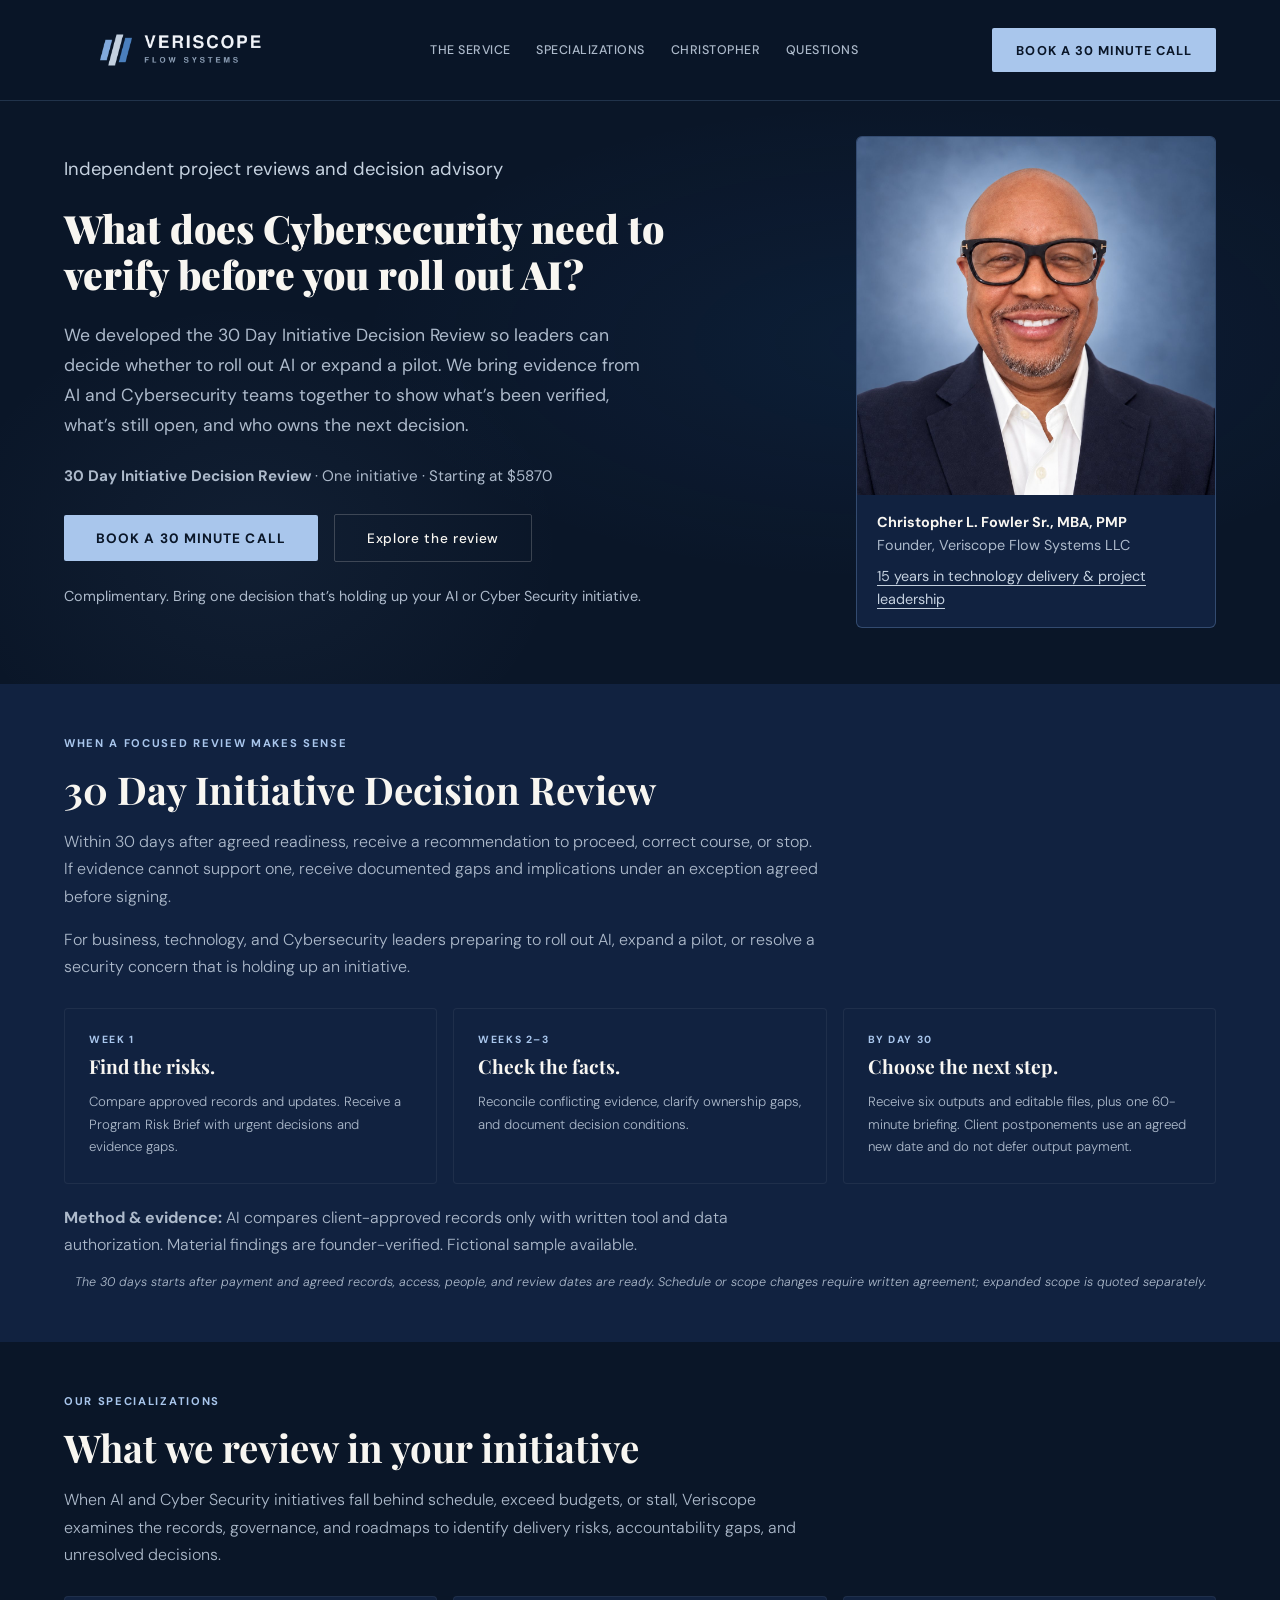
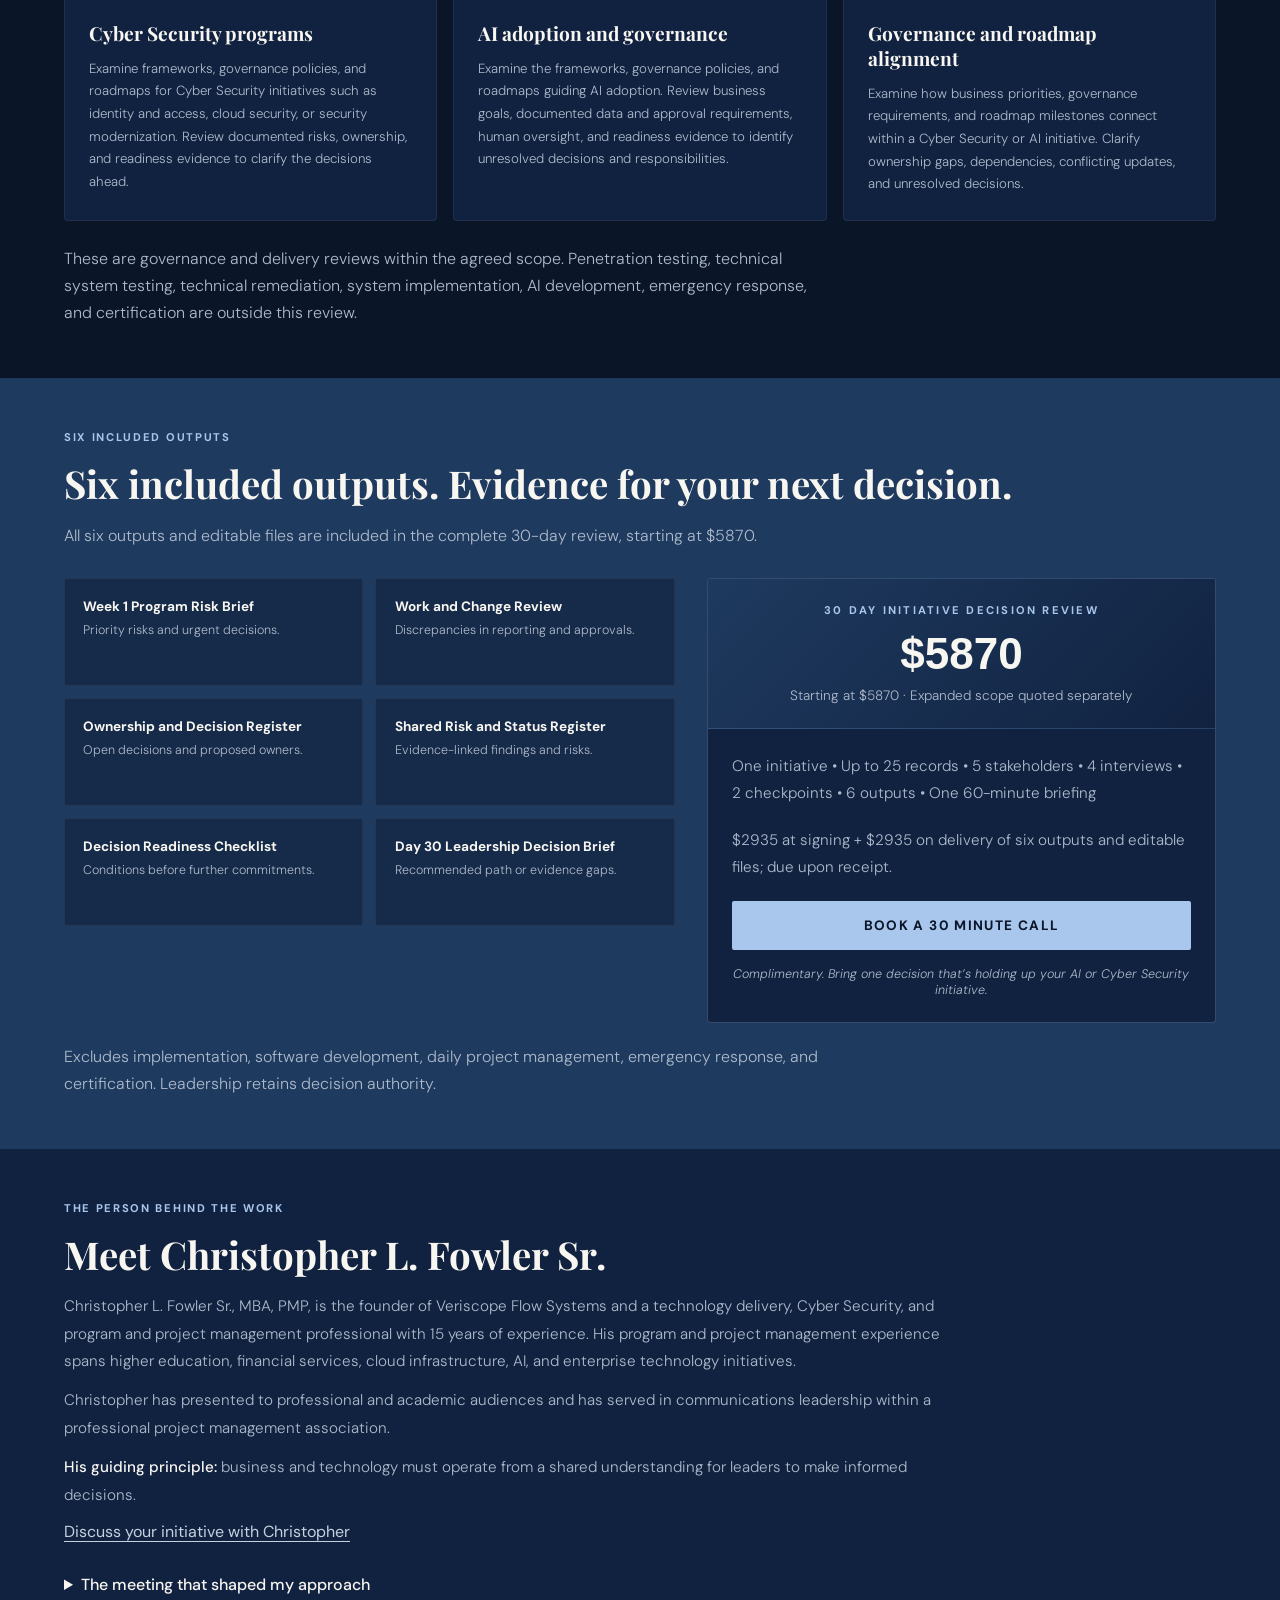
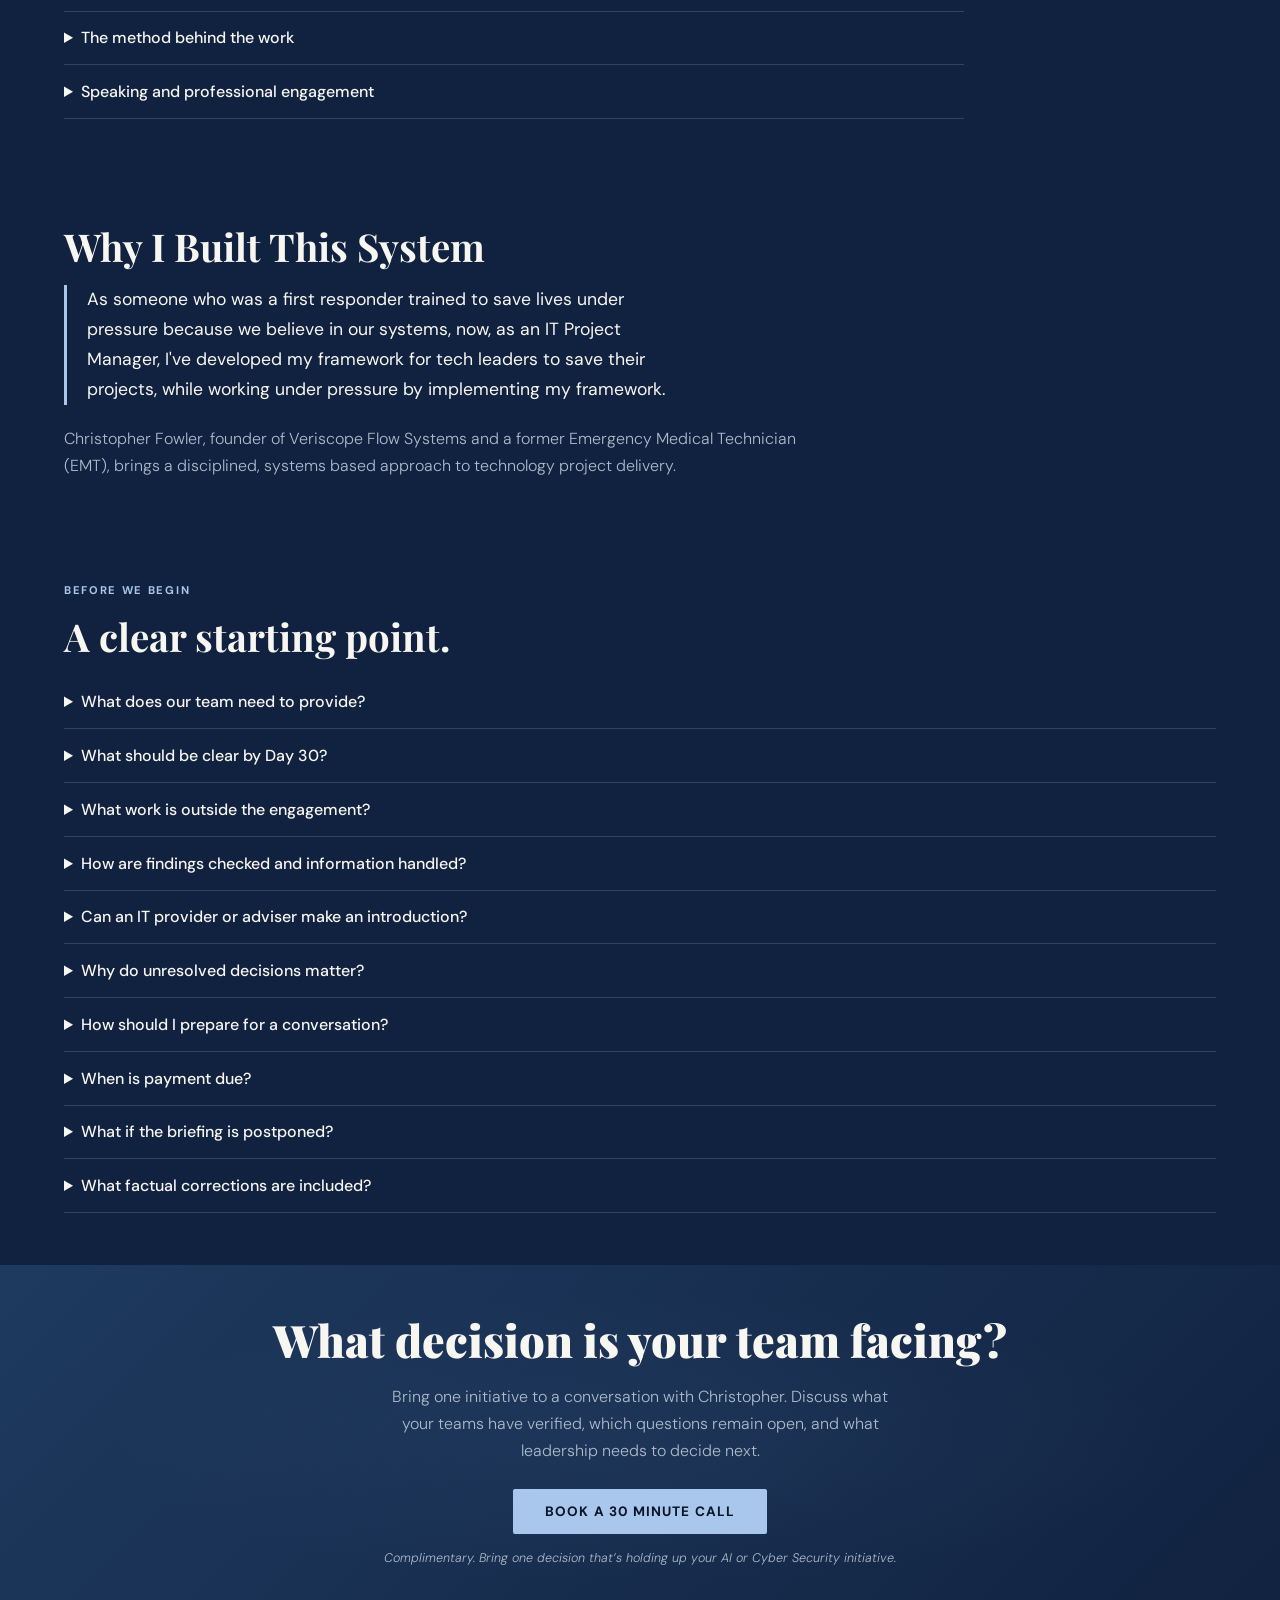
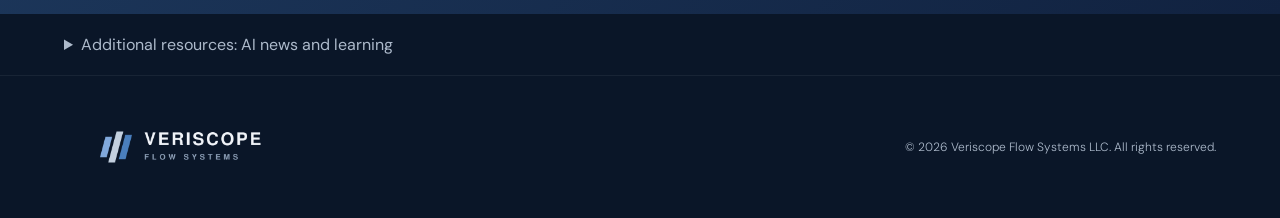
==== index.html @ a43c5bba "Clarify the consultation booking call to action" ====
<!DOCTYPE html>

<html lang="en">
<head>
<meta charset="utf-8"/>
<meta name="theme-color" content="#0a1628"/>
<link rel="icon" href="assets/favicon.svg" type="image/svg+xml"/>
<meta content="width=device-width, initial-scale=1.0" name="viewport"/>
<title>Cyber Security and AI Initiative Reviews | Veriscope</title>
<meta name="description" content="What does Cybersecurity need to verify before you roll out AI? Veriscope’s 30 Day Initiative Decision Review examines the evidence for one initiative. Starting at $5870."/>
<link href="https://fonts.googleapis.com/css2?family=Playfair+Display:wght@400;700;900&amp;family=DM+Sans:wght@300;400;500&amp;display=swap" rel="stylesheet"/>
<style>
  *, *::before, *::after { box-sizing: border-box; margin: 0; padding: 0; }

  :root {
    --navy: #0a1628;
    --navy-mid: #112240;
    --slate: #1e3a5f;
    --gold: #a9c6ec;
    --gold-light: #c5d1df;
    --white: #f8f6f1;
    --muted: #8a9bb0;
    --accent: #2a7de1;
  }

  html { scroll-behavior: smooth; }

  body {
    font-family: 'DM Sans', sans-serif;
    background: var(--navy);
    color: var(--white);
    overflow-x: hidden;
  }

  /* NAV */
  nav {
    position: fixed; top: 0; left: 0; right: 0; z-index: 100;
    display: flex; align-items: center; justify-content: space-between;
    padding: 1.2rem 4rem;
    background: rgba(10, 22, 40, 0.92);
    backdrop-filter: blur(12px);
    border-bottom: 1px solid rgba(131, 170, 221, 0.2);
  }

  .nav-logo {
    font-family: 'Playfair Display', serif;
    font-size: 1.1rem;
    font-weight: 700;
    color: var(--gold);
    letter-spacing: 0.05em;
    text-decoration: none;
  }

  .nav-logo span {
    color: var(--white);
    font-weight: 400;
  }

  .nav-links { display: flex; gap: 2.5rem; list-style: none; }
  .nav-links a {
    color: var(--muted);
    text-decoration: none;
    font-size: 0.85rem;
    font-weight: 500;
    letter-spacing: 0.08em;
    text-transform: uppercase;
    transition: color 0.2s;
  }
  .nav-links a:hover { color: var(--gold); }

  .nav-cta {
    background: var(--gold);
    color: var(--navy);
    padding: 0.6rem 1.5rem;
    border-radius: 2px;
    font-size: 0.8rem;
    font-weight: 700;
    text-decoration: none;
    letter-spacing: 0.08em;
    text-transform: uppercase;
    transition: background 0.2s;
  }
  .nav-cta:hover { background: var(--gold-light); }

  /* HERO */
  .hero {
    min-height: 100vh;
    display: flex; align-items: center;
    padding: 8rem 4rem 5rem;
    position: relative;
    overflow: hidden;
  }

  .hero::before {
    content: '';
    position: absolute; inset: 0;
    background:
      radial-gradient(ellipse 60% 50% at 70% 50%, rgba(42, 125, 225, 0.08) 0%, transparent 70%),
      radial-gradient(ellipse 40% 60% at 20% 80%, rgba(131, 170, 221, 0.06) 0%, transparent 60%);
  }

  .hero-grid {
    display: grid;
    grid-template-columns: 1fr 1fr;
    gap: 5rem;
    align-items: center;
    max-width: 1200px;
    margin: 0 auto;
    width: 100%;
    position: relative;
  }

  .hero-eyebrow {
    display: flex; align-items: center; gap: 0.75rem;
    margin-bottom: 1.5rem;
  }

  .hero-eyebrow-line { display: none; }

  .hero-eyebrow-text {
    font-family: 'Playfair Display', serif;
    font-size: clamp(2rem, 3.5vw, 3rem);
    font-weight: 700;
    line-height: 1.15;
    letter-spacing: -0.01em;
    text-transform: none;
    color: var(--gold);
  }

  .hero h1 {
    font-family: 'Playfair Display', serif;
    font-size: clamp(2.8rem, 4.5vw, 4rem);
    font-weight: 900;
    line-height: 1.1;
    margin-bottom: 1.5rem;
    color: var(--white);
  }

  .hero h1 em {
    font-style: italic;
    color: var(--gold);
  }

  .hero-sub {
    font-size: 1.1rem;
    line-height: 1.7;
    color: var(--muted);
    margin-bottom: 2.5rem;
    font-weight: 300;
    max-width: 480px;
  }

  .hero-story { max-width: 620px; margin: 0 0 1.25rem; border-left: 3px solid var(--gold); padding-left: 1.25rem; }
  .hero-story blockquote { font-size: 1.1rem; line-height: 1.7; color: var(--white); }
  .hero-story figcaption { margin-top: .75rem; font-size: .85rem; line-height: 1.5; color: var(--gold); }

  .hero-actions { display: flex; gap: 1rem; align-items: center; }

  .btn-primary {
    background: var(--gold);
    color: var(--navy);
    padding: 0.9rem 2rem;
    border-radius: 2px;
    font-size: 0.85rem;
    font-weight: 700;
    text-decoration: none;
    letter-spacing: 0.08em;
    text-transform: uppercase;
    transition: all 0.2s;
    border: none; cursor: pointer;
  }
  .btn-primary:hover {
    background: var(--gold-light);
    transform: translateY(-1px);
  }

  .btn-ghost {
    color: var(--white);
    padding: 0.9rem 2rem;
    border-radius: 2px;
    font-size: 0.85rem;
    font-weight: 500;
    text-decoration: none;
    letter-spacing: 0.05em;
    transition: color 0.2s;
    border: 1px solid rgba(248, 246, 241, 0.2);
  }
  .btn-ghost:hover { border-color: var(--gold); color: var(--gold); }

  /* HERO CARD */
  .hero-card {
    background: var(--navy-mid);
    border: 1px solid rgba(131, 170, 221, 0.2);
    border-radius: 4px;
    padding: 2.5rem;
    position: relative;
  }

  .hero-card::before {
    content: '';
    position: absolute;
    top: 0; left: 0; right: 0;
    height: 3px;
    background: linear-gradient(90deg, var(--gold), var(--accent));
  }

  .card-label {
    font-size: 0.7rem;
    font-weight: 700;
    letter-spacing: 0.15em;
    text-transform: uppercase;
    color: var(--gold);
    margin-bottom: 1.5rem;
  }

  .card-metric {
    display: flex;
    justify-content: space-between;
    align-items: center;
    padding: 1rem 0;
    border-bottom: 1px solid rgba(255,255,255,0.06);
  }
  .card-metric:last-child { border-bottom: none; padding-bottom: 0; }
  .card-metric:first-of-type { padding-top: 0; }

  .metric-label { font-size: 0.85rem; color: var(--muted); }
  .metric-value {
    font-family: 'Playfair Display', serif;
    font-size: 1.1rem;
    font-weight: 700;
    color: var(--white);
  }
  .metric-value.gold { color: var(--gold); }

  .card-divider {
    height: 1px;
    background: rgba(131, 170, 221, 0.15);
    margin: 1.5rem 0;
  }

  .card-tag {
    display: inline-block;
    background: rgba(42, 125, 225, 0.15);
    border: 1px solid rgba(42, 125, 225, 0.3);
    color: #7ab3f0;
    font-size: 0.7rem;
    font-weight: 700;
    letter-spacing: 0.1em;
    text-transform: uppercase;
    padding: 0.3rem 0.75rem;
    border-radius: 2px;
    margin-right: 0.5rem;
    margin-bottom: 0.5rem;
  }

  /* SECTION BASE */
  section { padding: 6rem 4rem; }
  .section-inner { max-width: 1200px; margin: 0 auto; }

  .section-label {
    display: flex; align-items: center; gap: 0.75rem;
    margin-bottom: 1rem;
  }
  .section-label-line { width: 30px; height: 1px; background: var(--gold); }
  .section-label-text {
    font-size: 0.7rem;
    font-weight: 700;
    letter-spacing: 0.15em;
    text-transform: uppercase;
    color: var(--gold);
  }

  .section-title {
    font-family: 'Playfair Display', serif;
    font-size: clamp(2rem, 3vw, 2.8rem);
    font-weight: 700;
    line-height: 1.2;
    margin-bottom: 1rem;
  }

  .section-sub {
    font-size: 1rem;
    line-height: 1.7;
    color: var(--muted);
    font-weight: 300;
    max-width: 560px;
  }

  /* PROBLEM SECTION */
  .problem { background: var(--navy-mid); }

  .problem-grid {
    display: grid;
    grid-template-columns: 1fr 1fr;
    gap: 5rem;
    align-items: start;
    margin-top: 3.5rem;
  }

  .problem-statement {
    font-family: 'Playfair Display', serif;
    font-size: 1.5rem;
    font-weight: 400;
    font-style: italic;
    line-height: 1.6;
    color: var(--white);
    border-left: 3px solid var(--gold);
    padding-left: 1.5rem;
    margin-bottom: 2rem;
  }

  .problem-body {
    font-size: 0.95rem;
    line-height: 1.8;
    color: var(--muted);
    font-weight: 300;
  }

  .pain-list { list-style: none; display: flex; flex-direction: column; gap: 1rem; }

  .pain-item {
    display: flex;
    gap: 1rem;
    align-items: flex-start;
    background: rgba(10, 22, 40, 0.5);
    border: 1px solid rgba(255,255,255,0.06);
    border-left: 3px solid var(--gold);
    padding: 1.2rem 1.5rem;
    border-radius: 2px;
  }

  .pain-number {
    font-family: 'Playfair Display', serif;
    font-size: 1.5rem;
    font-weight: 900;
    color: rgba(131, 170, 221, 0.3);
    line-height: 1;
    min-width: 2rem;
  }

  .pain-content h4 {
    font-size: 0.9rem;
    font-weight: 700;
    color: var(--white);
    margin-bottom: 0.3rem;
    letter-spacing: 0.03em;
  }

  .pain-content p {
    font-size: 0.82rem;
    color: var(--muted);
    line-height: 1.6;
    font-weight: 300;
  }

  /* HOW IT WORKS */
  .how-it-works { background: var(--navy); }

  .steps-grid {
    display: grid;
    grid-template-columns: repeat(3, 1fr);
    gap: 2rem;
    margin-top: 3.5rem;
  }

  .step-card {
    background: var(--navy-mid);
    border: 1px solid rgba(255,255,255,0.06);
    border-radius: 4px;
    padding: 2rem;
    position: relative;
    transition: border-color 0.2s, transform 0.2s;
  }
  .step-card:hover {
    border-color: rgba(131, 170, 221, 0.3);
    transform: translateY(-3px);
  }

  .step-number {
    font-family: 'Playfair Display', serif;
    font-size: 3.5rem;
    font-weight: 900;
    color: rgba(131, 170, 221, 0.12);
    line-height: 1;
    margin-bottom: 1rem;
  }

  .step-week {
    font-size: 0.65rem;
    font-weight: 700;
    letter-spacing: 0.15em;
    text-transform: uppercase;
    color: var(--gold);
    margin-bottom: 0.5rem;
  }

  .step-title {
    font-family: 'Playfair Display', serif;
    font-size: 1.2rem;
    font-weight: 700;
    color: var(--white);
    margin-bottom: 0.75rem;
    line-height: 1.3;
  }

  .step-body {
    font-size: 0.83rem;
    line-height: 1.7;
    color: var(--muted);
    font-weight: 300;
  }

  .step-connector {
    display: flex;
    align-items: center;
    justify-content: center;
    color: var(--gold);
    font-size: 1.2rem;
    padding-top: 2rem;
  }

  /* DELIVERABLES */
  .deliverables { background: var(--slate); }

  .deliverables-grid {
    display: grid;
    grid-template-columns: repeat(2, 1fr);
    gap: 1rem;
    margin-top: 3rem;
  }

  .deliverable-item {
    display: flex;
    gap: 1rem;
    align-items: flex-start;
    padding: 1.2rem;
    background: rgba(10, 22, 40, 0.4);
    border-radius: 2px;
    border: 1px solid rgba(255,255,255,0.06);
  }

  .deliverable-check {
    width: 20px; height: 20px;
    border-radius: 50%;
    background: rgba(131, 170, 221, 0.15);
    border: 1px solid var(--gold);
    display: flex; align-items: center; justify-content: center;
    flex-shrink: 0;
    margin-top: 1px;
  }
  .deliverable-check::after {
    content: '✓';
    font-size: 0.65rem;
    color: var(--gold);
    font-weight: 700;
  }

  .deliverable-text {
    font-size: 0.85rem;
    color: var(--white);
    font-weight: 400;
    line-height: 1.5;
  }
  .deliverable-text span {
    color: var(--muted);
    font-size: 0.78rem;
    display: block;
    margin-top: 0.2rem;
    font-weight: 300;
  }

  /* PRICING */
  .pricing { background: var(--navy); }

  .pricing-card {
    max-width: 700px;
    margin: 3rem auto 0;
    background: var(--navy-mid);
    border: 1px solid rgba(131, 170, 221, 0.3);
    border-radius: 4px;
    overflow: hidden;
  }

  .pricing-header {
    background: linear-gradient(135deg, var(--slate), var(--navy-mid));
    padding: 2.5rem;
    border-bottom: 1px solid rgba(131, 170, 221, 0.2);
    text-align: center;
  }

  .pricing-name {
    font-size: 0.7rem;
    font-weight: 700;
    letter-spacing: 0.2em;
    text-transform: uppercase;
    color: var(--gold);
    margin-bottom: 0.75rem;
  }

  .pricing-amount {
    font-family: 'Playfair Display', serif;
    font-size: 3.5rem;
    font-weight: 900;
    color: var(--white);
    line-height: 1;
    font-variant-numeric: lining-nums;
  }

  .pricing-range {
    font-size: 0.85rem;
    color: var(--muted);
    margin-top: 0.5rem;
    font-weight: 300;
  }

  .pricing-body { padding: 2.5rem; }

  .pricing-includes {
    font-size: 0.75rem;
    font-weight: 700;
    letter-spacing: 0.12em;
    text-transform: uppercase;
    color: var(--muted);
    margin-bottom: 1.5rem;
  }

  .pricing-features { list-style: none; display: flex; flex-direction: column; gap: 0.75rem; margin-bottom: 2rem; }

  .pricing-feature {
    display: flex; align-items: center; gap: 0.75rem;
    font-size: 0.88rem; color: var(--white); font-weight: 400;
  }
  .pricing-feature::before {
    content: '→';
    color: var(--gold);
    font-weight: 700;
    flex-shrink: 0;
  }

  .pricing-note {
    font-size: 0.78rem;
    color: var(--muted);
    text-align: center;
    font-style: italic;
    font-weight: 300;
    margin-top: 1rem;
  }

  .btn-full {
    display: block;
    width: 100%;
    background: var(--gold);
    color: var(--navy);
    padding: 1rem;
    border-radius: 2px;
    font-size: 0.85rem;
    font-weight: 700;
    text-decoration: none;
    letter-spacing: 0.1em;
    text-transform: uppercase;
    text-align: center;
    transition: background 0.2s;
    border: none; cursor: pointer;
  }
  .btn-full:hover { background: var(--gold-light); }

  /* ABOUT */
  .about { background: var(--navy-mid); }

  .about-grid {
    display: grid;
    grid-template-columns: 1fr 1.6fr;
    gap: 5rem;
    align-items: start;
    margin-top: 3rem;
  }

  .about-credentials {
    background: var(--navy);
    border: 1px solid rgba(131, 170, 221, 0.2);
    border-radius: 4px;
    padding: 2rem;
  }

  .founder-portrait {
    display: block;
    width: 100%;
    height: auto;
    border-radius: 4px;
    margin-bottom: 1.5rem;
  }

  .credential-name {
    font-family: 'Playfair Display', serif;
    font-size: 1.4rem;
    font-weight: 700;
    color: var(--white);
    margin-bottom: 0.25rem;
  }

  .credential-title {
    font-size: 0.78rem;
    color: var(--gold);
    font-weight: 500;
    letter-spacing: 0.05em;
    margin-bottom: 1.5rem;
  }

  .credential-list { list-style: none; display: flex; flex-direction: column; gap: 0.6rem; }
  .credential-list li {
    font-size: 0.82rem;
    color: var(--muted);
    font-weight: 300;
    display: flex; align-items: center; gap: 0.5rem;
  }
  .credential-list li::before { content: '◆'; font-size: 0.4rem; color: var(--gold); flex-shrink: 0; }

  .cert-row {
    display: flex; flex-wrap: wrap; gap: 0.5rem;
    margin-top: 1.5rem; padding-top: 1.5rem;
    border-top: 1px solid rgba(255,255,255,0.06);
  }

  .cert-badge {
    background: rgba(131, 170, 221, 0.1);
    border: 1px solid rgba(131, 170, 221, 0.25);
    color: var(--gold);
    font-size: 0.65rem;
    font-weight: 700;
    letter-spacing: 0.1em;
    padding: 0.3rem 0.6rem;
    border-radius: 2px;
  }

  .about-body p {
    font-size: 0.95rem;
    line-height: 1.8;
    color: var(--muted);
    font-weight: 300;
    margin-bottom: 1.2rem;
  }

  .about-body p strong { color: var(--white); font-weight: 500; }

  /* CTA */
  .cta-section {
    background: linear-gradient(135deg, var(--slate) 0%, var(--navy-mid) 100%);
    padding: 6rem 4rem;
    text-align: center;
    position: relative;
    overflow: hidden;
  }

  .cta-section::before {
    content: '';
    position: absolute; inset: 0;
    background: radial-gradient(ellipse 60% 60% at 50% 50%, rgba(131, 170, 221, 0.06) 0%, transparent 70%);
  }

  .cta-section .section-inner { position: relative; }

  .cta-title {
    font-family: 'Playfair Display', serif;
    font-size: clamp(2rem, 3.5vw, 3rem);
    font-weight: 900;
    color: var(--white);
    margin-bottom: 1rem;
    line-height: 1.2;
  }

  .cta-sub {
    font-size: 1rem;
    color: var(--muted);
    font-weight: 300;
    margin-bottom: 2.5rem;
    max-width: 500px;
    margin-left: auto;
    margin-right: auto;
    line-height: 1.7;
  }

  .cta-note {
    font-size: 0.78rem;
    color: var(--muted);
    font-weight: 300;
    margin-top: 1rem;
    font-style: italic;
  }

  /* FOOTER */
  footer {
    background: var(--navy);
    padding: 2.5rem 4rem;
    border-top: 1px solid rgba(255,255,255,0.06);
    display: flex;
    justify-content: space-between;
    align-items: center;
  }

  .footer-logo {
    font-family: 'Playfair Display', serif;
    font-size: 0.95rem;
    font-weight: 700;
    color: var(--gold);
  }
  .footer-logo span { color: var(--muted); font-weight: 300; }

  .footer-copy {
    font-size: 0.75rem;
    color: var(--muted);
    font-weight: 300;
  }

  /* ANIMATIONS */
  @keyframes fadeUp {
    from { opacity: 0; transform: translateY(24px); }
    to { opacity: 1; transform: translateY(0); }
  }

  .fade-up {
    opacity: 0;
    animation: fadeUp 0.7s ease forwards;
  }
  .fade-up:nth-child(1) { animation-delay: 0.1s; }
  .fade-up:nth-child(2) { animation-delay: 0.25s; }
  .fade-up:nth-child(3) { animation-delay: 0.4s; }
  .fade-up:nth-child(4) { animation-delay: 0.55s; }

  /* RESPONSIVE */
  @media (max-width: 900px) {
    nav { padding: 1rem 1.5rem; }
    .nav-links { display: none; }
    section, .hero { padding: 5rem 1.5rem; }
    .hero-grid, .problem-grid, .about-grid { grid-template-columns: 1fr; gap: 2.5rem; }
    .steps-grid { grid-template-columns: 1fr; }
    .deliverables-grid { grid-template-columns: 1fr; }
    footer { flex-direction: column; gap: 1rem; text-align: center; }
  }

/* Offer readability and responsive layout */
section[id] { scroll-margin-top: 90px; }
.pain-content h3 { font-size: .9rem; margin-bottom: .4rem; }
.hero-actions { flex-wrap: wrap; }
.card-metric { gap: 1rem; }
.metric-value { text-align: right; }
.example-brief dt { color: var(--gold); font-weight: 700; margin-top: 1rem; }
.example-brief dd { margin-top: .35rem; color: var(--white); line-height: 1.65; }
@media (max-width: 600px) {
  .nav-logo { font-size: .85rem; max-width: 52%; }
  .nav-cta { font-size: .65rem; padding: .6rem .7rem; }
  .hero-card, .pricing-body, .pricing-header { padding: 1.5rem; }
  .metric-value { font-size: 1rem; }
  .pricing-amount { font-size: 2.8rem; }
  .btn-primary, .btn-ghost { padding: .9rem 1.2rem; }
}
@media (prefers-reduced-motion: reduce) { html { scroll-behavior: auto; } * { animation: none !important; transition: none !important; } }


/* Conversation first layout, retaining the established navy and gold identity. */
:root { --muted: #adbacb; }
.hero { min-height: auto; padding-top: 10rem; padding-bottom: 6rem; }
.hero-grid { grid-template-columns: 1.2fr 1fr; gap: 3rem; }
.hero-eyebrow-text { font-family: 'DM Sans', sans-serif; font-size: .8rem; letter-spacing: .08em; line-height: 1.6; }
.hero-sub { max-width: 590px; font-weight: 400; }
.hero h1 { font-size: clamp(2.7rem, 4.6vw, 4.1rem); }
.hero-card h2 { font-family: 'Playfair Display', serif; font-size: 1.9rem; line-height: 1.3; margin-bottom: 1.3rem; }
.hero-card .pain-list { margin-bottom: 1.4rem; }
.hero-card .pain-item { padding: 1rem; }
.section-sub { max-width: 760px; }
.person-intro { margin-top: 1.4rem; font-size: .9rem; line-height: 1.7; color: var(--muted); }
.person-intro strong { color: var(--white); }
.skip-link { position: absolute; top: -100px; left: 1rem; z-index: 200; padding: 1rem; background: var(--gold); color: var(--navy); }
.skip-link:focus { top: 1rem; }
a:focus-visible, summary:focus-visible { outline: 3px solid var(--gold-light); outline-offset: 5px; }
.diagnostic-list { margin: 2rem 0; padding-left: 1.6rem; max-width: 760px; }
.diagnostic-list li { padding: .7rem 0 .7rem .4rem; line-height: 1.7; color: var(--white); border-bottom: 1px solid rgba(255,255,255,.12); }
.faq { max-width: 860px; margin-top: 2rem; }
.faq details { padding: 1.2rem 0; border-bottom: 1px solid rgba(255,255,255,.15); }
.faq summary { cursor: pointer; color: var(--white); font-weight: 500; line-height: 1.7; }
.faq p { color: var(--muted); line-height: 1.8; margin-top: .8rem; }
.inline-link { color: var(--gold-light); text-underline-offset: 4px; }
.supporting-resources { background: var(--navy); padding: 2rem 4rem; }
.supporting-resources > summary { max-width: 1200px; margin: auto; cursor: pointer; color: var(--muted); }
.supporting-resources #ai-news { padding: 3rem 0 0; }
@media (max-width: 900px) {
 .hero-grid { grid-template-columns: 1fr; }
 .hero { padding-top: 8rem; }
 .supporting-resources { padding: 2rem 1.5rem; }
}
@media (max-width: 600px) { .hero h1 { font-size: 2.6rem; } .hero-card h2 { font-size: 1.6rem; } .nav-logo { max-width: 50%; } }
@media (prefers-reduced-motion: reduce) { .fade-up { opacity: 1; } }

/* Approved primary logo on the existing navy background. */
.logo-card { display: block; flex-shrink: 0; width: 232px; padding: 0; background: transparent; border-radius: 4px; }
.logo-window { display: block; width: 100%; }
.logo-window img { display: block; width: 100%; max-width: 100%; height: auto; }
.logo-card:focus-visible { outline: 3px solid var(--accent); outline-offset: 4px; }
@media (max-width: 600px) { .nav-logo.logo-card { width: 190px; max-width: 58%; padding: 0; } }

  .hero h1 { font-size: clamp(2.15rem, 4vw, 3.65rem); }
  .offer-question { font-size: 1.3rem; line-height: 1.5; color: var(--gold-light); margin-bottom: 1rem; }
  .review-notice { border: 1px solid var(--gold); padding: 1.25rem; margin: 1.5rem 0 2rem; line-height: 1.7; }
  .review-notice strong, .proposed-total strong { color: var(--gold-light); }
  .review-notice p { margin-top: .5rem; }
  .output-price { color: var(--gold-light); font-size: 1.25rem; margin-top: .8rem; }
  .output-price small { display: block; color: var(--muted); font-size: .85rem; line-height: 1.6; margin-top: .2rem; }
  .proposed-total { margin-top: 2rem; font-size: 1.2rem; }
  .pricing-test { margin: 2rem auto 4rem; padding: 1.5rem; border: 1px solid var(--gold); width: calc(100% - 3rem); line-height: 1.7; }

/* Keep the full menu clear of the logo at every screen width. */
nav { gap: 1.5rem; }
nav .nav-links { min-width: 0; gap: clamp(.8rem, 2vw, 2rem); }
nav .nav-links a { display: block; white-space: nowrap; font-size: .78rem; letter-spacing: .04em; }
nav .nav-cta { flex-shrink: 0; white-space: nowrap; }
@media (max-width: 1100px) {
  nav { display: grid; grid-template-columns: minmax(0, 1fr) auto; gap: .5rem 1rem; padding: .8rem 1.5rem; }
  nav .nav-logo { grid-column: 1; grid-row: 1; }
  nav .nav-cta { grid-column: 2; grid-row: 1; }
  nav .nav-links { grid-column: 1 / -1; grid-row: 2; display: flex; justify-content: space-between; gap: .5rem; width: 100%; }
  nav .nav-links a { padding: .65rem 0; font-size: .75rem; }
  .hero { padding-top: 12rem; }
  section[id] { scroll-margin-top: 160px; }
}
@media (max-width: 600px) {
  nav { padding: .7rem 1rem; }
  nav .nav-logo.logo-card { width: 190px; max-width: 100%; }
  nav .nav-links { display: grid; grid-template-columns: repeat(2, minmax(0, 1fr)); gap: 0 1rem; }
  nav .nav-links a { font-size: .8rem; letter-spacing: .02em; min-height: 44px; display: flex; align-items: center; }
  .hero { padding-top: 15rem; }
  section[id] { scroll-margin-top: 210px; }
}
@media (max-width: 380px) {
  nav .nav-links { display: grid; grid-template-columns: repeat(2, minmax(0, 1fr)); gap: 0 1rem; }
  .hero { padding-top: 15rem; }
  section[id] { scroll-margin-top: 210px; }
}
/* Allow for the added Speaking link in the existing mobile menu. */
@media (max-width: 600px) {
  .hero { padding-top: 18rem; }
  section[id] { scroll-margin-top: 254px; }
}

/* Streamlined homepage: portrait first, one service explanation, optional detail. */
section { padding: 3.25rem 4rem; }
.hero { padding: 8.5rem 4rem 3.5rem; }
.hero-grid { grid-template-columns: 1.35fr .8fr; gap: 4rem; }
.hero h1 { font-size: clamp(2.25rem, 3.6vw, 3.5rem); }
.hero-sub { margin-bottom: 1.5rem; }
.founder-card { max-width: 360px; justify-self: end; border: 1px solid rgba(131,170,221,.3); background: var(--navy-mid); border-radius: 6px; overflow: hidden; }
.founder-card .founder-portrait { margin: 0; border-radius: 0; aspect-ratio: 1; object-fit: cover; }
.founder-caption { padding: 1rem 1.25rem; font-size: .9rem; line-height: 1.6; }
.founder-caption strong, .founder-caption span { display: block; }
.founder-caption span { color: var(--muted); margin-bottom: .5rem; }
.steps-grid { margin-top: 1.75rem; gap: 1rem; }
.step-card { padding: 1.5rem; }
.fit-summary { margin-top: 1rem; }
.offer-grid { display: grid; grid-template-columns: 1.2fr 1fr; gap: 2rem; margin-top: 1.75rem; align-items: start; }
.deliverables-grid { margin: 0; gap: .75rem; }
.deliverable-item { padding: 1.15rem; min-height: 108px; }
.pricing-card { margin: 0; width: 100%; }
.pricing-header, .pricing-body { padding: 1.5rem; }
.pricing-amount { font-family: 'Inter', Arial, sans-serif; font-size: 2.75rem; font-weight: 800; font-variant-numeric: lining-nums tabular-nums; font-feature-settings: 'lnum' 1, 'tnum' 1; line-height: 1.15; letter-spacing: 0; white-space: nowrap; text-align: center; }
#about .about-body { max-width: 900px; }
#about .about-body p { margin-bottom: .75rem; }
.faq { max-width: none; margin-top: 1rem; }
.faq details { padding: .8rem 0; }
.faq details > .section-inner, .faq details > div, .faq details > figure { margin-top: 1rem; }
.faq details .section-title { font-size: 1.6rem; }
.faq .problem-grid { margin-top: 1.25rem; gap: 2rem; }
.faq .hero-card { max-width: none !important; margin: 1rem 0 0 !important; }
.founder-details { max-width: 900px; }
.cta-section { padding: 3rem 4rem; }
.cta-sub { margin-bottom: 1.5rem; }
.supporting-resources { padding-top: 1.25rem; padding-bottom: 1.25rem; }
section[id], details[id], #pricing { scroll-margin-top: 130px; }
@media(max-width:900px) {
 section { padding: 2.5rem 1.5rem; }
 .hero { padding: 9rem 1.5rem 2.5rem; }
 .hero-grid { grid-template-columns: 1fr 1fr; gap: 2rem; }
 .offer-grid { grid-template-columns: 1fr; }
 .steps-grid { grid-template-columns: repeat(3,1fr); }
 .deliverables-grid { grid-template-columns: 1fr 1fr; }
 .cta-section { padding: 2.5rem 1.5rem; }
}
@media(max-width:600px) {
 .hero-grid { grid-template-columns: 1fr; gap: 2rem; }
 .founder-card { justify-self: start; max-width: 300px; }
 .steps-grid, .deliverables-grid, .faq .problem-grid { grid-template-columns: 1fr; }
 .hero h1 { font-size: 2.35rem; }
 .nav-links a { font-size: .7rem; }
}
.hero h1 { font-size: clamp(2rem, 3.05vw, 3rem); line-height: 1.18; }
@media(max-width:600px) { .hero { padding-top: 13rem; } .nav-cta { white-space: normal !important; max-width: 120px; text-align:center; } }
/* Shared blue and silver identity; keep keyboard and mobile navigation clear. */
:focus-visible { outline: 3px solid #a9c6ec; outline-offset: 4px; }
nav .nav-cta, .btn-primary, .btn-full { min-height: 44px; display: inline-flex; align-items: center; justify-content: center; }
@media (max-width:600px) {
  nav { position: sticky; }
  .hero { padding-top: 2rem; }
  nav .nav-logo.logo-card { width: min(190px, 100%); }
  nav .nav-cta { max-width: 120px; padding: .6rem .8rem; }
  .hero-actions { flex-wrap: wrap; }
}
</style>

<link href="https://veriscopeflowsystems.com/" rel="canonical"/>
<meta content="Cyber Security, AI and Technology Decision Reviews | Veriscope" property="og:title"/>
<meta property="og:description" content="What does Cybersecurity need to verify before you roll out AI? Veriscope’s 30 Day Initiative Decision Review examines the evidence for one initiative. Starting at $5870."/>
<meta content="https://veriscopeflowsystems.com/" property="og:url"/>
<meta content="website" property="og:type"/>
<meta property="og:site_name" content="Veriscope Flow Systems"/>
<link href="news.css?v=4" rel="stylesheet"/></head>
<body>
<a class="skip-link" href="#main">Skip to content</a>
<nav aria-label="Main navigation">
<a aria-label="Veriscope Flow Systems home" class="nav-logo logo-card" href="#"><span class="logo-window"><img alt="Veriscope Flow Systems" width="3000" height="800" decoding="async" src="assets/Veriscope_Logo_White_Transparent.png" /></span></a>
<ul class="nav-links"><li><a href="#how">The service</a></li><li><a href="#specializations">Specializations</a></li><li><a href="#about">Christopher</a></li><li><a href="#questions">Questions</a></li></ul>
<a class="nav-cta" href="https://calendly.com/cfowler-itexec/30min" rel="noopener noreferrer" target="_blank">Book a 30 minute call</a>
</nav>
<main id="main">
<section class="hero"><div class="hero-grid"><div>
<p class="brand-promise" style="font-size:1.15rem;line-height:1.6;color:var(--gold-light);margin-bottom:1.25rem;max-width:590px">Independent project reviews and decision advisory</p>
<h1>What does Cybersecurity need to verify before you roll out AI?</h1>
<p class="hero-sub">We developed the 30 Day Initiative Decision Review so leaders can decide whether to roll out AI or expand a pilot. We bring evidence from AI and Cybersecurity teams together to show what’s been verified, what’s still open, and who owns the next decision.</p>
<p class="hero-sub" style="font-size:.95rem"><strong>30 Day Initiative Decision Review</strong> · One initiative · Starting at $5870</p>
<div class="hero-actions"><a class="btn-primary" href="https://calendly.com/cfowler-itexec/30min" rel="noopener noreferrer" target="_blank">Book a 30 minute call</a><a class="btn-ghost" href="#how">Explore the review</a></div>
<p class="person-intro">Complimentary. Bring one decision that’s holding up your AI or Cyber Security initiative.</p>
</div><aside aria-label="Meet Christopher" class="founder-card"><img alt="Christopher L. Fowler Sr., founder of Veriscope Flow Systems" class="founder-portrait" decoding="async" fetchpriority="high" height="1254" loading="eager" src="assets/christopher-fowler-portrait.jpg" width="1254"/><div class="founder-caption"><strong>Christopher L. Fowler Sr., MBA, PMP</strong><span>Founder, Veriscope Flow Systems LLC</span><a class="inline-link" href="#about">15 years in technology delivery &amp; project leadership</a></div></aside></div></section>
<section class="problem" id="how"><div class="section-inner"><div class="section-label"><span class="section-label-text">When a focused review makes sense</span></div><h2 class="section-title">30 Day Initiative Decision Review</h2><p class="section-sub" style="margin-top:1rem">Within 30 days after agreed readiness, receive a recommendation to proceed, correct course, or stop. If evidence cannot support one, receive documented gaps and implications under an exception agreed before signing.</p><p class="section-sub fit-summary">For business, technology, and Cybersecurity leaders preparing to roll out AI, expand a pilot, or resolve a security concern that is holding up an initiative.</p>
<div class="steps-grid"><div class="step-card"><div class="step-week">Week 1</div><h3 class="step-title">Find the risks.</h3><p class="step-body">Compare approved records and updates. Receive a Program Risk Brief with urgent decisions and evidence gaps.</p></div><div class="step-card"><div class="step-week">Weeks 2–3</div><h3 class="step-title">Check the facts.</h3><p class="step-body">Reconcile conflicting evidence, clarify ownership gaps, and document decision conditions.</p></div><div class="step-card"><div class="step-week">By Day 30</div><h3 class="step-title">Choose the next step.</h3><p class="step-body">Receive six outputs and editable files, plus one 60-minute briefing. Client postponements use an agreed new date and do not defer output payment.</p></div></div><p class="section-sub" style="margin-top:1.25rem"><strong>Method &amp; evidence: </strong>AI compares client-approved records only with written tool and data authorization. Material findings are founder-verified. Fictional sample available.</p><p class="pricing-note">The 30 days starts after payment and agreed records, access, people, and review dates are ready. Schedule or scope changes require written agreement; expanded scope is quoted separately.</p></div></section>
<section class="how-it-works" id="specializations" aria-labelledby="specializations-title"><div class="section-inner">
<div class="section-label"><span class="section-label-text">Our specializations</span></div>
<h2 class="section-title" id="specializations-title">What we review in your initiative</h2>
<p class="section-sub">When AI and Cyber Security initiatives fall behind schedule, exceed budgets, or stall, Veriscope examines the records, governance, and roadmaps to identify delivery risks, accountability gaps, and unresolved decisions.</p>
<div class="steps-grid">
<article class="step-card"><h3 class="step-title">Cyber Security programs</h3><p class="step-body">Examine frameworks, governance policies, and roadmaps for Cyber Security initiatives such as identity and access, cloud security, or security modernization. Review documented risks, ownership, and readiness evidence to clarify the decisions ahead.</p></article>
<article class="step-card"><h3 class="step-title">AI adoption and governance</h3><p class="step-body">Examine the frameworks, governance policies, and roadmaps guiding AI adoption. Review business goals, documented data and approval requirements, human oversight, and readiness evidence to identify unresolved decisions and responsibilities.</p></article>
<article class="step-card"><h3 class="step-title">Governance and roadmap alignment</h3><p class="step-body">Examine how business priorities, governance requirements, and roadmap milestones connect within a Cyber Security or AI initiative. Clarify ownership gaps, dependencies, conflicting updates, and unresolved decisions.</p></article>
</div><p class="section-sub" style="margin-top:1.5rem">These are governance and delivery reviews within the agreed scope. Penetration testing, technical system testing, technical remediation, system implementation, AI development, emergency response, and certification are outside this review.</p>
</div></section>
<section class="deliverables" id="deliverables"><div class="section-inner"><div class="section-label"><span class="section-label-text">Six included outputs</span></div><h2 class="section-title">Six included outputs. Evidence for your next decision.</h2><p class="section-sub">All six outputs and editable files are included in the complete 30-day review, starting at $5870.</p><div class="offer-grid"><div class="deliverables-grid">
<div class="deliverable-item"><div class="deliverable-text"><strong>Week 1 Program Risk Brief</strong><span>Priority risks and urgent decisions.</span></div></div>
<div class="deliverable-item"><div class="deliverable-text"><strong>Work and Change Review</strong><span>Discrepancies in reporting and approvals.</span></div></div>
<div class="deliverable-item"><div class="deliverable-text"><strong>Ownership and Decision Register</strong><span>Open decisions and proposed owners.</span></div></div>
<div class="deliverable-item"><div class="deliverable-text"><strong>Shared Risk and Status Register</strong><span>Evidence-linked findings and risks.</span></div></div>
<div class="deliverable-item"><div class="deliverable-text"><strong>Decision Readiness Checklist</strong><span>Conditions before further commitments.</span></div></div>
<div class="deliverable-item"><div class="deliverable-text"><strong>Day 30 Leadership Decision Brief</strong><span>Recommended path or evidence gaps.</span></div></div>
</div><div class="pricing-card" id="pricing"><div class="pricing-header"><div class="pricing-name">30 Day Initiative Decision Review</div><div class="pricing-amount">$5870</div><div class="pricing-range">Starting at $5870 · Expanded scope quoted separately</div></div><div class="pricing-body"><div class="about-body"><p>One initiative • Up to 25 records • 5 stakeholders • 4 interviews • 2 checkpoints • 6 outputs • One 60-minute briefing</p><p>$2935 at signing + $2935 on delivery of six outputs and editable files; due upon receipt.</p></div><a class="btn-full" href="https://calendly.com/cfowler-itexec/30min" rel="noopener noreferrer" target="_blank">Book a 30 minute call</a><p class="pricing-note">Complimentary. Bring one decision that’s holding up your AI or Cyber Security initiative.</p></div></div></div><p class="section-sub" style="margin-top:1.25rem">Excludes implementation, software development, daily project management, emergency response, and certification. Leadership retains decision authority.</p></div></section><section class="about" id="about"><div class="section-inner">
<div class="section-label"><span class="section-label-text">The person behind the work</span></div>
<h2 class="section-title">Meet Christopher L. Fowler Sr.</h2>
<div class="about-body">
<p>Christopher L. Fowler Sr., MBA, PMP, is the founder of Veriscope Flow Systems and a technology delivery, Cyber Security, and program and project management professional with 15 years of experience. His program and project management experience spans higher education, financial services, cloud infrastructure, AI, and enterprise technology initiatives.</p>
<p>Christopher has presented to professional and academic audiences and has served in communications leadership within a professional project management association.</p>
<p><strong>His guiding principle:</strong> business and technology must operate from a shared understanding for leaders to make informed decisions.</p>
<a class="inline-link" href="https://calendly.com/cfowler-itexec/30min" rel="noopener noreferrer" target="_blank">Discuss your initiative with Christopher</a>
</div><div class="faq founder-details"><details><summary>The meeting that shaped my approach</summary><figure class="hero-story">
<blockquote><p>I once had an executive point around the room and say, “Look at what it costs us per hour to have everybody sitting in this meeting.”</p></blockquote>
<figcaption>— Christopher L. Fowler Sr., MBA, PMP</figcaption>
</figure></details><details id="fis"><summary>The method behind the work</summary><div class="section-inner"><div class="section-label"><span class="section-label-text">The method behind the work</span></div><h2 class="section-title">A shared view of the facts.<br/>Clear owners. Decisions that move.</h2><p class="section-sub">AI compares client-approved records only with written tool and data authorization. Material findings are founder-verified. Fictional sample available.</p></div></details><details id="speaking"><summary>Speaking and professional engagement</summary><div class="section-inner">
<div class="section-label"><span class="section-label-text">Speaking &amp; professional engagement</span></div>
<h2 class="section-title" id="speaking-title">A practical perspective on business and technology alignment.</h2>
<p class="section-sub">Christopher speaks about leadership decisions, accountability gaps, and conflicting information that can cause technology initiatives to lose momentum. His presentation experience includes professional associations and undergraduate and graduate academic audiences.</p>
<div class="steps-grid">
<article class="step-card"><h3 class="step-title">When Business and Technology Stop Speaking the Same Language</h3><p class="step-body">Recognizing the disconnect between business objectives and technical execution.</p></article>
<article class="step-card"><h3 class="step-title">Beyond the Status Report: What Leaders Really Need to Know</h3><p class="step-body">Looking beyond activity updates to risks, evidence, and accountability.</p></article>
<article class="step-card"><h3 class="step-title">Proceed, Correct Course, or Stop: Making Better Technology Decisions</h3><p class="step-body">Using clearer evidence and decision ownership to determine an initiative's next step.</p></article>
</div><p class="section-sub" style="margin-top:2rem">Interested in inviting Christopher to speak? Start a conversation about your event, audience, and goals.</p>
<p style="margin-top:1rem"><a class="inline-link" href="https://calendly.com/cfowler-itexec/30min" rel="noopener noreferrer" target="_blank">Inquire about a speaking engagement</a></p>
</div></details></div></div></section>
<section class="about" id="founder-story" aria-labelledby="founder-story-title">
  <div class="section-inner">
    <h2 class="section-title" id="founder-story-title">Why I Built This System</h2>
    <figure class="hero-story">
      <blockquote><p>As someone who was a first responder trained to save lives under pressure because we believe in our systems, now, as an IT Project Manager, I've developed my framework for tech leaders to save their projects, while working under pressure by implementing my framework.</p></blockquote>
    </figure>
    <p class="section-sub">Christopher Fowler, founder of Veriscope Flow Systems and a former Emergency Medical Technician (EMT), brings a disciplined, systems based approach to technology project delivery.</p>
  </div>
</section>
<section class="problem" id="questions"><div class="section-inner"><div class="section-label"><span class="section-label-text">Before we begin</span></div><h2 class="section-title">A clear starting point.</h2><div class="faq">
<details id="client-involvement"><summary>What does our team need to provide?</summary><p>Payment and agreed records, access, people, and review dates must be ready before the 30-day period begins. The complete review covers one initiative, up to 25 records, 5 stakeholders, 4 interviews, 2 checkpoints, six outputs, and one 60-minute briefing. Schedule or scope changes require written agreement; expanded scope is quoted separately. Signed SOW governs.</p></details>
<details id="day-30"><summary>What should be clear by Day 30?</summary><p>Within 30 days after agreed readiness, receive a recommendation to proceed, correct course, or stop. If evidence cannot support one, receive documented gaps and implications under an exception agreed before signing. All six outputs and editable files are included. Leadership retains decision authority.</p></details>
<details><summary>What work is outside the engagement?</summary><p>Implementation, software development, daily project management, emergency response, and certification are excluded. Leadership retains decision authority.</p></details>
<details id="ai-delivery"><summary>How are findings checked and information handled?</summary><p>AI compares client-approved records only with written tool and data authorization. Material findings are founder-verified. Fictional sample available.</p></details>
<details><summary>Can an IT provider or adviser make an introduction?</summary><p>Yes. If a client needs clarity on a Cyber Security or AI initiative, a conversation can establish whether our 30 day review is a fit. Agree any client introduction and information sharing with the client first.</p></details>
<details id="problem"><summary>Why do unresolved decisions matter?</summary><div class="section-inner"><div class="section-label"><span class="section-label-text">The cost of unclear work</span></div>
<h2 class="section-title">Every unresolved decision<br/>can hold up the next step.</h2>
<div class="problem-grid"><div><p class="problem-statement">What happens if this stays unresolved for another 30 days?</p><p class="problem-body">People wait for approvals. Work has to be done again. Leaders spend time sorting through updates. A missed decision can affect the budget, a launch, a customer, or the team’s ability to deliver.</p><div class="cost-example" style="margin-top:1.5rem;padding:1.5rem;border-left:3px solid var(--gold);background:var(--navy-mid)"><h3 class="step-title">What does another month cost?</h3><p class="problem-body"><strong>For example:</strong> If your project spends $80000 a month on staff and vendors, a 30 day delay at that same spending rate means another $80000 in project spending. Some work may still create value during that time. The question is how much spending the delay could waste.</p><p class="problem-body">Our review starts at <strong>$5870</strong> and provides an evidence based recommendation for leadership action.</p></div></div>
<div class="about-body"><p><strong>Find the point where progress stops.</strong> Which decision is waiting? What evidence is missing? Who owns the next action?</p><p><strong>Make the consequence visible.</strong> Identify the time, cost, or business outcome affected by the delay.</p><p><strong>Give leadership a clear next move.</strong> Bring the facts and responsible people together so a decision can be made.</p></div></div></div></details><details id="diagnostic"><summary>How should I prepare for a conversation?</summary><div class="section-inner"><div class="section-label"><span class="section-label-text">Start with five questions</span></div><h2 class="section-title">What needs to be clear<br/>before you decide?</h2><p class="section-sub">Use these five questions to prepare for a conversation. An unclear answer gives us a place to start.</p>
<ol class="diagnostic-list"><li>What AI rollout or Cybersecurity decision is your team facing?</li><li>Who owns the next action, and when is it due?</li><li>Which decision is waiting, and who can make it?</li><li>What has Cybersecurity verified, and what evidence is still missing?</li><li>What will another month of delay cost the business?</li></ol>
<p class="section-sub">Bring one example to a 30 minute conversation with Christopher. Discuss where your Cyber Security or AI initiative stands, the decisions ahead, and whether our 30 day review is a fit. You can describe the situation without sharing private project records.</p><div class="hero-actions" style="margin-top:2rem"><a class="btn-primary" href="https://calendly.com/cfowler-itexec/30min" rel="noopener noreferrer" target="_blank">Talk Through Your Answers</a></div><p class="person-intro">If there is a fit, the next step is a short offer with clear scope and a confirmed fee.</p></div></details><details id="payment-terms"><summary>When is payment due?</summary><p>$2935 at signing plus $2935 on delivery of six outputs and editable files; due upon receipt. Briefing and corrections remain included and do not defer payment. Signed SOW governs.</p></details><details id="briefing"><summary>What if the briefing is postponed?</summary><p>One 60-minute briefing is included. Client postponements use an agreed new date and do not defer output payment.</p></details><details id="corrections"><summary>What factual corrections are included?</summary><p>One factual correction round: submit within 5 business days of output delivery; response within 5 business days. Briefing and corrections remain included and do not defer payment. Signed SOW governs.</p></details></div></div></section>
<section class="cta-section" id="cta"><div class="section-inner"><h2 class="cta-title">What decision is your team facing?</h2><p class="cta-sub">Bring one initiative to a conversation with Christopher. Discuss what your teams have verified, which questions remain open, and what leadership needs to decide next.</p><a class="btn-primary" href="https://calendly.com/cfowler-itexec/30min" rel="noopener noreferrer" target="_blank">Book a 30 minute call</a><p class="cta-note">Complimentary. Bring one decision that’s holding up your AI or Cyber Security initiative.</p></div></section>
<details class="supporting-resources"><summary>Additional resources: AI news and learning</summary>
<!-- AI NEWS START -->
<section aria-labelledby="ai-news-title" id="ai-news"><div class="section-inner">
<div class="ai-news-heading"><div><div class="section-label"><div class="section-label-line"></div><span class="section-label-text">AI News &amp; Learning</span></div><h2 class="section-title" id="ai-news-title">AI moves quickly.<br/><em>Stay informed.</em></h2></div><span class="ai-news-badge">From the source ↗</span></div>
<p class="ai-news-intro">Stay informed about AI developments, build your understanding, and explore the risks and governance that guide responsible decisions.</p>
<div class="ai-news-grid"><article class="ai-news-card"><p class="ai-news-topic">AI Developments</p><p class="ai-news-meta">Google · <time datetime="2026-09-15">Sep 15, 2026</time></p><h3><a href="https://blog.google/innovation-and-ai/technology/ai/ai-for-societal-impact/" rel="noopener noreferrer" target="_blank">AI for Societal Impact</a></h3><a aria-label="Read AI for Societal Impact on Google (opens in a new tab)" class="ai-news-read" href="https://blog.google/innovation-and-ai/technology/ai/ai-for-societal-impact/" rel="noopener noreferrer" target="_blank">Read at Google <span aria-hidden="true">↗</span></a></article><article class="ai-news-card"><p class="ai-news-topic">AI Learning &amp; Readiness</p><p class="ai-news-meta">Free official learning resources · Self paced</p><h3>Learn ChatGPT,<br/>Claude &amp; Gemini</h3><ul class="ai-learning-links"><li><a href="https://academy.openai.com/" rel="noopener noreferrer" target="_blank"><span><strong>ChatGPT</strong><small>OpenAI Academy · Courses &amp; tutorials</small></span><span aria-hidden="true">↗</span></a></li><li><a href="https://academy.claude.com/" rel="noopener noreferrer" target="_blank"><span><strong>Claude</strong><small>Claude Academy · Practical AI skills</small></span><span aria-hidden="true">↗</span></a></li><li><a href="https://support.google.com/gemini/answer/13275745?hl=en" rel="noopener noreferrer" target="_blank"><span><strong>Gemini</strong><small>Google’s guide · Getting started</small></span><span aria-hidden="true">↗</span></a></li></ul></article><article class="ai-news-card"><p class="ai-news-topic">AI Risks &amp; Governance</p><p class="ai-news-meta">Microsoft · <time datetime="2026-09-14">Sep 14, 2026</time></p><h3><a href="https://microsoft.ai/news/mai-code-of-conduct/" rel="noopener noreferrer" target="_blank">Humanist AI in practice: A public consultation on our Code of Conduct for MAI Models</a></h3><a aria-label="Read Humanist AI in practice: A public consultation on our Code of Conduct for MAI Models on Microsoft (opens in a new tab)" class="ai-news-read" href="https://microsoft.ai/news/mai-code-of-conduct/" rel="noopener noreferrer" target="_blank">Read at Microsoft <span aria-hidden="true">↗</span></a></article></div>
<div class="ai-news-foot"><p>News: Google &amp; Microsoft · News checked <time datetime="2026-09-16T06:23:24.576413+00:00">Sep 16, 2026 (UTC)</time></p><div><a href="https://blog.google/innovation-and-ai/technology/ai/rss/" rel="noopener noreferrer" target="_blank">Google feed ↗</a> · <a href="https://blogs.microsoft.com/on-the-issues/feed/" rel="noopener noreferrer" target="_blank">Microsoft feed ↗</a></div></div>
<p class="ai-news-disclosure">Learning resources: OpenAI, Anthropic &amp; Google · Selected Sep 16, 2026. Third party news and education, provided for information. Inclusion does not imply endorsement by Veriscope Flow Systems.</p>
</div></section>
<!-- AI NEWS END -->
</details>
</main><footer><a aria-label="Veriscope Flow Systems home" class="footer-logo logo-card" href="#"><span class="logo-window"><img alt="Veriscope Flow Systems" width="3000" height="800" decoding="async" loading="lazy" src="assets/Veriscope_Logo_White_Transparent.png" /></span></a><div class="footer-copy">© 2026 Veriscope Flow Systems LLC. All rights reserved.</div></footer>
</body></html>
---- news.css ----
#ai-news {background:linear-gradient(130deg,#112240,#0a1628);border-top:1px solid #c9a84c40;border-bottom:1px solid #c9a84c40;scroll-margin-top:95px}
.ai-news-heading{display:flex;justify-content:space-between;align-items:center;gap:2rem}
#ai-news .section-title{font-size:clamp(2rem,4vw,3.1rem);margin-bottom:0}
#ai-news .section-title em{color:var(--gold-light);font-style:normal}
.ai-news-badge{border:1px solid #c9a84c60;border-radius:30px;color:var(--gold-light);padding:.65rem 1rem;font-size:.78rem;white-space:nowrap}
.ai-news-intro{color:#b7c4d6;font-size:1rem;line-height:1.7;max-width:660px;margin:1.3rem 0 2rem}
.ai-news-grid{display:grid;grid-template-columns:repeat(3,minmax(0,1fr));gap:1.2rem}
.ai-news-card{background:#0a1628b3;border:1px solid #ffffff20;border-top:2px solid var(--gold);padding:1.7rem;display:flex;flex-direction:column;min-height:245px;transition:border-color .2s}
.ai-news-card:hover{border-color:var(--gold)}
.ai-news-meta{color:#b7c4d6;font-size:.75rem;line-height:1.6;margin-bottom:1.2rem}
.ai-news-topic{color:var(--gold-light);font-size:.7rem;font-weight:500;letter-spacing:.07em;text-transform:uppercase;margin-bottom:.7rem;line-height:1.5}
.ai-learning-links{list-style:none;margin-top:auto;padding:0}
.ai-learning-links li+li{border-top:1px solid #ffffff20}
.ai-learning-links a{display:flex;align-items:center;justify-content:space-between;gap:1rem;padding:.7rem 0;color:var(--gold-light);text-decoration:none;font-size:.9rem}
.ai-learning-links a:hover strong{text-decoration:underline;text-underline-offset:4px}
.ai-learning-links small{display:block;font-size:.7rem;line-height:1.5;color:#b7c4d6;margin-top:.2rem}
.ai-news-card h3{font-family:'Playfair Display',serif;font-size:1.45rem;line-height:1.4;font-weight:700;margin-bottom:1.6rem}
.ai-news-card h3 a{color:var(--white);text-decoration:none}
.ai-news-card a:focus-visible,.ai-news-foot a:focus-visible{outline:2px solid var(--gold-light);outline-offset:6px}
.ai-news-card h3 a:hover{text-decoration:underline;text-decoration-color:var(--gold);text-underline-offset:5px}
.ai-news-read{margin-top:auto;color:var(--gold-light);font-size:.85rem;text-decoration:none;display:flex;justify-content:space-between}
.ai-news-foot{display:flex;justify-content:space-between;flex-wrap:wrap;gap:1rem;margin-top:1.5rem;font-size:.75rem;color:#b7c4d6;line-height:1.6}
.ai-news-foot a{color:var(--gold-light)}
.ai-news-disclosure{color:#a9b8cb;font-size:.72rem;line-height:1.6;margin-top:.8rem}
@media(max-width:700px){.ai-news-grid{grid-template-columns:1fr}.ai-news-heading{align-items:flex-start}.ai-news-badge{display:none}.ai-news-card{min-height:210px}}
@media(prefers-reduced-motion:reduce){html{scroll-behavior:auto}.ai-news-card{transition:none}}
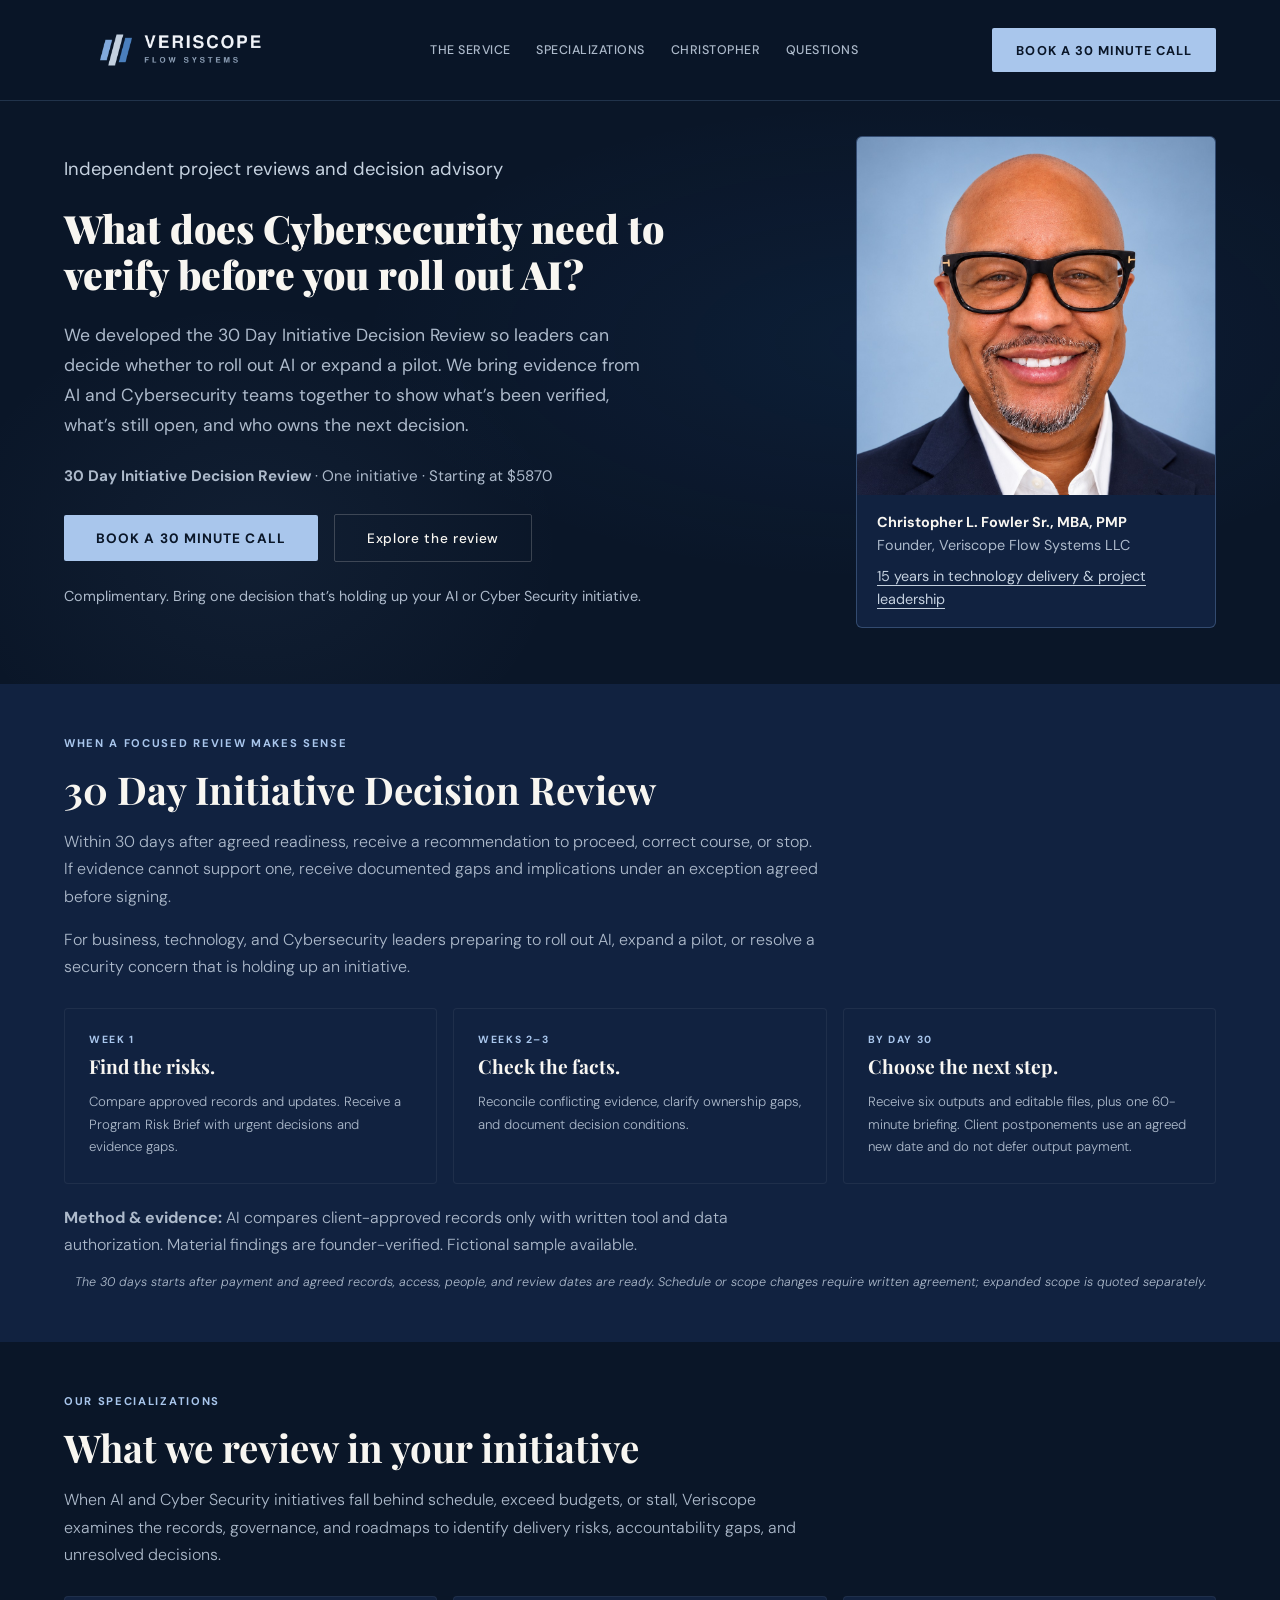
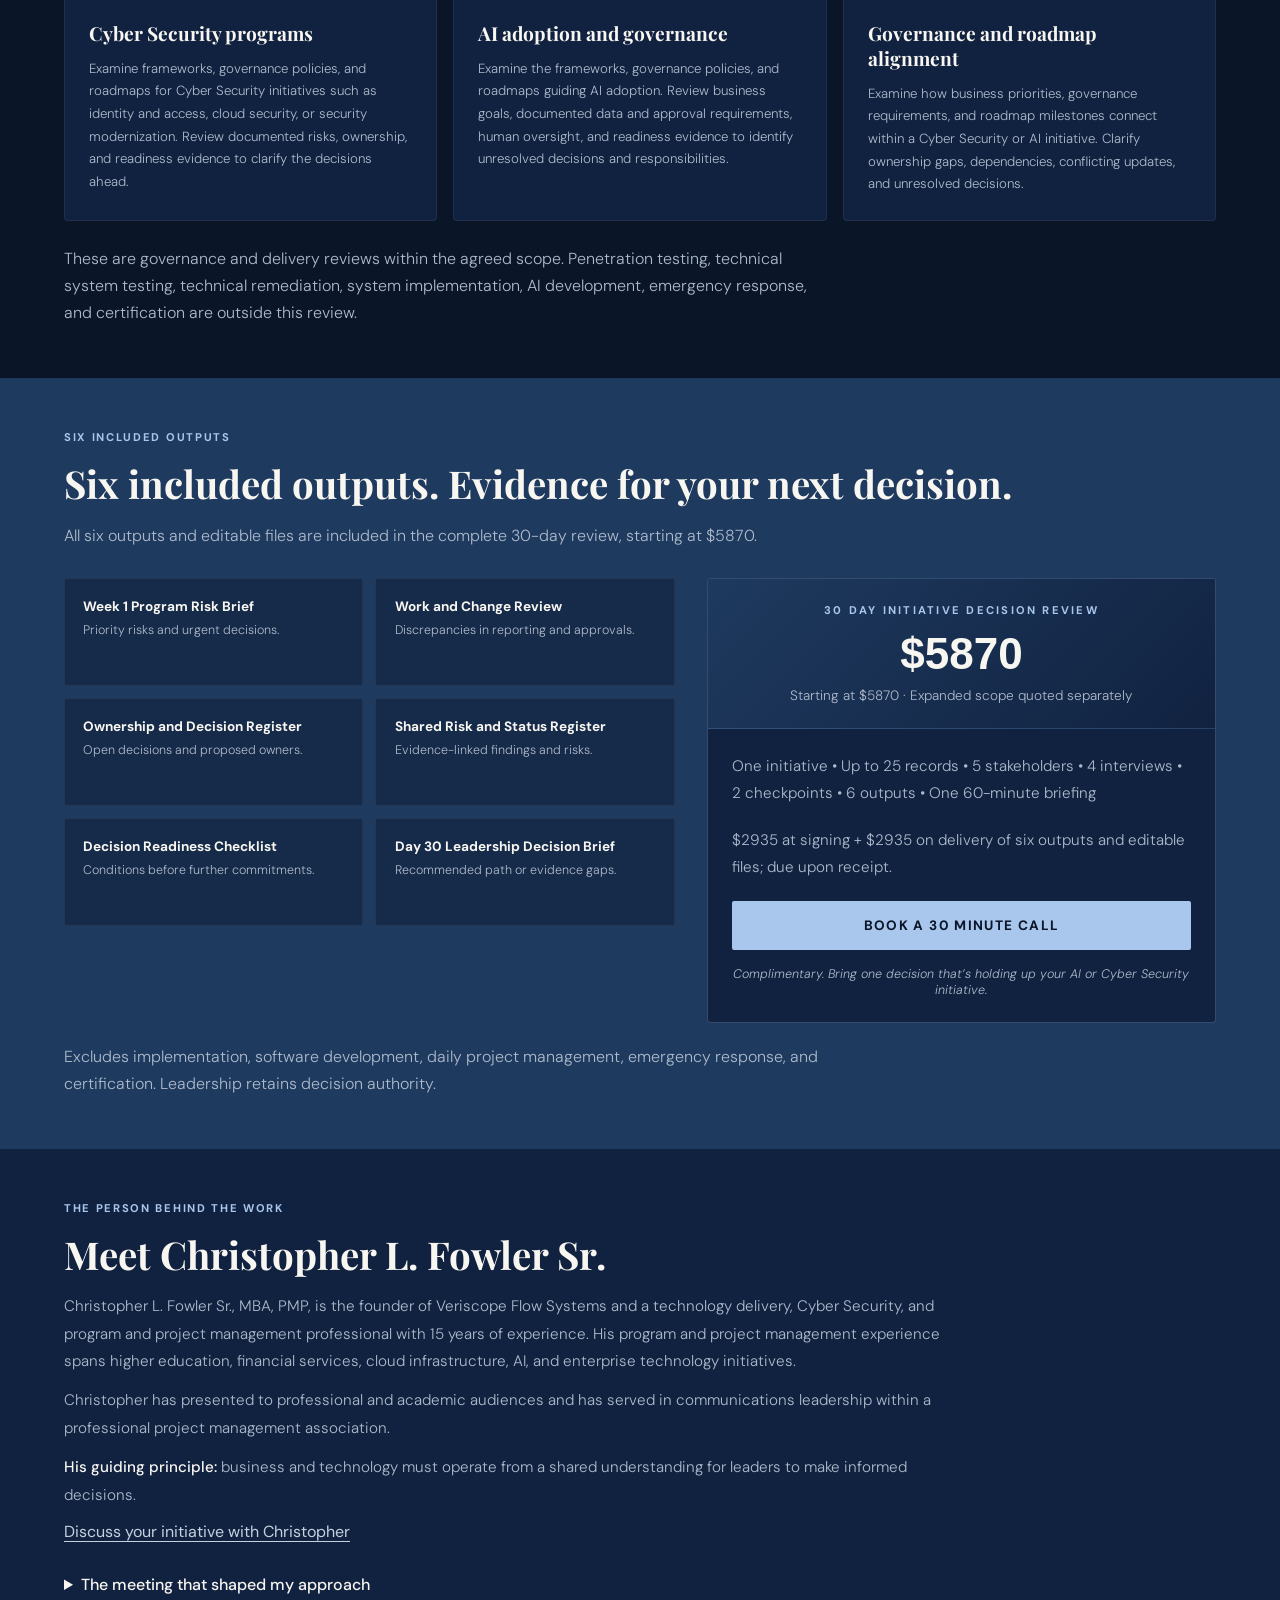
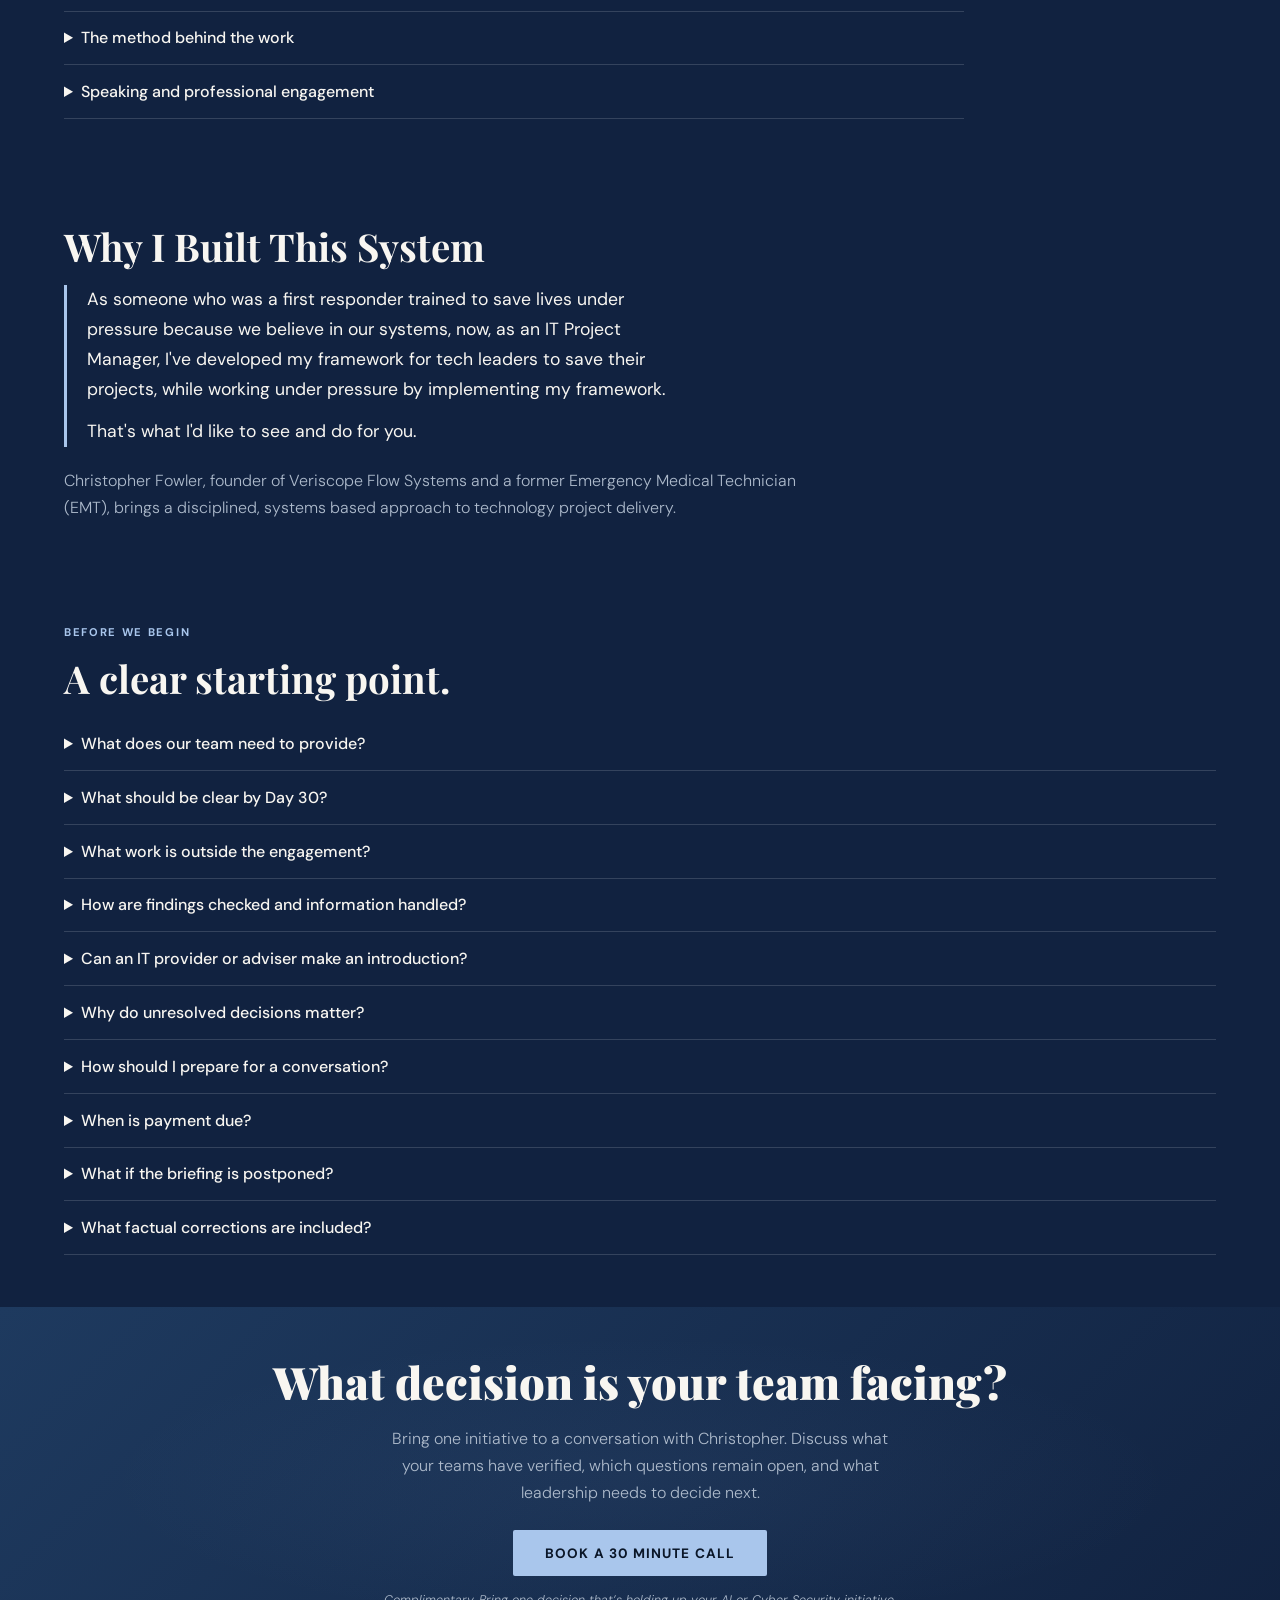
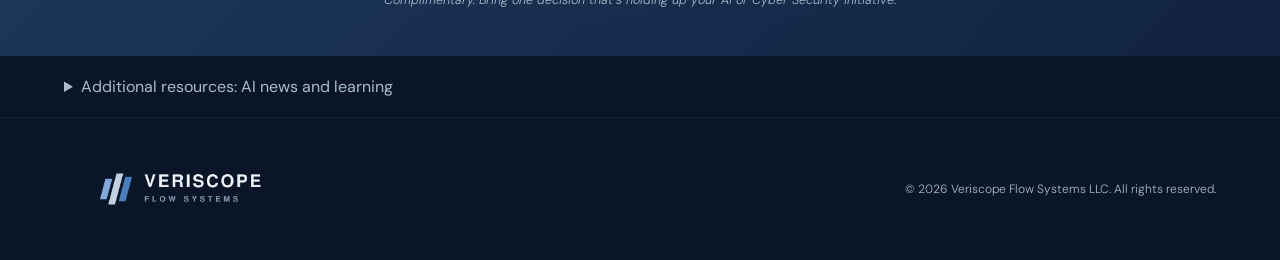
==== commit b855f050: "Add closing line to Veriscope founder story" ====
--- a/index.html
+++ b/index.html
@@ -971,7 +971,10 @@
   <div class="section-inner">
     <h2 class="section-title" id="founder-story-title">Why I Built This System</h2>
     <figure class="hero-story">
-      <blockquote><p>As someone who was a first responder trained to save lives under pressure because we believe in our systems, now, as an IT Project Manager, I've developed my framework for tech leaders to save their projects, while working under pressure by implementing my framework.</p></blockquote>
+      <blockquote>
+        <p>As someone who was a first responder trained to save lives under pressure because we believe in our systems, now, as an IT Project Manager, I've developed my framework for tech leaders to save their projects, while working under pressure by implementing my framework.</p>
+        <p style="margin-top: 0.75rem;">That's what I'd like to see and do for you.</p>
+      </blockquote>
     </figure>
     <p class="section-sub">Christopher Fowler, founder of Veriscope Flow Systems and a former Emergency Medical Technician (EMT), brings a disciplined, systems based approach to technology project delivery.</p>
   </div>
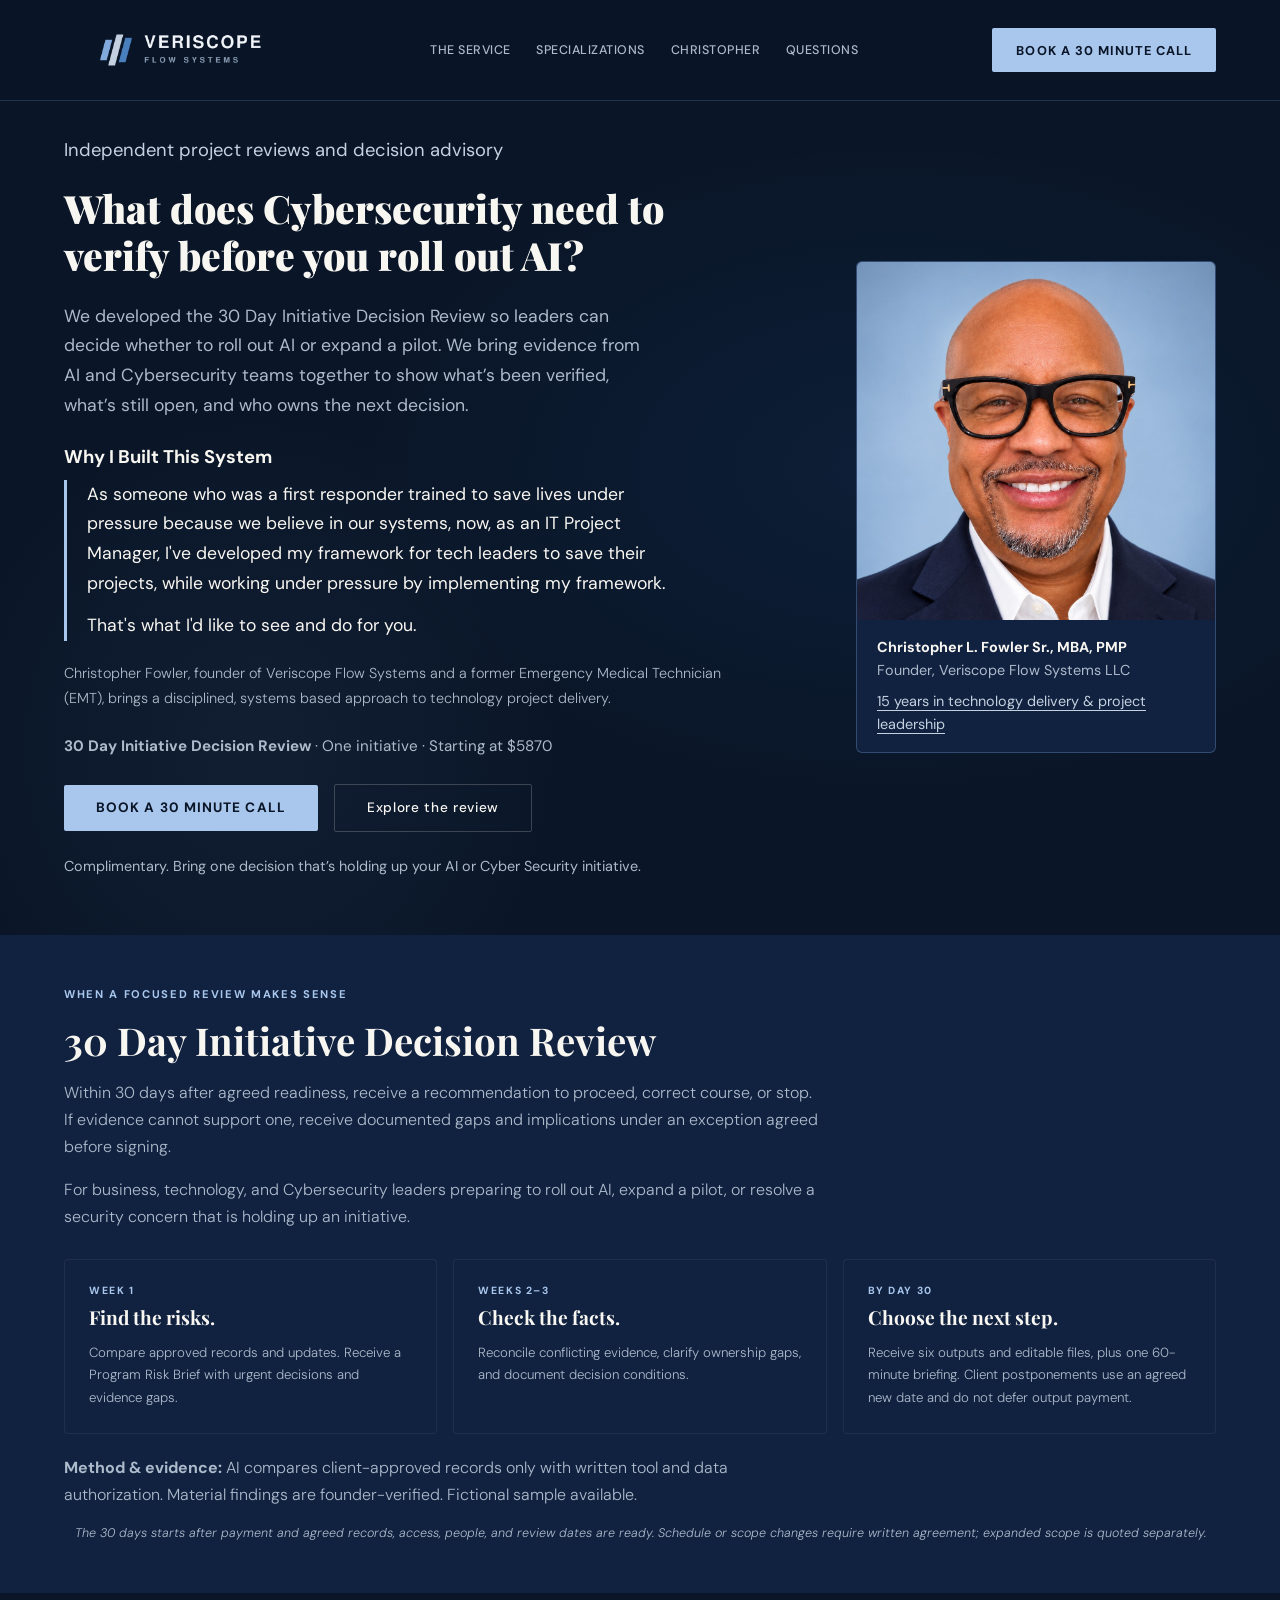
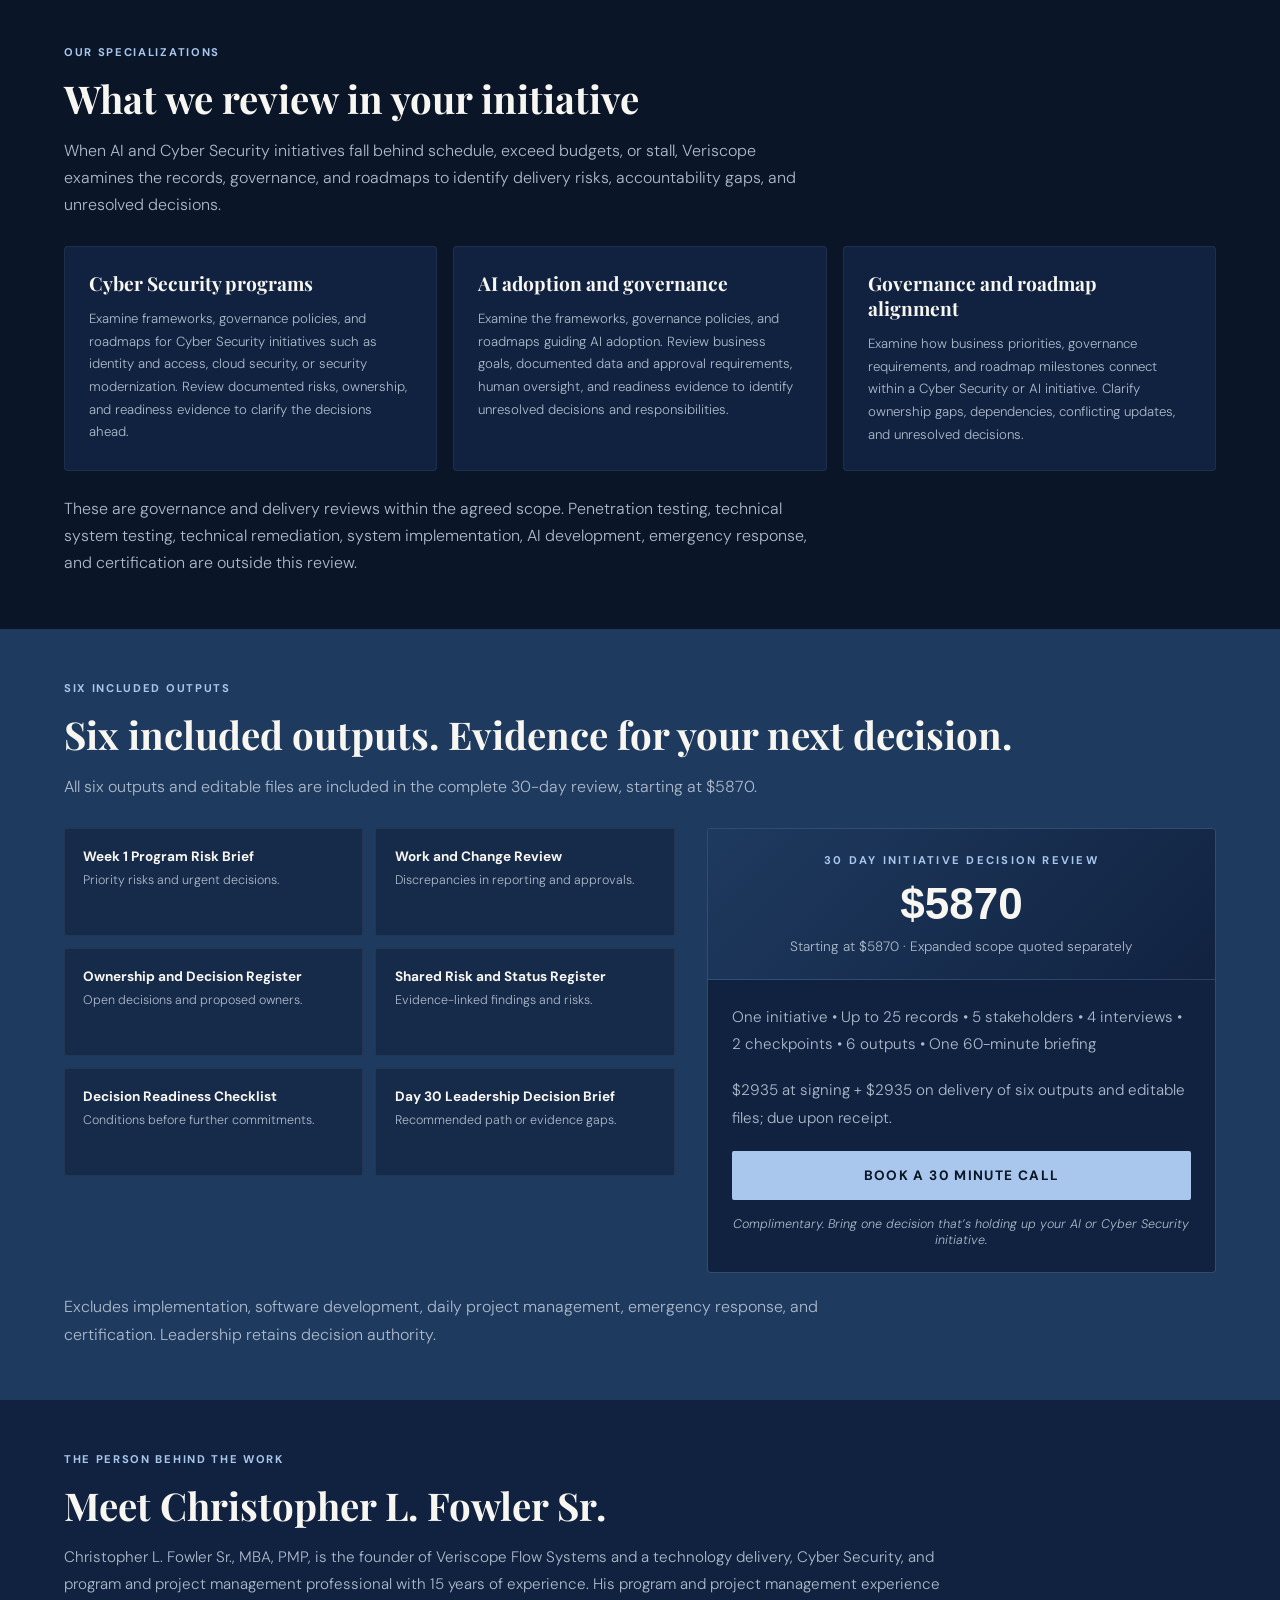
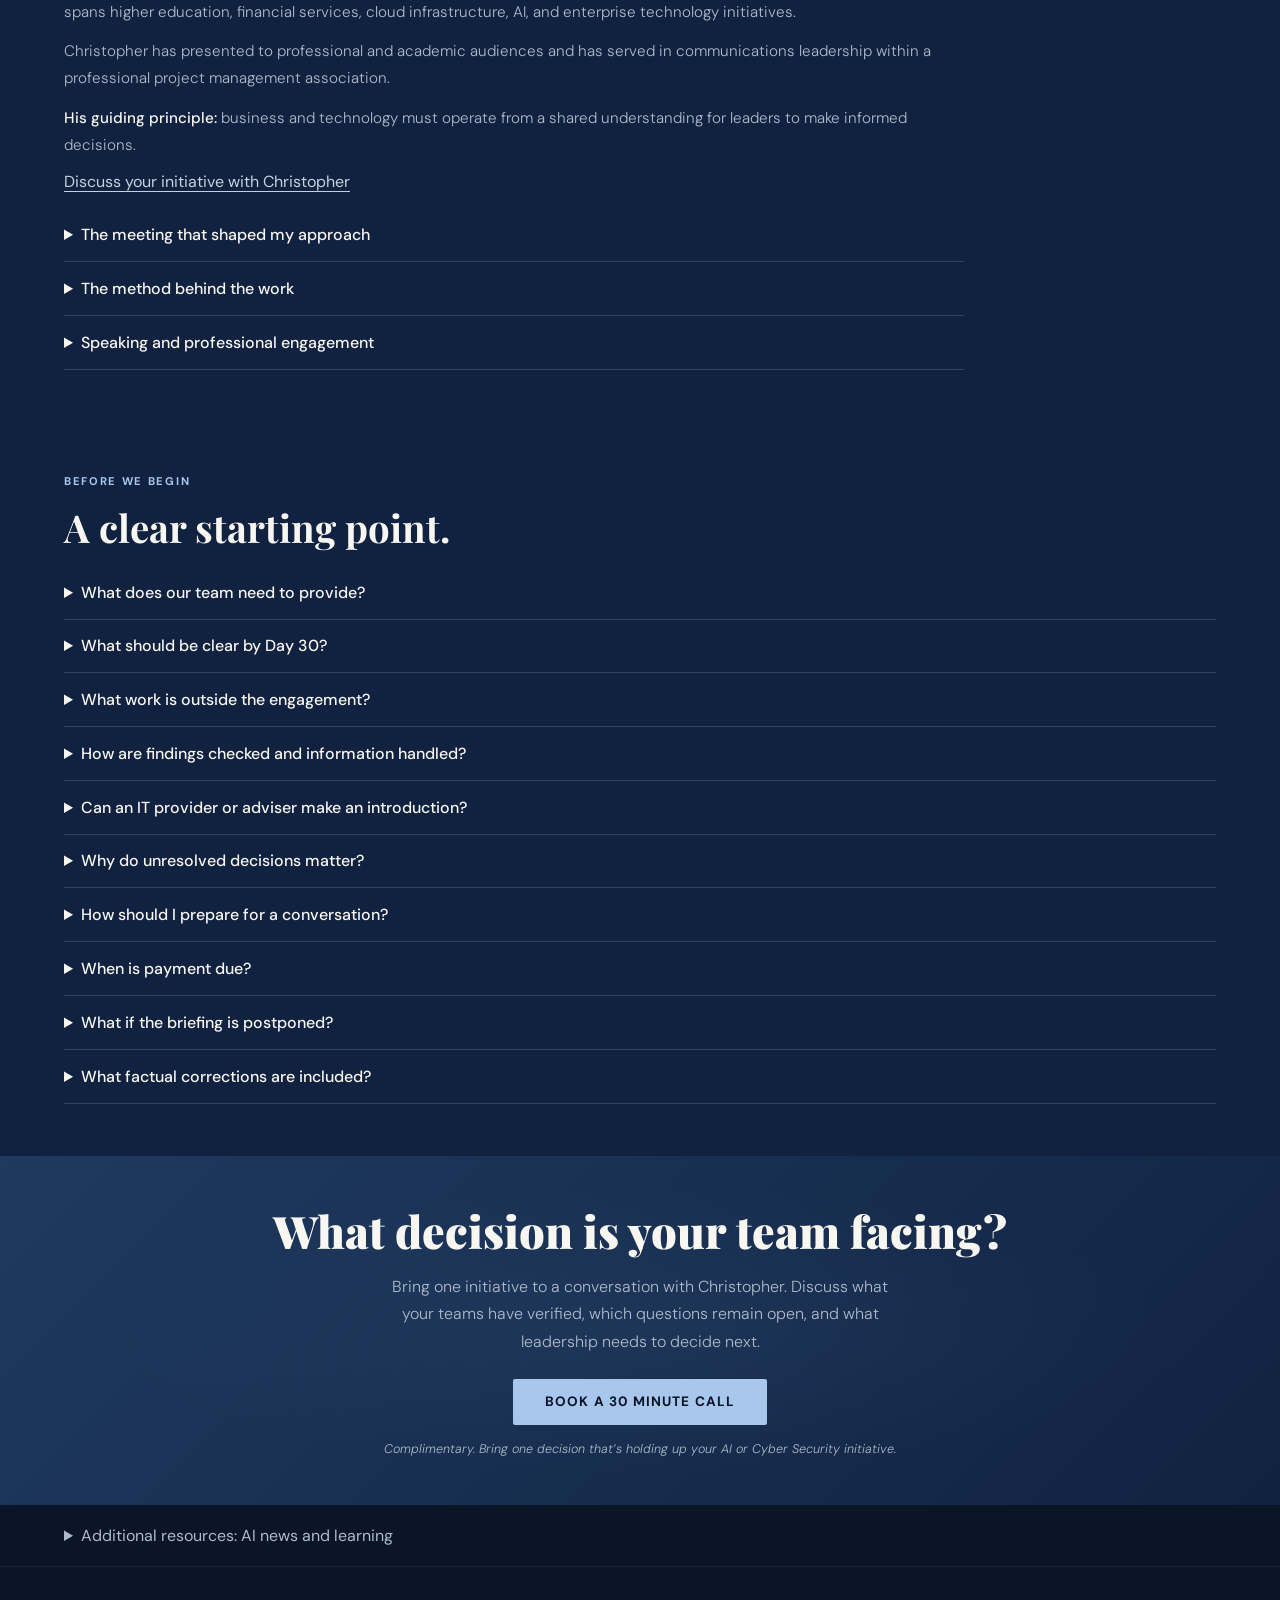
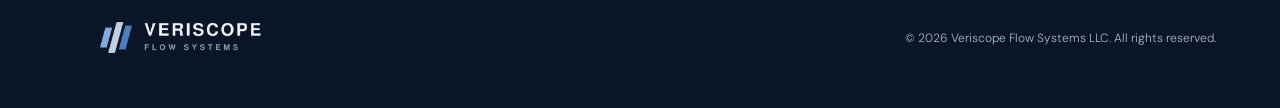
==== commit d17d5510: "Place founder story beneath the homepage review introduction" ====
--- a/index.html
+++ b/index.html
@@ -922,6 +922,16 @@
 <p class="brand-promise" style="font-size:1.15rem;line-height:1.6;color:var(--gold-light);margin-bottom:1.25rem;max-width:590px">Independent project reviews and decision advisory</p>
 <h1>What does Cybersecurity need to verify before you roll out AI?</h1>
 <p class="hero-sub">We developed the 30 Day Initiative Decision Review so leaders can decide whether to roll out AI or expand a pilot. We bring evidence from AI and Cybersecurity teams together to show what’s been verified, what’s still open, and who owns the next decision.</p>
+<div id="founder-story" role="region" aria-labelledby="founder-story-title" style="margin:0 0 1.5rem;">
+    <h2 id="founder-story-title" style="font-size:1.15rem;margin:0 0 .65rem;">Why I Built This System</h2>
+    <figure class="hero-story">
+      <blockquote>
+        <p>As someone who was a first responder trained to save lives under pressure because we believe in our systems, now, as an IT Project Manager, I've developed my framework for tech leaders to save their projects, while working under pressure by implementing my framework.</p>
+        <p style="margin-top: 0.75rem;">That's what I'd like to see and do for you.</p>
+      </blockquote>
+    </figure>
+    <p class="section-sub" style="font-size:.9rem;margin:0;">Christopher Fowler, founder of Veriscope Flow Systems and a former Emergency Medical Technician (EMT), brings a disciplined, systems based approach to technology project delivery.</p>
+</div>
 <p class="hero-sub" style="font-size:.95rem"><strong>30 Day Initiative Decision Review</strong> · One initiative · Starting at $5870</p>
 <div class="hero-actions"><a class="btn-primary" href="https://calendly.com/cfowler-itexec/30min" rel="noopener noreferrer" target="_blank">Book a 30 minute call</a><a class="btn-ghost" href="#how">Explore the review</a></div>
 <p class="person-intro">Complimentary. Bring one decision that’s holding up your AI or Cyber Security initiative.</p>
@@ -967,18 +977,6 @@
 </div><p class="section-sub" style="margin-top:2rem">Interested in inviting Christopher to speak? Start a conversation about your event, audience, and goals.</p>
 <p style="margin-top:1rem"><a class="inline-link" href="https://calendly.com/cfowler-itexec/30min" rel="noopener noreferrer" target="_blank">Inquire about a speaking engagement</a></p>
 </div></details></div></div></section>
-<section class="about" id="founder-story" aria-labelledby="founder-story-title">
-  <div class="section-inner">
-    <h2 class="section-title" id="founder-story-title">Why I Built This System</h2>
-    <figure class="hero-story">
-      <blockquote>
-        <p>As someone who was a first responder trained to save lives under pressure because we believe in our systems, now, as an IT Project Manager, I've developed my framework for tech leaders to save their projects, while working under pressure by implementing my framework.</p>
-        <p style="margin-top: 0.75rem;">That's what I'd like to see and do for you.</p>
-      </blockquote>
-    </figure>
-    <p class="section-sub">Christopher Fowler, founder of Veriscope Flow Systems and a former Emergency Medical Technician (EMT), brings a disciplined, systems based approach to technology project delivery.</p>
-  </div>
-</section>
 <section class="problem" id="questions"><div class="section-inner"><div class="section-label"><span class="section-label-text">Before we begin</span></div><h2 class="section-title">A clear starting point.</h2><div class="faq">
 <details id="client-involvement"><summary>What does our team need to provide?</summary><p>Payment and agreed records, access, people, and review dates must be ready before the 30-day period begins. The complete review covers one initiative, up to 25 records, 5 stakeholders, 4 interviews, 2 checkpoints, six outputs, and one 60-minute briefing. Schedule or scope changes require written agreement; expanded scope is quoted separately. Signed SOW governs.</p></details>
 <details id="day-30"><summary>What should be clear by Day 30?</summary><p>Within 30 days after agreed readiness, receive a recommendation to proceed, correct course, or stop. If evidence cannot support one, receive documented gaps and implications under an exception agreed before signing. All six outputs and editable files are included. Leadership retains decision authority.</p></details>
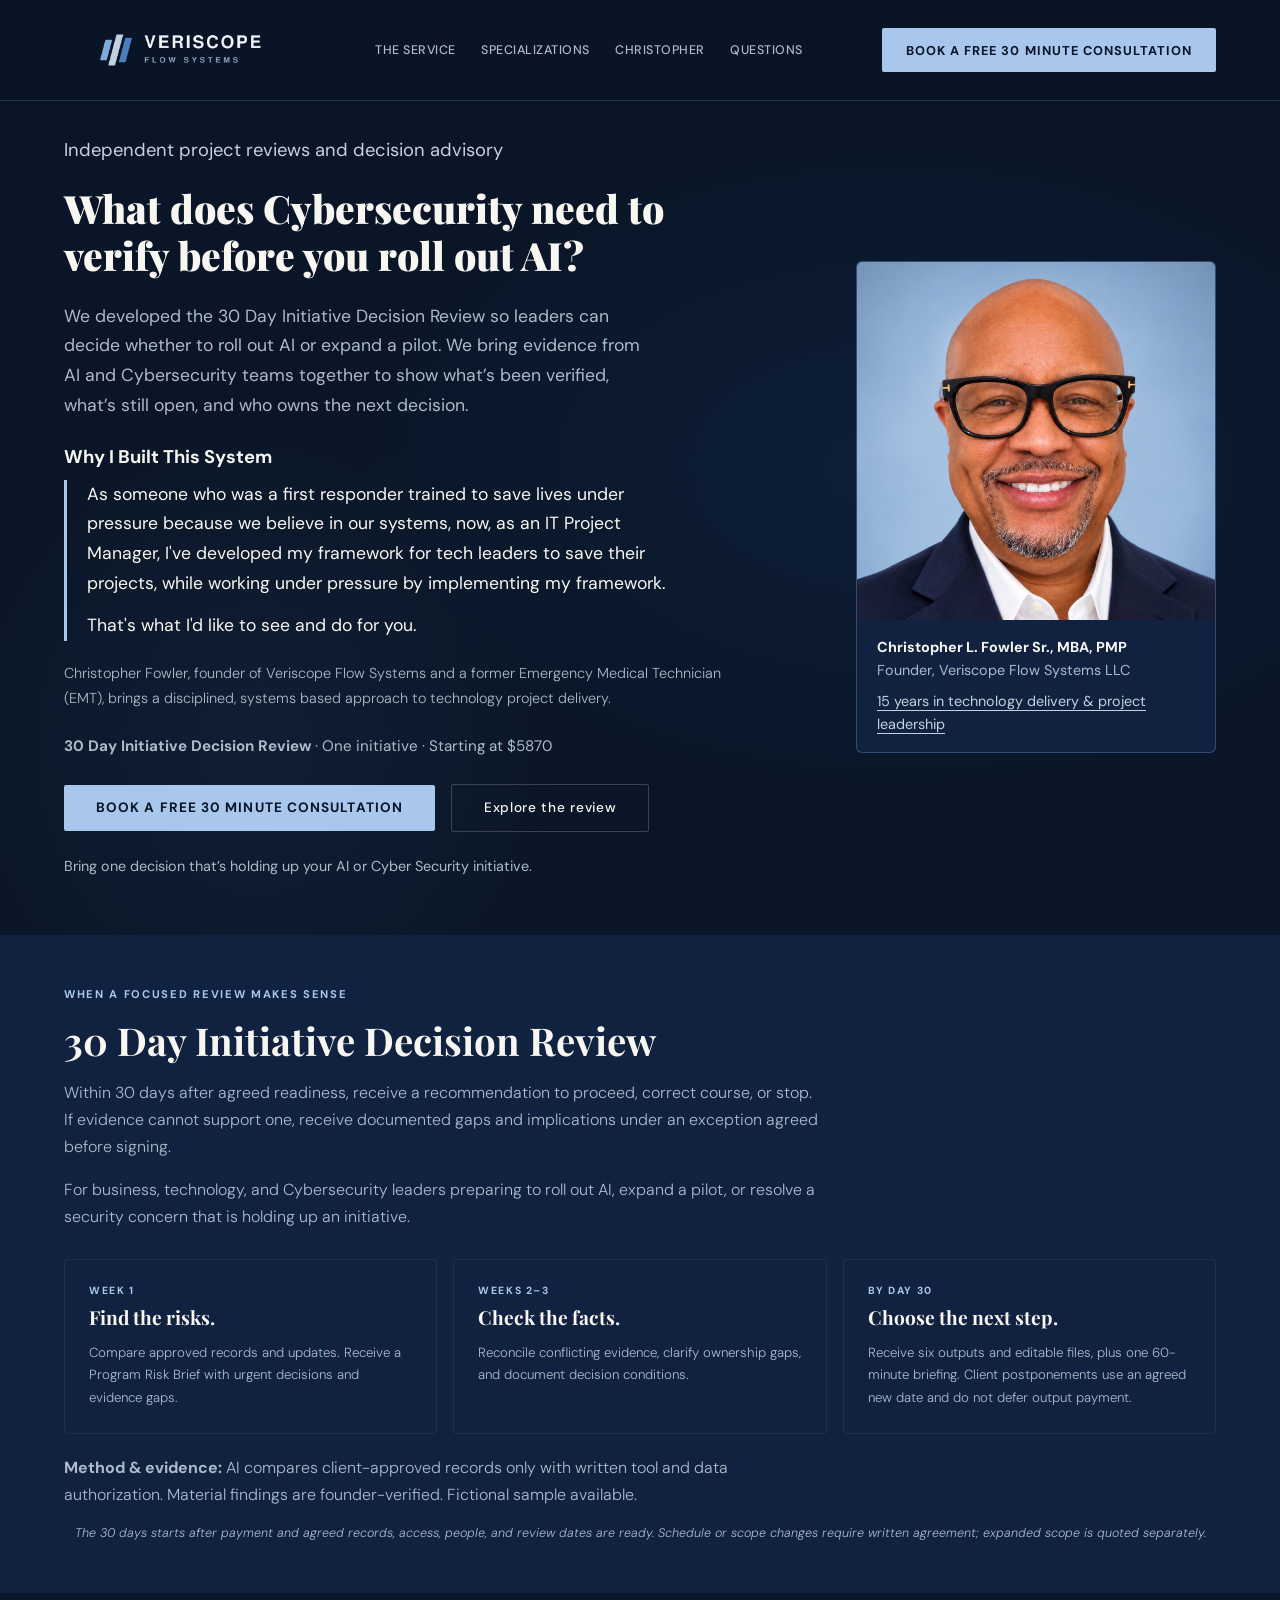
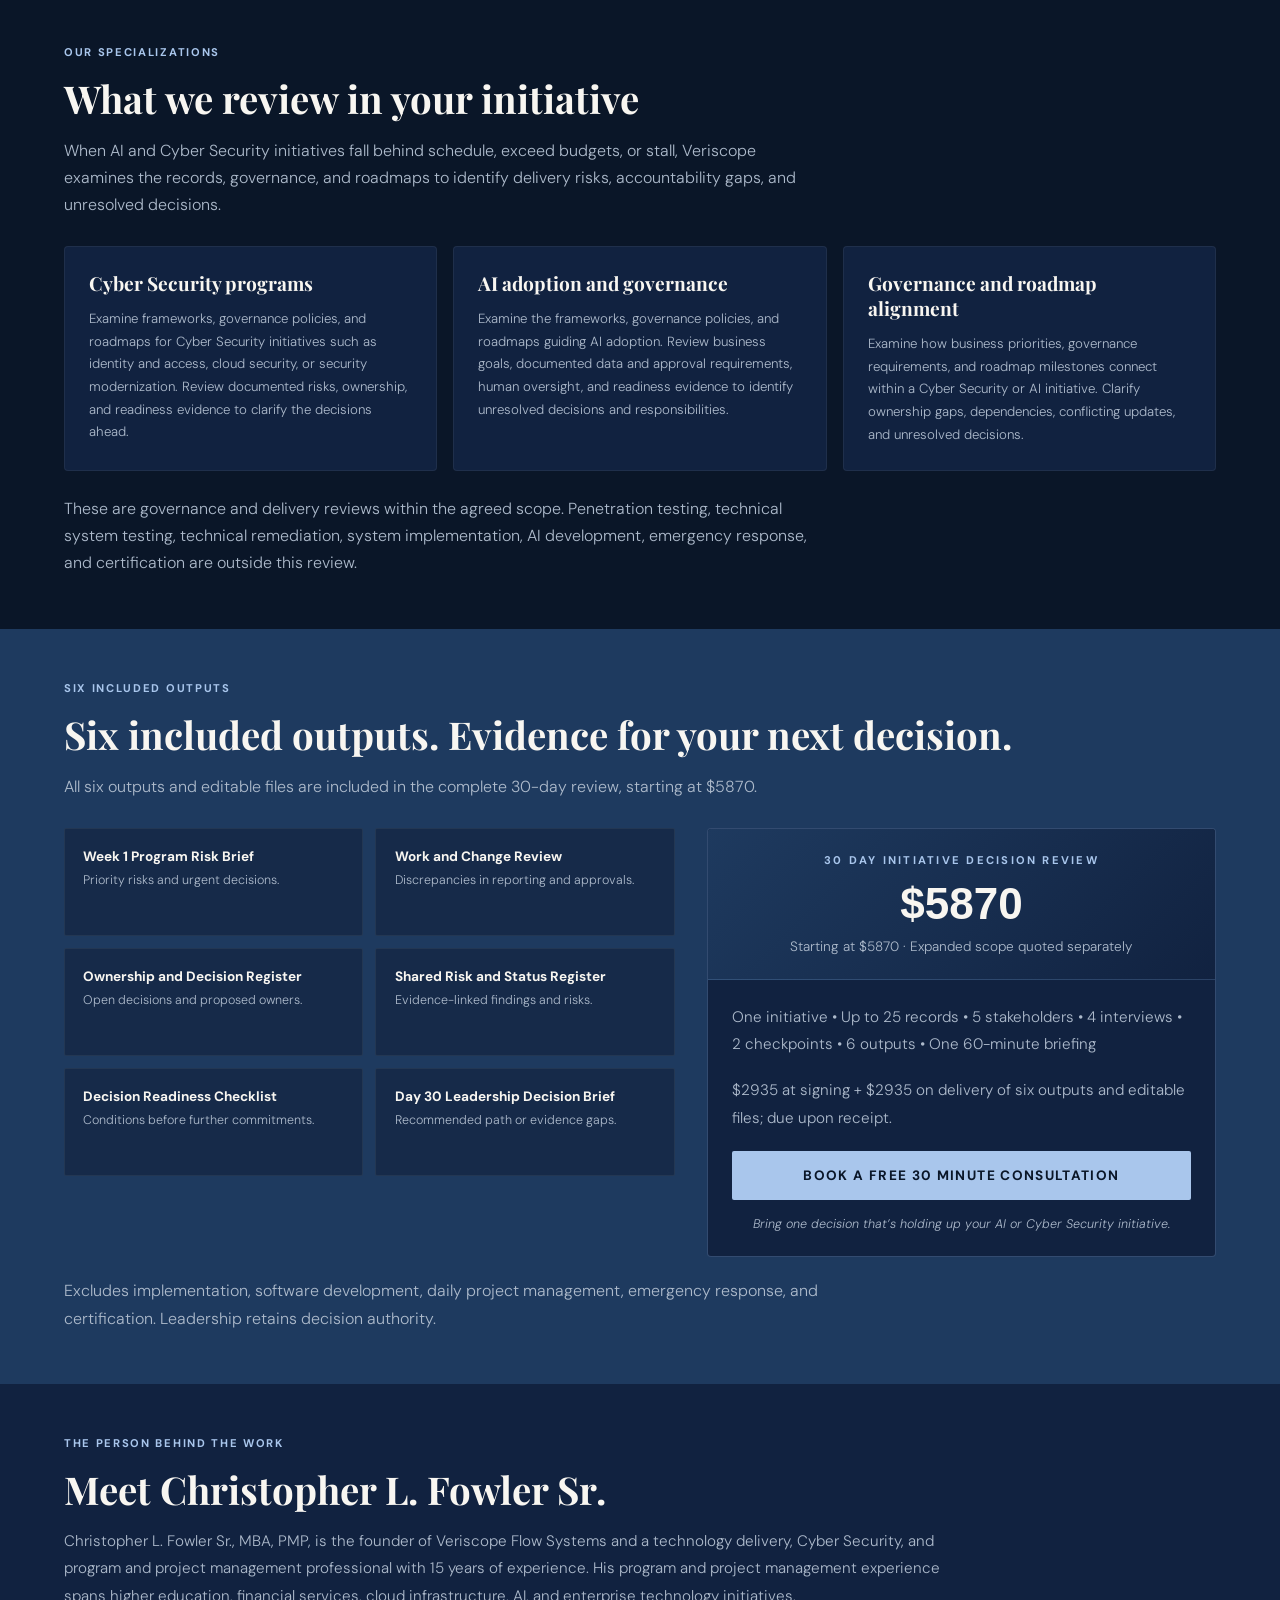
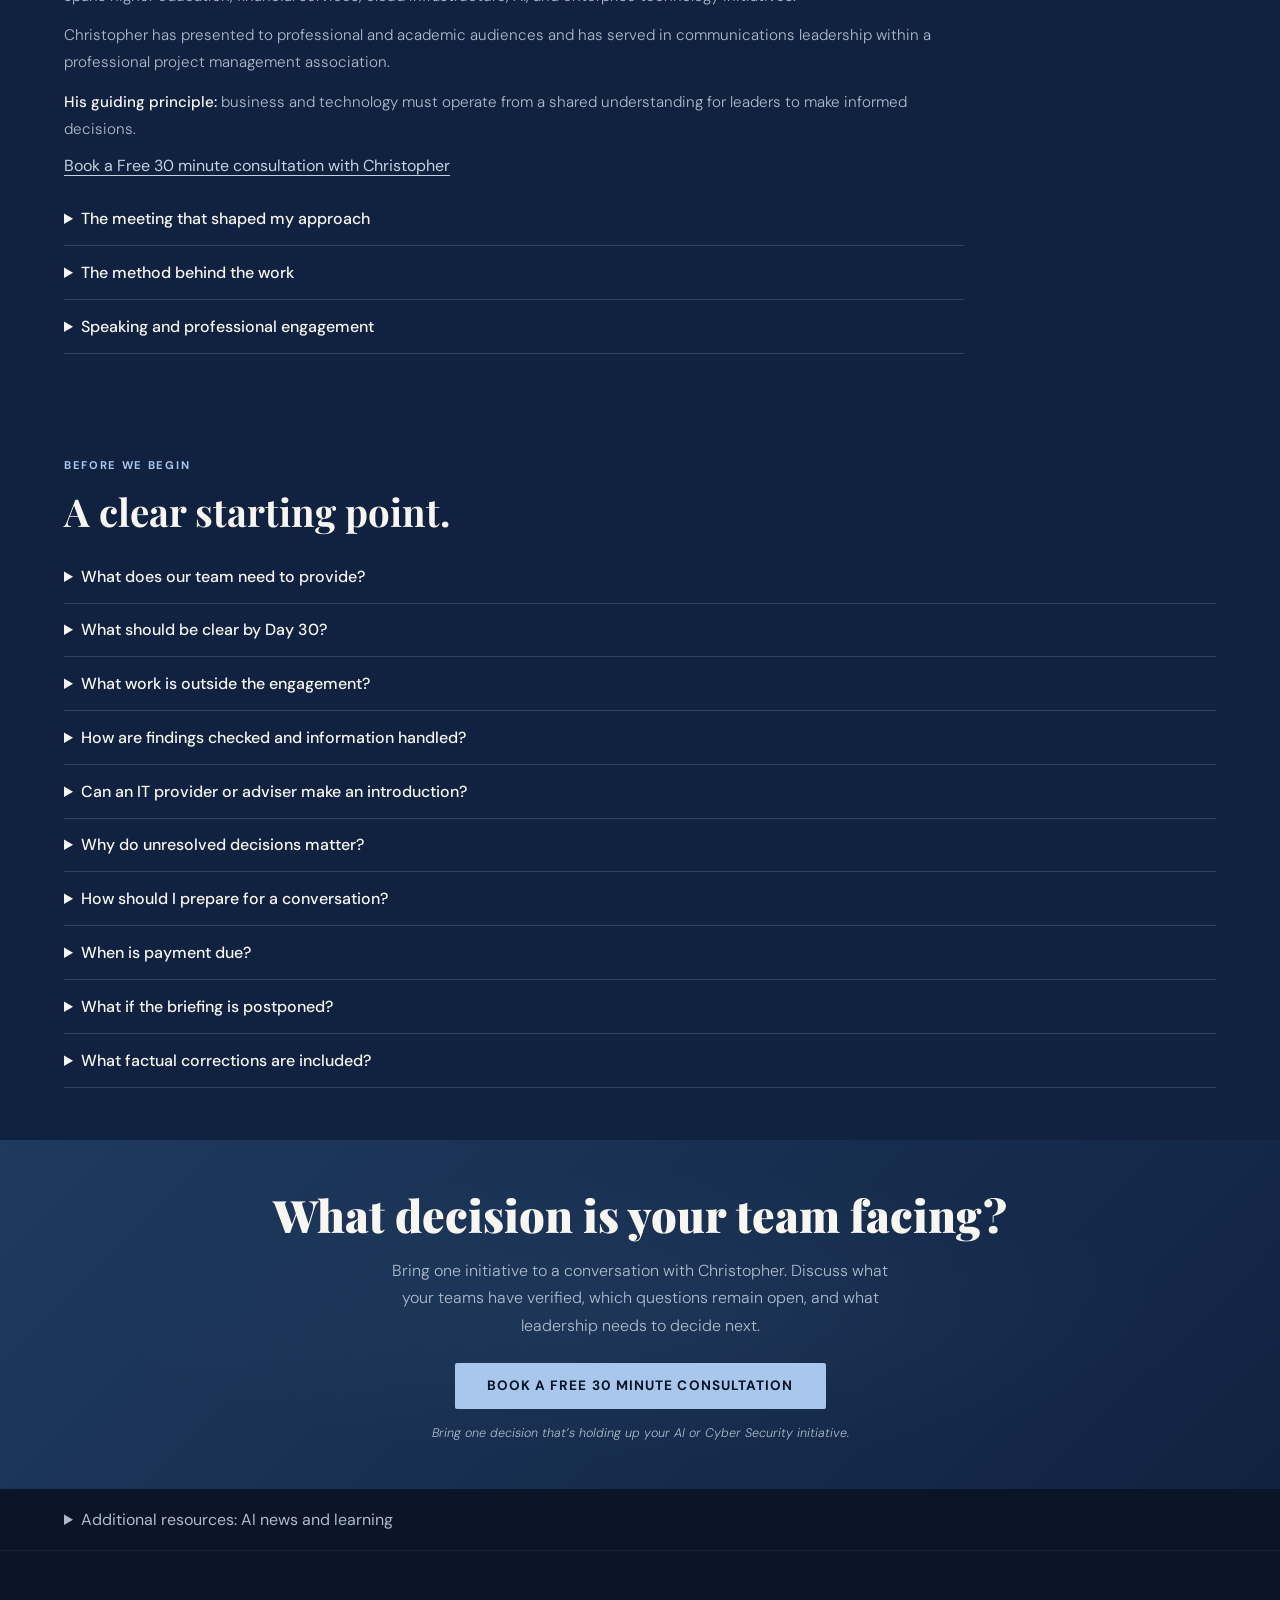
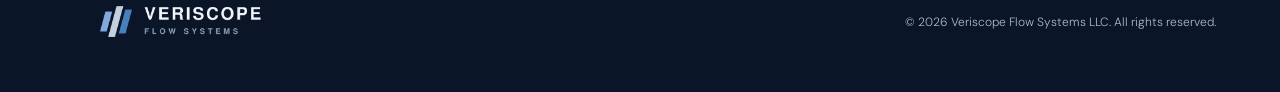
==== commit 0115dadc: "Label the introductory call as a Free 30 minute consultation" ====
--- a/index.html
+++ b/index.html
@@ -915,7 +915,7 @@
 <nav aria-label="Main navigation">
 <a aria-label="Veriscope Flow Systems home" class="nav-logo logo-card" href="#"><span class="logo-window"><img alt="Veriscope Flow Systems" width="3000" height="800" decoding="async" src="assets/Veriscope_Logo_White_Transparent.png" /></span></a>
 <ul class="nav-links"><li><a href="#how">The service</a></li><li><a href="#specializations">Specializations</a></li><li><a href="#about">Christopher</a></li><li><a href="#questions">Questions</a></li></ul>
-<a class="nav-cta" href="https://calendly.com/cfowler-itexec/30min" rel="noopener noreferrer" target="_blank">Book a 30 minute call</a>
+<a class="nav-cta" href="https://calendly.com/cfowler-itexec/30min" rel="noopener noreferrer" target="_blank">Book a Free 30 minute consultation</a>
 </nav>
 <main id="main">
 <section class="hero"><div class="hero-grid"><div>
@@ -933,8 +933,8 @@
     <p class="section-sub" style="font-size:.9rem;margin:0;">Christopher Fowler, founder of Veriscope Flow Systems and a former Emergency Medical Technician (EMT), brings a disciplined, systems based approach to technology project delivery.</p>
 </div>
 <p class="hero-sub" style="font-size:.95rem"><strong>30 Day Initiative Decision Review</strong> · One initiative · Starting at $5870</p>
-<div class="hero-actions"><a class="btn-primary" href="https://calendly.com/cfowler-itexec/30min" rel="noopener noreferrer" target="_blank">Book a 30 minute call</a><a class="btn-ghost" href="#how">Explore the review</a></div>
-<p class="person-intro">Complimentary. Bring one decision that’s holding up your AI or Cyber Security initiative.</p>
+<div class="hero-actions"><a class="btn-primary" href="https://calendly.com/cfowler-itexec/30min" rel="noopener noreferrer" target="_blank">Book a Free 30 minute consultation</a><a class="btn-ghost" href="#how">Explore the review</a></div>
+<p class="person-intro">Bring one decision that’s holding up your AI or Cyber Security initiative.</p>
 </div><aside aria-label="Meet Christopher" class="founder-card"><img alt="Christopher L. Fowler Sr., founder of Veriscope Flow Systems" class="founder-portrait" decoding="async" fetchpriority="high" height="1254" loading="eager" src="assets/christopher-fowler-portrait.jpg" width="1254"/><div class="founder-caption"><strong>Christopher L. Fowler Sr., MBA, PMP</strong><span>Founder, Veriscope Flow Systems LLC</span><a class="inline-link" href="#about">15 years in technology delivery &amp; project leadership</a></div></aside></div></section>
 <section class="problem" id="how"><div class="section-inner"><div class="section-label"><span class="section-label-text">When a focused review makes sense</span></div><h2 class="section-title">30 Day Initiative Decision Review</h2><p class="section-sub" style="margin-top:1rem">Within 30 days after agreed readiness, receive a recommendation to proceed, correct course, or stop. If evidence cannot support one, receive documented gaps and implications under an exception agreed before signing.</p><p class="section-sub fit-summary">For business, technology, and Cybersecurity leaders preparing to roll out AI, expand a pilot, or resolve a security concern that is holding up an initiative.</p>
 <div class="steps-grid"><div class="step-card"><div class="step-week">Week 1</div><h3 class="step-title">Find the risks.</h3><p class="step-body">Compare approved records and updates. Receive a Program Risk Brief with urgent decisions and evidence gaps.</p></div><div class="step-card"><div class="step-week">Weeks 2–3</div><h3 class="step-title">Check the facts.</h3><p class="step-body">Reconcile conflicting evidence, clarify ownership gaps, and document decision conditions.</p></div><div class="step-card"><div class="step-week">By Day 30</div><h3 class="step-title">Choose the next step.</h3><p class="step-body">Receive six outputs and editable files, plus one 60-minute briefing. Client postponements use an agreed new date and do not defer output payment.</p></div></div><p class="section-sub" style="margin-top:1.25rem"><strong>Method &amp; evidence: </strong>AI compares client-approved records only with written tool and data authorization. Material findings are founder-verified. Fictional sample available.</p><p class="pricing-note">The 30 days starts after payment and agreed records, access, people, and review dates are ready. Schedule or scope changes require written agreement; expanded scope is quoted separately.</p></div></section>
@@ -955,14 +955,14 @@
 <div class="deliverable-item"><div class="deliverable-text"><strong>Shared Risk and Status Register</strong><span>Evidence-linked findings and risks.</span></div></div>
 <div class="deliverable-item"><div class="deliverable-text"><strong>Decision Readiness Checklist</strong><span>Conditions before further commitments.</span></div></div>
 <div class="deliverable-item"><div class="deliverable-text"><strong>Day 30 Leadership Decision Brief</strong><span>Recommended path or evidence gaps.</span></div></div>
-</div><div class="pricing-card" id="pricing"><div class="pricing-header"><div class="pricing-name">30 Day Initiative Decision Review</div><div class="pricing-amount">$5870</div><div class="pricing-range">Starting at $5870 · Expanded scope quoted separately</div></div><div class="pricing-body"><div class="about-body"><p>One initiative • Up to 25 records • 5 stakeholders • 4 interviews • 2 checkpoints • 6 outputs • One 60-minute briefing</p><p>$2935 at signing + $2935 on delivery of six outputs and editable files; due upon receipt.</p></div><a class="btn-full" href="https://calendly.com/cfowler-itexec/30min" rel="noopener noreferrer" target="_blank">Book a 30 minute call</a><p class="pricing-note">Complimentary. Bring one decision that’s holding up your AI or Cyber Security initiative.</p></div></div></div><p class="section-sub" style="margin-top:1.25rem">Excludes implementation, software development, daily project management, emergency response, and certification. Leadership retains decision authority.</p></div></section><section class="about" id="about"><div class="section-inner">
+</div><div class="pricing-card" id="pricing"><div class="pricing-header"><div class="pricing-name">30 Day Initiative Decision Review</div><div class="pricing-amount">$5870</div><div class="pricing-range">Starting at $5870 · Expanded scope quoted separately</div></div><div class="pricing-body"><div class="about-body"><p>One initiative • Up to 25 records • 5 stakeholders • 4 interviews • 2 checkpoints • 6 outputs • One 60-minute briefing</p><p>$2935 at signing + $2935 on delivery of six outputs and editable files; due upon receipt.</p></div><a class="btn-full" href="https://calendly.com/cfowler-itexec/30min" rel="noopener noreferrer" target="_blank">Book a Free 30 minute consultation</a><p class="pricing-note">Bring one decision that’s holding up your AI or Cyber Security initiative.</p></div></div></div><p class="section-sub" style="margin-top:1.25rem">Excludes implementation, software development, daily project management, emergency response, and certification. Leadership retains decision authority.</p></div></section><section class="about" id="about"><div class="section-inner">
 <div class="section-label"><span class="section-label-text">The person behind the work</span></div>
 <h2 class="section-title">Meet Christopher L. Fowler Sr.</h2>
 <div class="about-body">
 <p>Christopher L. Fowler Sr., MBA, PMP, is the founder of Veriscope Flow Systems and a technology delivery, Cyber Security, and program and project management professional with 15 years of experience. His program and project management experience spans higher education, financial services, cloud infrastructure, AI, and enterprise technology initiatives.</p>
 <p>Christopher has presented to professional and academic audiences and has served in communications leadership within a professional project management association.</p>
 <p><strong>His guiding principle:</strong> business and technology must operate from a shared understanding for leaders to make informed decisions.</p>
-<a class="inline-link" href="https://calendly.com/cfowler-itexec/30min" rel="noopener noreferrer" target="_blank">Discuss your initiative with Christopher</a>
+<a class="inline-link" href="https://calendly.com/cfowler-itexec/30min" rel="noopener noreferrer" target="_blank">Book a Free 30 minute consultation with Christopher</a>
 </div><div class="faq founder-details"><details><summary>The meeting that shaped my approach</summary><figure class="hero-story">
 <blockquote><p>I once had an executive point around the room and say, “Look at what it costs us per hour to have everybody sitting in this meeting.”</p></blockquote>
 <figcaption>— Christopher L. Fowler Sr., MBA, PMP</figcaption>
@@ -988,8 +988,8 @@
 <div class="problem-grid"><div><p class="problem-statement">What happens if this stays unresolved for another 30 days?</p><p class="problem-body">People wait for approvals. Work has to be done again. Leaders spend time sorting through updates. A missed decision can affect the budget, a launch, a customer, or the team’s ability to deliver.</p><div class="cost-example" style="margin-top:1.5rem;padding:1.5rem;border-left:3px solid var(--gold);background:var(--navy-mid)"><h3 class="step-title">What does another month cost?</h3><p class="problem-body"><strong>For example:</strong> If your project spends $80000 a month on staff and vendors, a 30 day delay at that same spending rate means another $80000 in project spending. Some work may still create value during that time. The question is how much spending the delay could waste.</p><p class="problem-body">Our review starts at <strong>$5870</strong> and provides an evidence based recommendation for leadership action.</p></div></div>
 <div class="about-body"><p><strong>Find the point where progress stops.</strong> Which decision is waiting? What evidence is missing? Who owns the next action?</p><p><strong>Make the consequence visible.</strong> Identify the time, cost, or business outcome affected by the delay.</p><p><strong>Give leadership a clear next move.</strong> Bring the facts and responsible people together so a decision can be made.</p></div></div></div></details><details id="diagnostic"><summary>How should I prepare for a conversation?</summary><div class="section-inner"><div class="section-label"><span class="section-label-text">Start with five questions</span></div><h2 class="section-title">What needs to be clear<br/>before you decide?</h2><p class="section-sub">Use these five questions to prepare for a conversation. An unclear answer gives us a place to start.</p>
 <ol class="diagnostic-list"><li>What AI rollout or Cybersecurity decision is your team facing?</li><li>Who owns the next action, and when is it due?</li><li>Which decision is waiting, and who can make it?</li><li>What has Cybersecurity verified, and what evidence is still missing?</li><li>What will another month of delay cost the business?</li></ol>
-<p class="section-sub">Bring one example to a 30 minute conversation with Christopher. Discuss where your Cyber Security or AI initiative stands, the decisions ahead, and whether our 30 day review is a fit. You can describe the situation without sharing private project records.</p><div class="hero-actions" style="margin-top:2rem"><a class="btn-primary" href="https://calendly.com/cfowler-itexec/30min" rel="noopener noreferrer" target="_blank">Talk Through Your Answers</a></div><p class="person-intro">If there is a fit, the next step is a short offer with clear scope and a confirmed fee.</p></div></details><details id="payment-terms"><summary>When is payment due?</summary><p>$2935 at signing plus $2935 on delivery of six outputs and editable files; due upon receipt. Briefing and corrections remain included and do not defer payment. Signed SOW governs.</p></details><details id="briefing"><summary>What if the briefing is postponed?</summary><p>One 60-minute briefing is included. Client postponements use an agreed new date and do not defer output payment.</p></details><details id="corrections"><summary>What factual corrections are included?</summary><p>One factual correction round: submit within 5 business days of output delivery; response within 5 business days. Briefing and corrections remain included and do not defer payment. Signed SOW governs.</p></details></div></div></section>
-<section class="cta-section" id="cta"><div class="section-inner"><h2 class="cta-title">What decision is your team facing?</h2><p class="cta-sub">Bring one initiative to a conversation with Christopher. Discuss what your teams have verified, which questions remain open, and what leadership needs to decide next.</p><a class="btn-primary" href="https://calendly.com/cfowler-itexec/30min" rel="noopener noreferrer" target="_blank">Book a 30 minute call</a><p class="cta-note">Complimentary. Bring one decision that’s holding up your AI or Cyber Security initiative.</p></div></section>
+<p class="section-sub">Bring one example to a Free 30 minute consultation with Christopher. Discuss where your Cyber Security or AI initiative stands, the decisions ahead, and whether our 30 day review is a fit. You can describe the situation without sharing private project records.</p><div class="hero-actions" style="margin-top:2rem"><a class="btn-primary" href="https://calendly.com/cfowler-itexec/30min" rel="noopener noreferrer" target="_blank">Book a Free 30 minute consultation</a></div><p class="person-intro">If there is a fit, the next step is a short offer with clear scope and a confirmed fee.</p></div></details><details id="payment-terms"><summary>When is payment due?</summary><p>$2935 at signing plus $2935 on delivery of six outputs and editable files; due upon receipt. Briefing and corrections remain included and do not defer payment. Signed SOW governs.</p></details><details id="briefing"><summary>What if the briefing is postponed?</summary><p>One 60-minute briefing is included. Client postponements use an agreed new date and do not defer output payment.</p></details><details id="corrections"><summary>What factual corrections are included?</summary><p>One factual correction round: submit within 5 business days of output delivery; response within 5 business days. Briefing and corrections remain included and do not defer payment. Signed SOW governs.</p></details></div></div></section>
+<section class="cta-section" id="cta"><div class="section-inner"><h2 class="cta-title">What decision is your team facing?</h2><p class="cta-sub">Bring one initiative to a conversation with Christopher. Discuss what your teams have verified, which questions remain open, and what leadership needs to decide next.</p><a class="btn-primary" href="https://calendly.com/cfowler-itexec/30min" rel="noopener noreferrer" target="_blank">Book a Free 30 minute consultation</a><p class="cta-note">Bring one decision that’s holding up your AI or Cyber Security initiative.</p></div></section>
 <details class="supporting-resources"><summary>Additional resources: AI news and learning</summary>
 <!-- AI NEWS START -->
 <section aria-labelledby="ai-news-title" id="ai-news"><div class="section-inner">
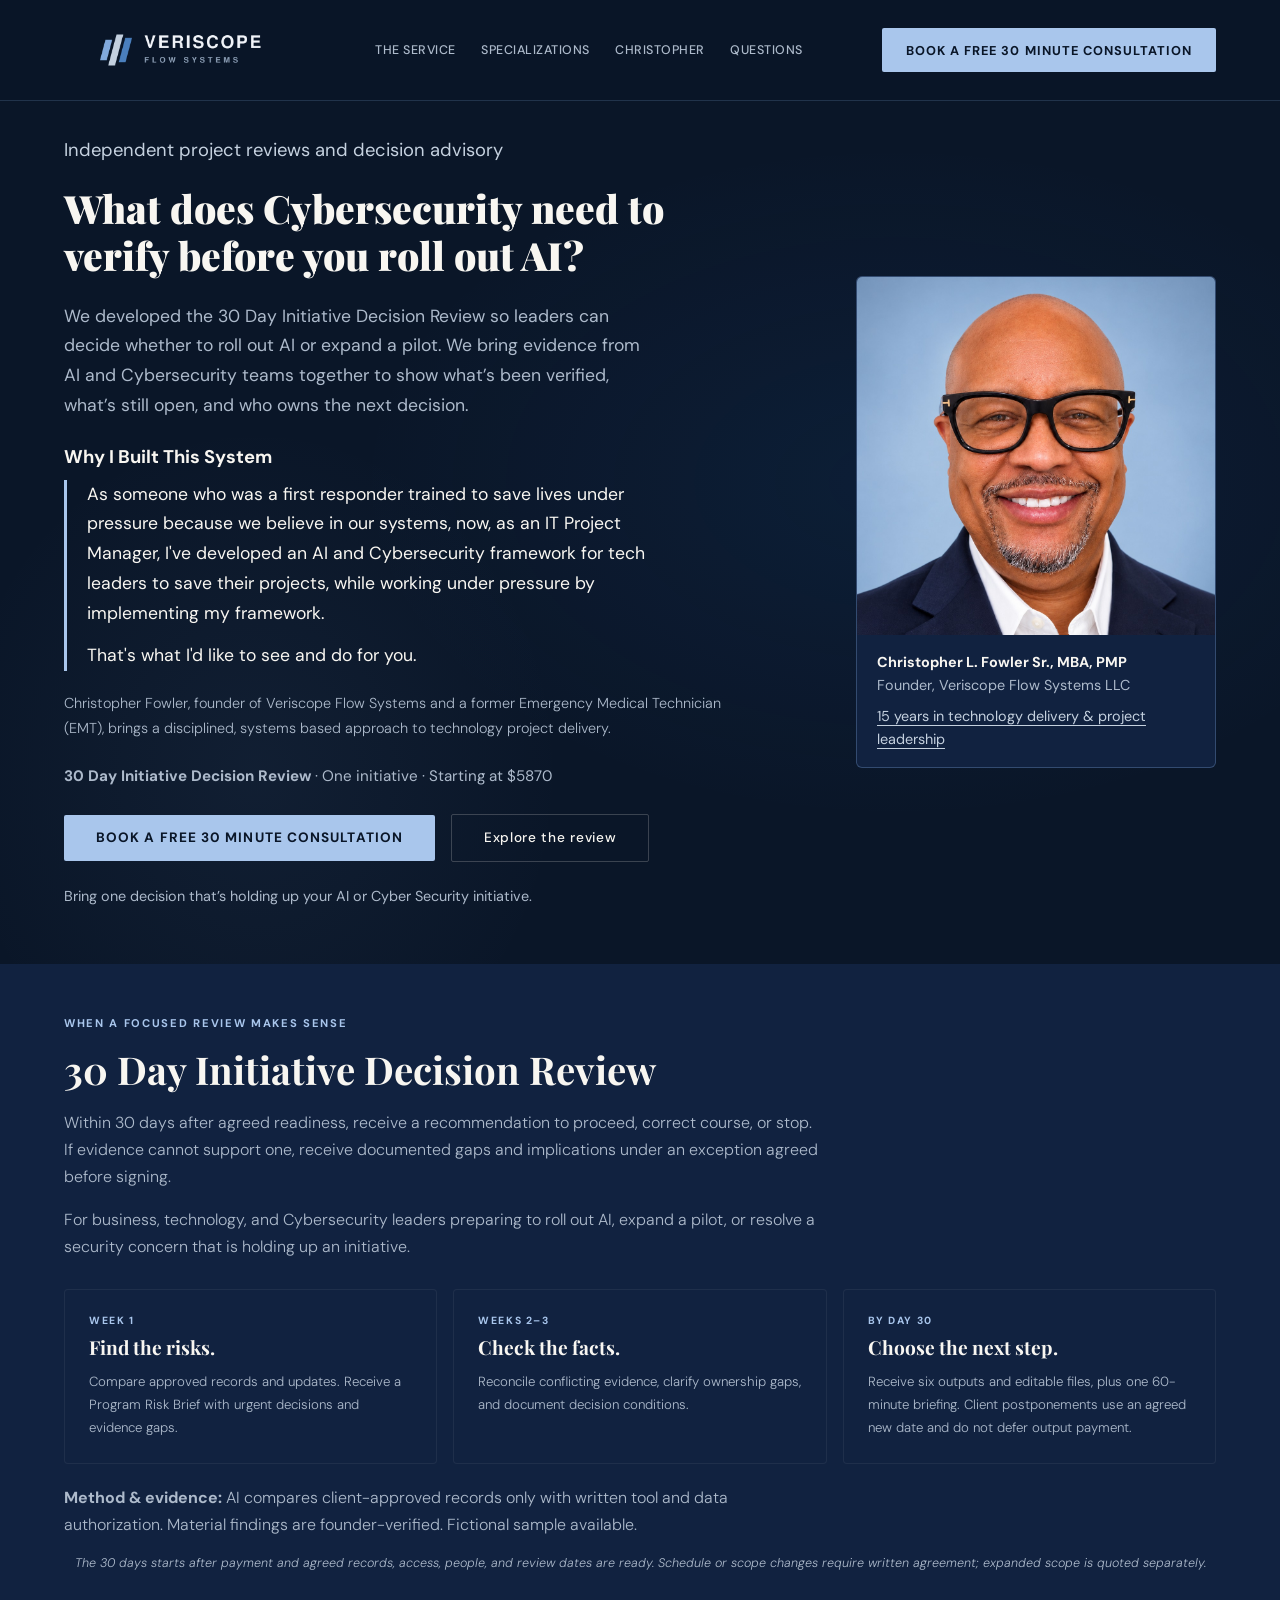
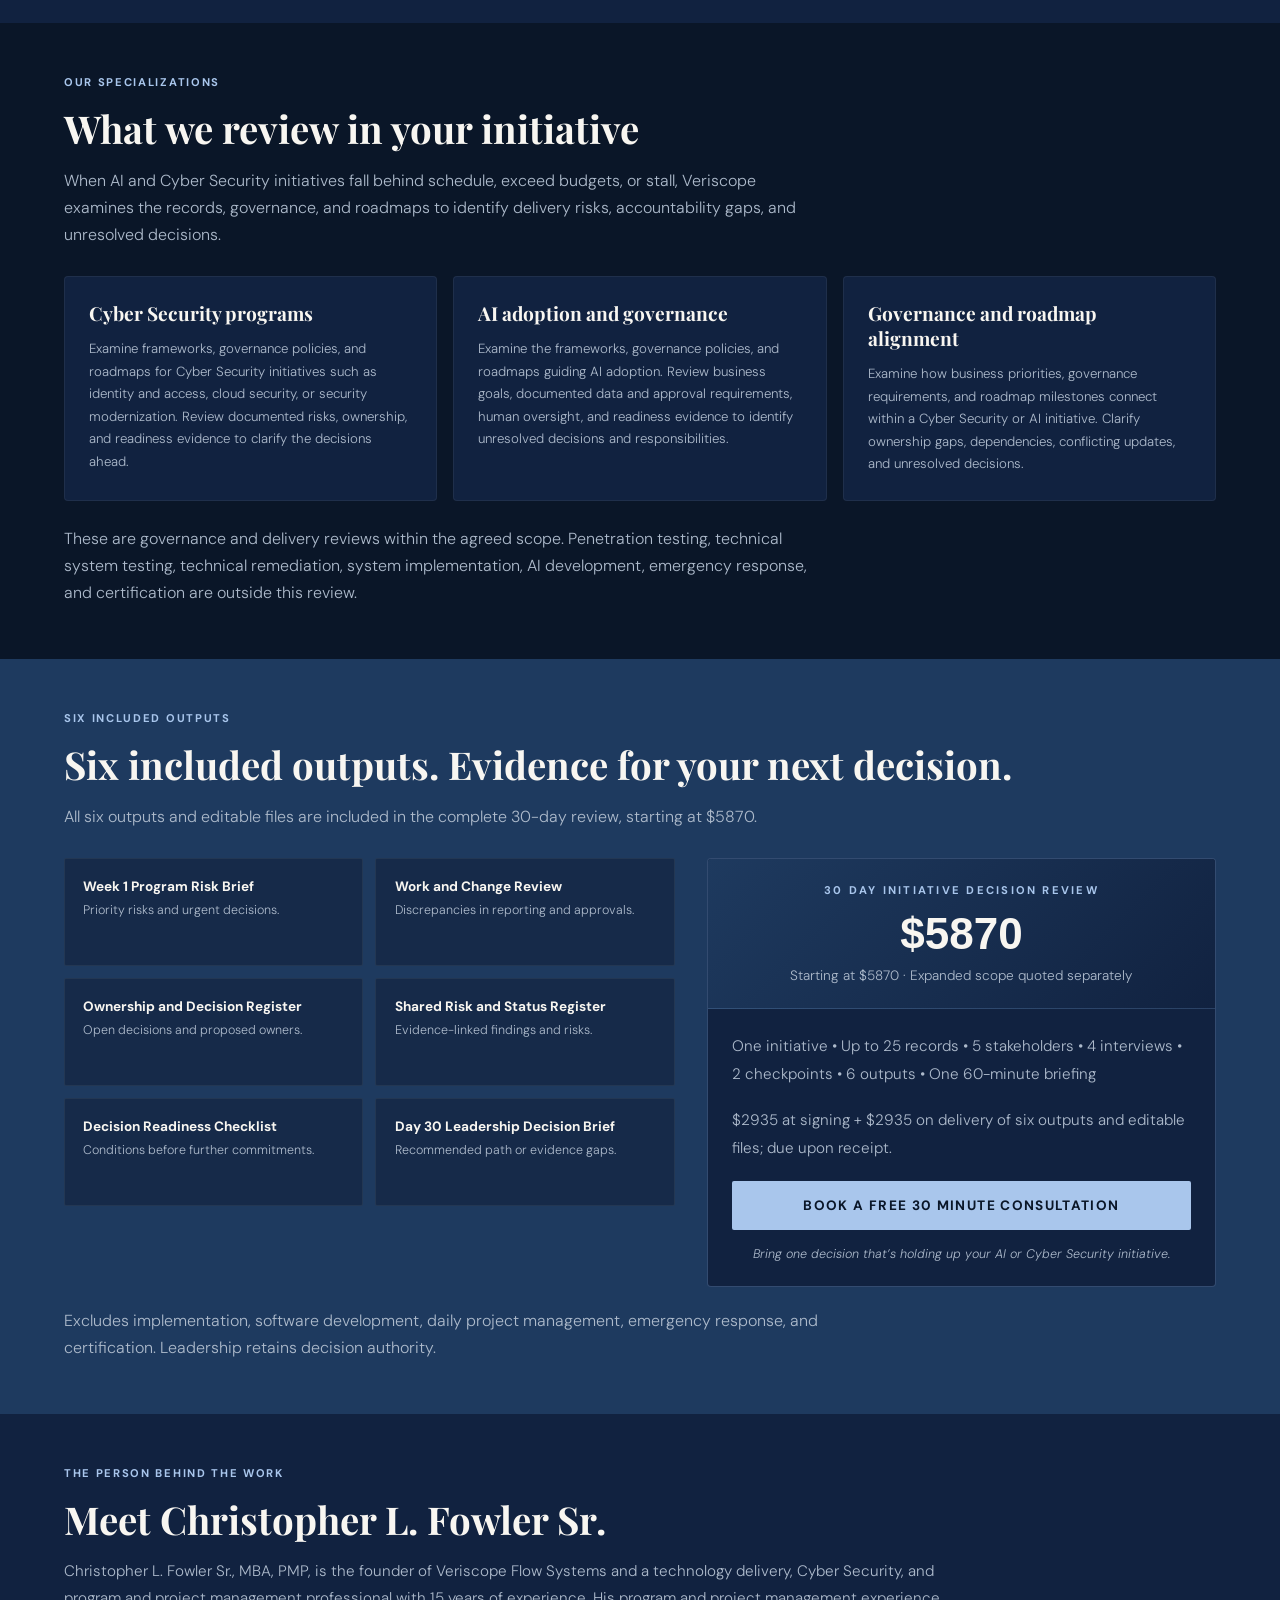
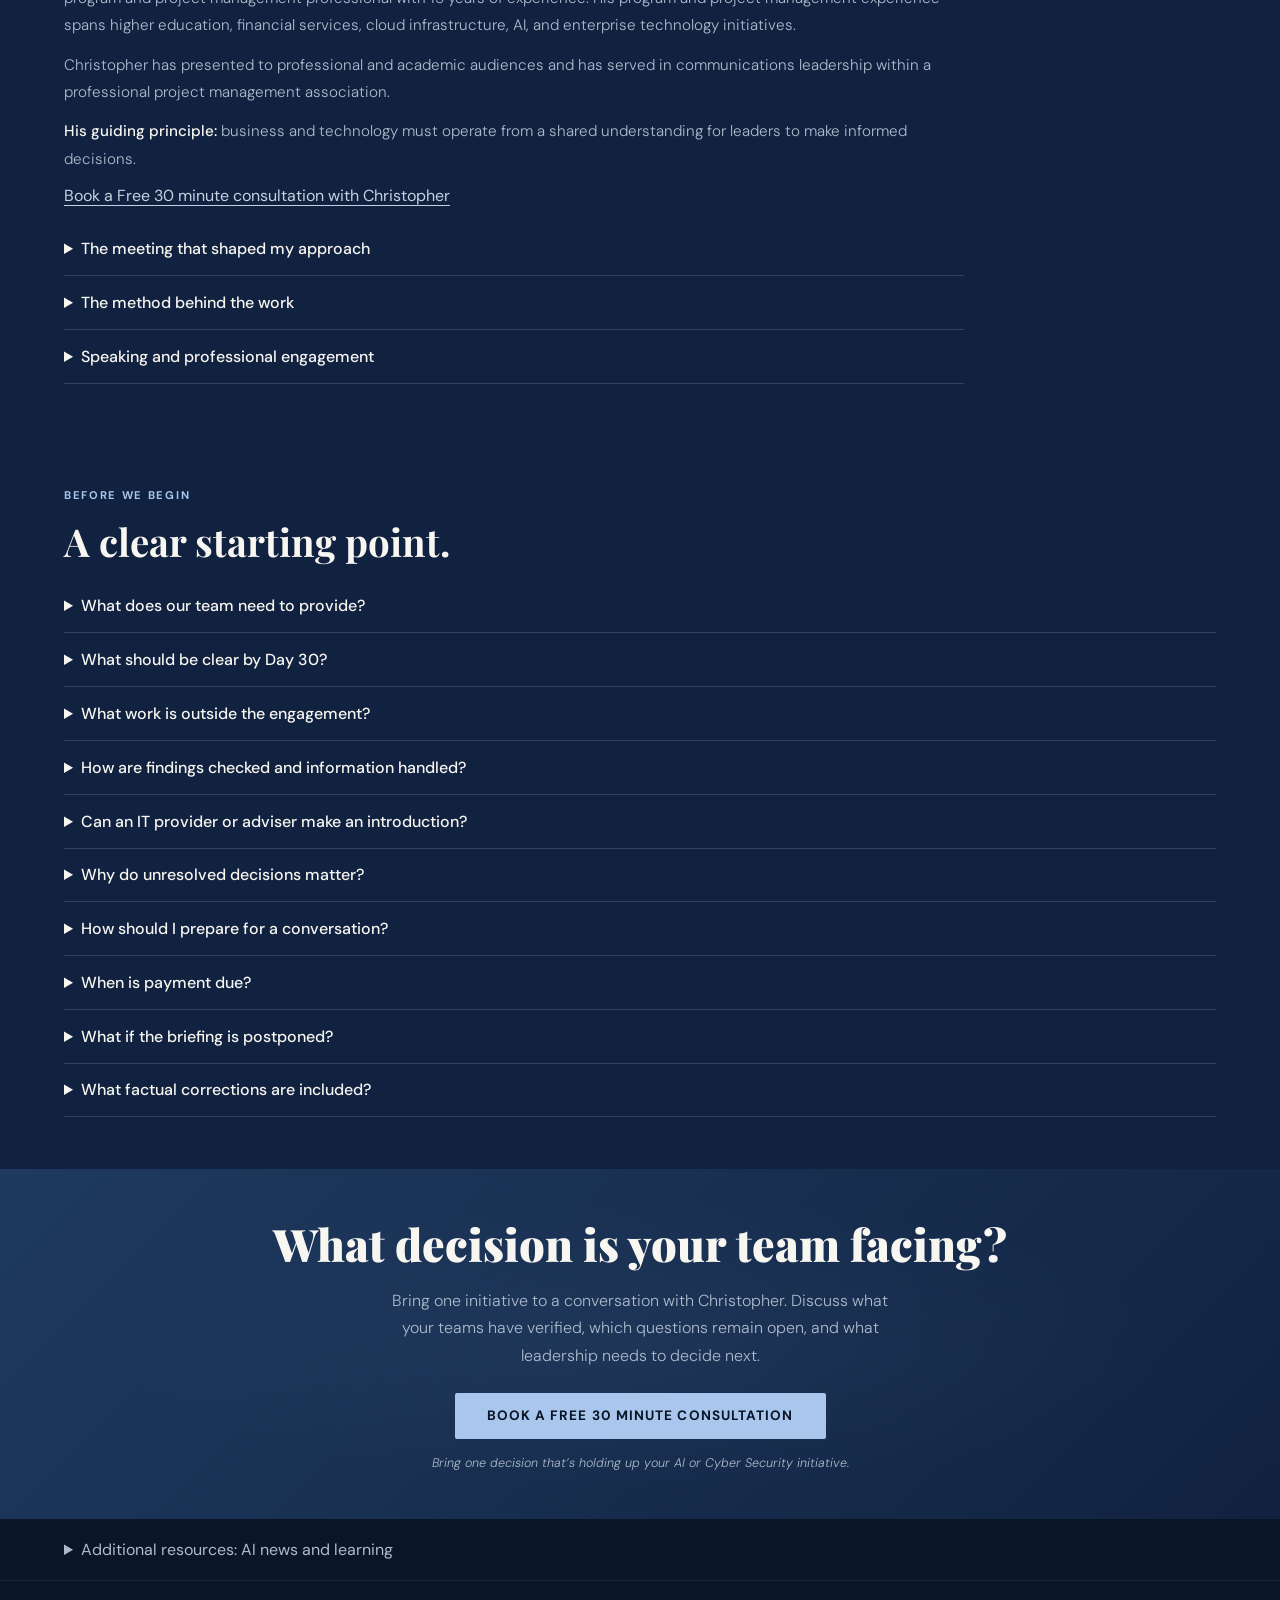
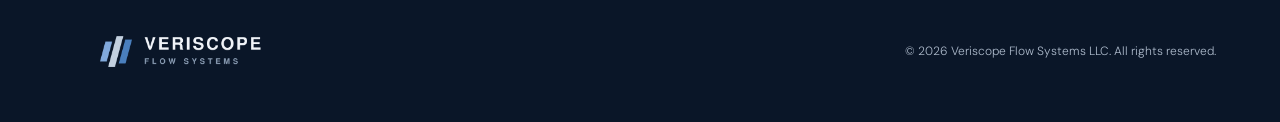
==== commit 5937556e: "Clarify the framework in Christopher’s founder story" ====
--- a/index.html
+++ b/index.html
@@ -926,7 +926,7 @@
     <h2 id="founder-story-title" style="font-size:1.15rem;margin:0 0 .65rem;">Why I Built This System</h2>
     <figure class="hero-story">
       <blockquote>
-        <p>As someone who was a first responder trained to save lives under pressure because we believe in our systems, now, as an IT Project Manager, I've developed my framework for tech leaders to save their projects, while working under pressure by implementing my framework.</p>
+        <p>As someone who was a first responder trained to save lives under pressure because we believe in our systems, now, as an IT Project Manager, I've developed an AI and Cybersecurity framework for tech leaders to save their projects, while working under pressure by implementing my framework.</p>
         <p style="margin-top: 0.75rem;">That's what I'd like to see and do for you.</p>
       </blockquote>
     </figure>
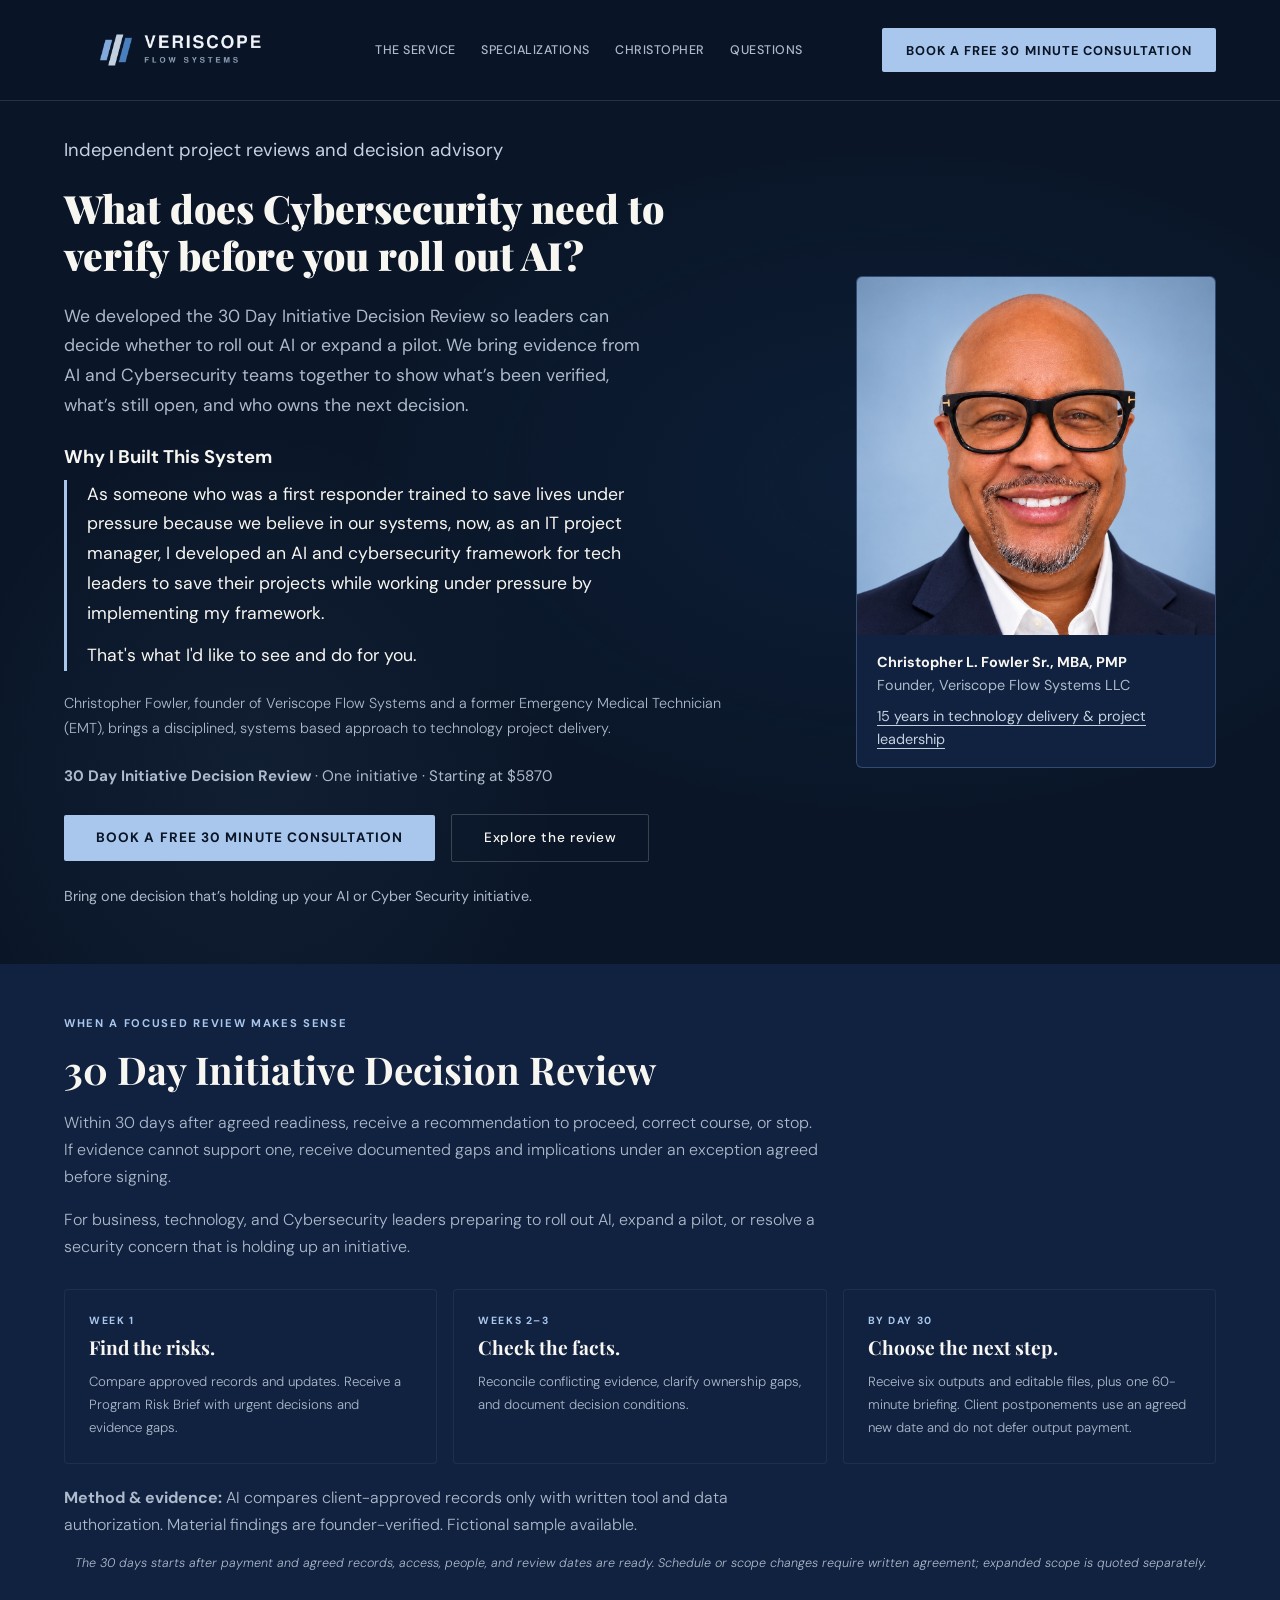
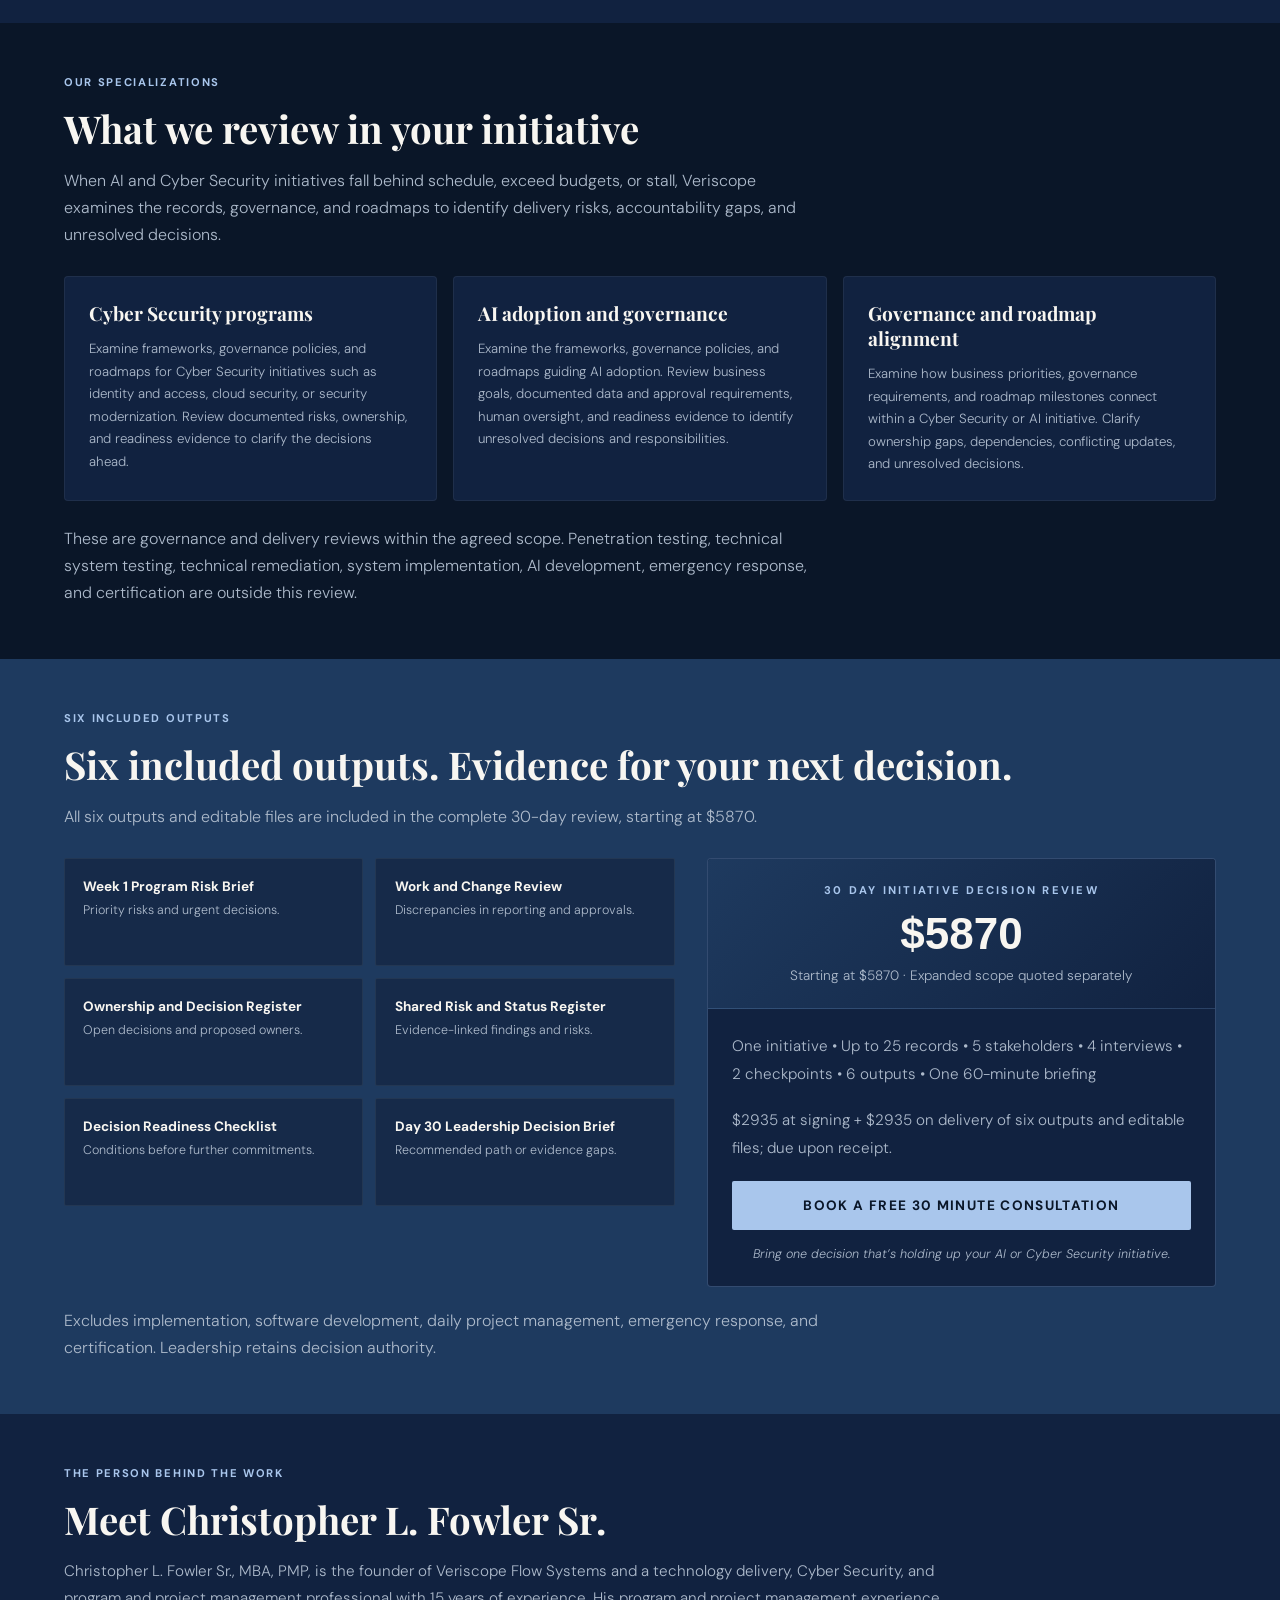
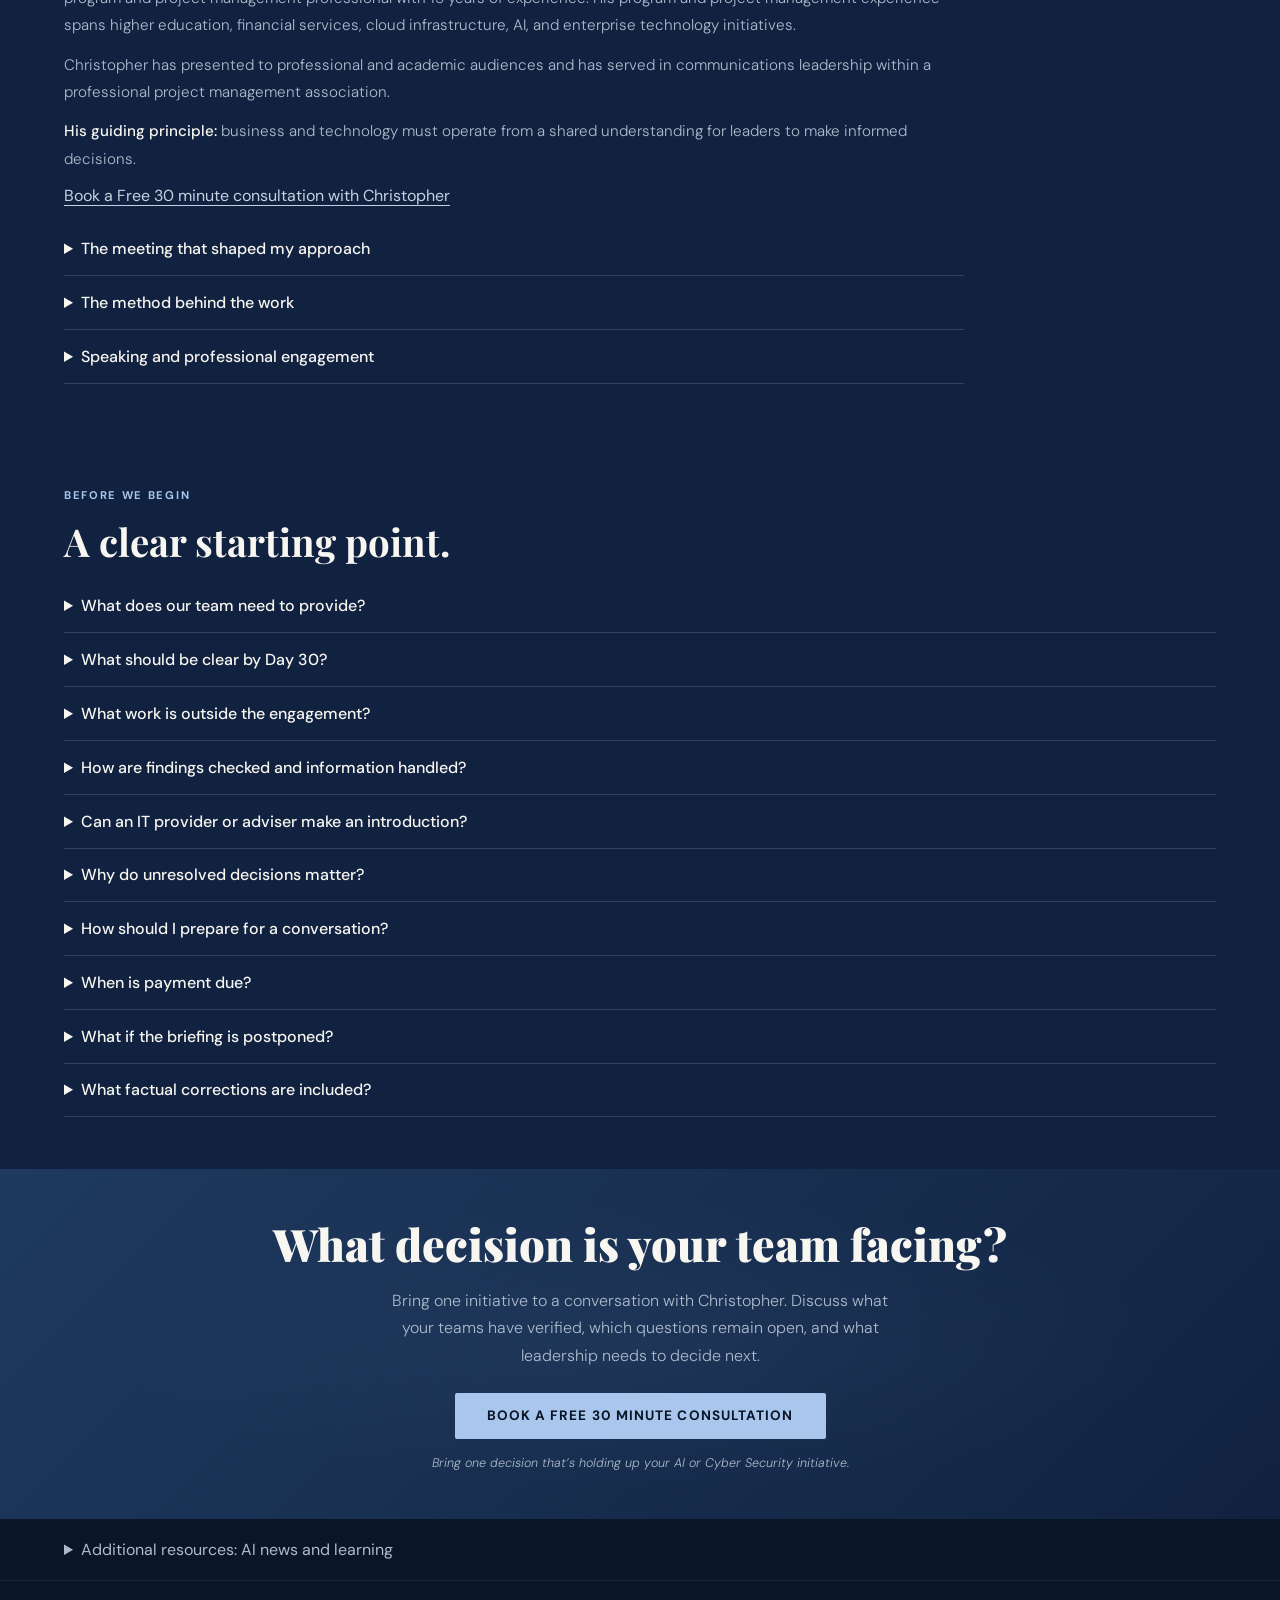
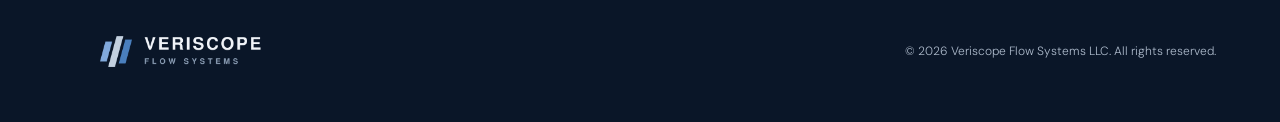
==== commit 8fa48f80: "Match founder story to approved LinkedIn wording" ====
--- a/index.html
+++ b/index.html
@@ -926,7 +926,7 @@
     <h2 id="founder-story-title" style="font-size:1.15rem;margin:0 0 .65rem;">Why I Built This System</h2>
     <figure class="hero-story">
       <blockquote>
-        <p>As someone who was a first responder trained to save lives under pressure because we believe in our systems, now, as an IT Project Manager, I've developed an AI and Cybersecurity framework for tech leaders to save their projects, while working under pressure by implementing my framework.</p>
+        <p>As someone who was a first responder trained to save lives under pressure because we believe in our systems, now, as an IT project manager, I developed an AI and cybersecurity framework for tech leaders to save their projects while working under pressure by implementing my framework.</p>
         <p style="margin-top: 0.75rem;">That's what I'd like to see and do for you.</p>
       </blockquote>
     </figure>
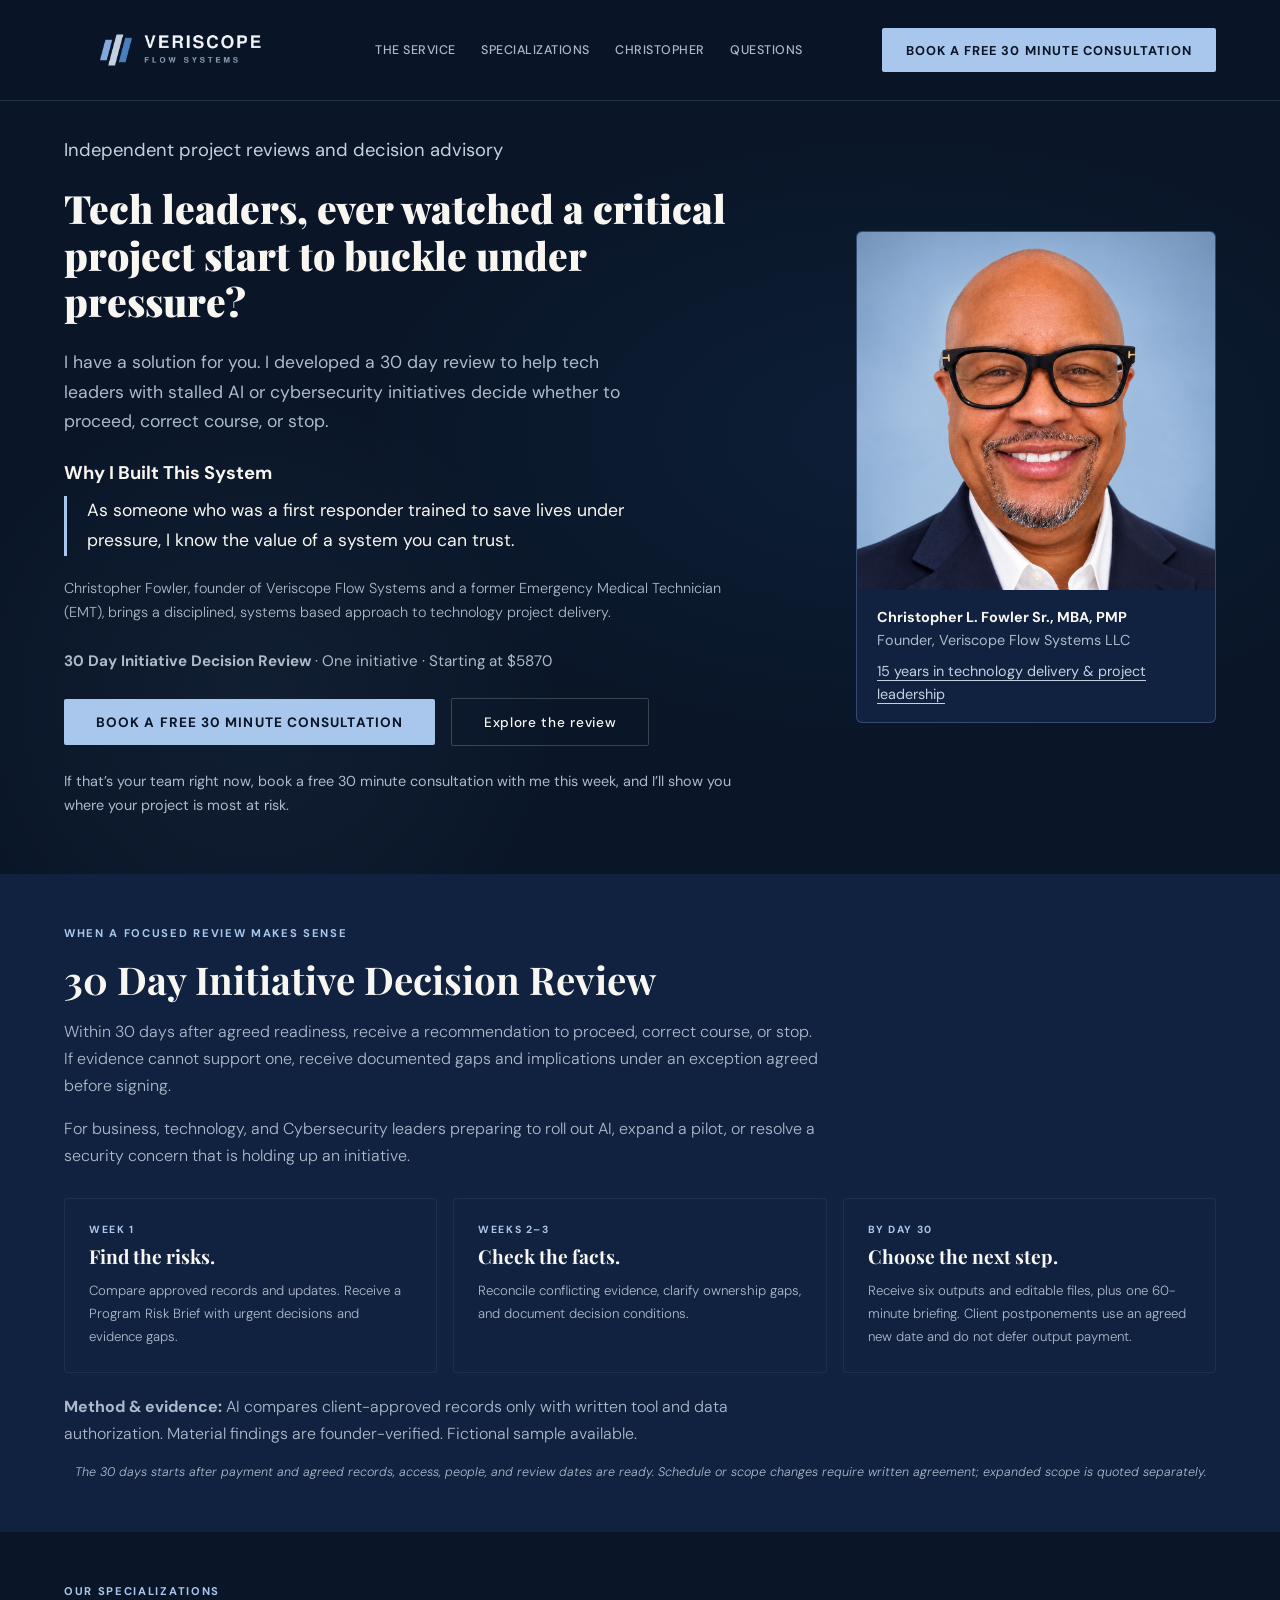
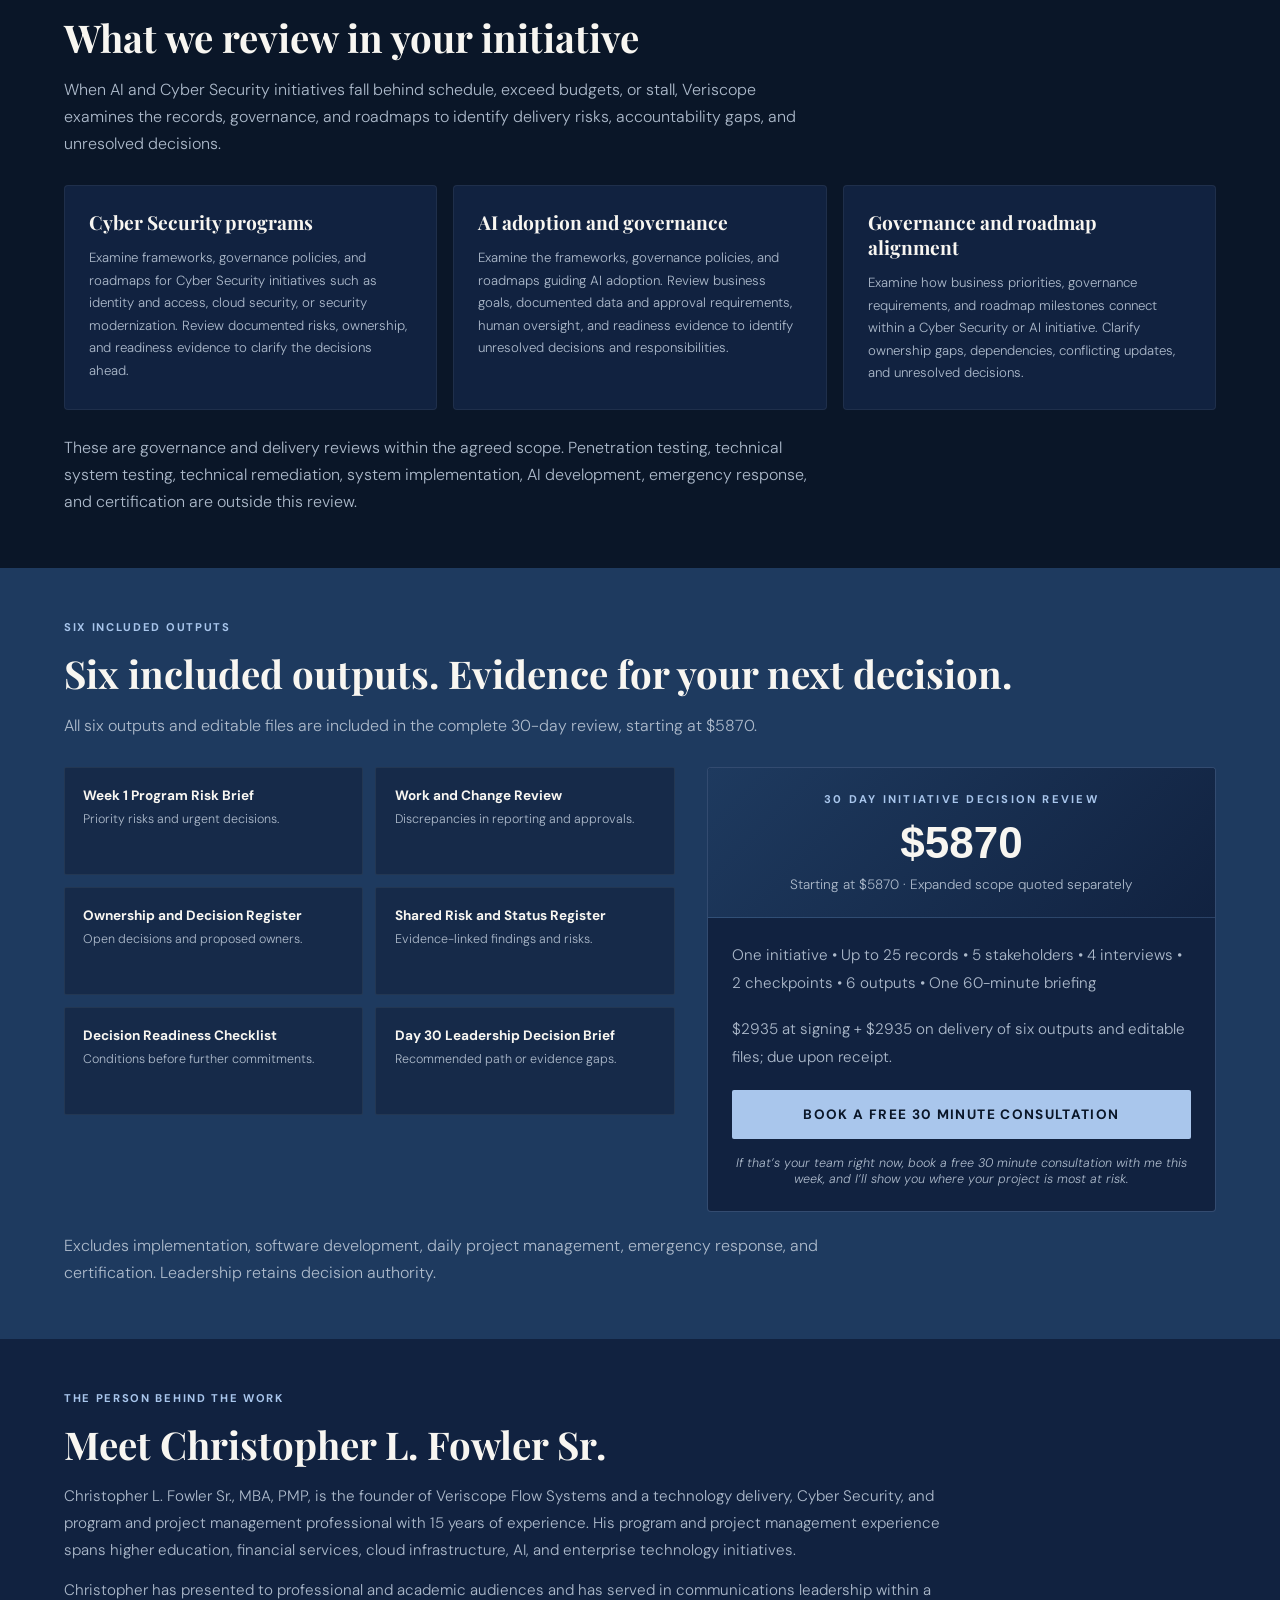
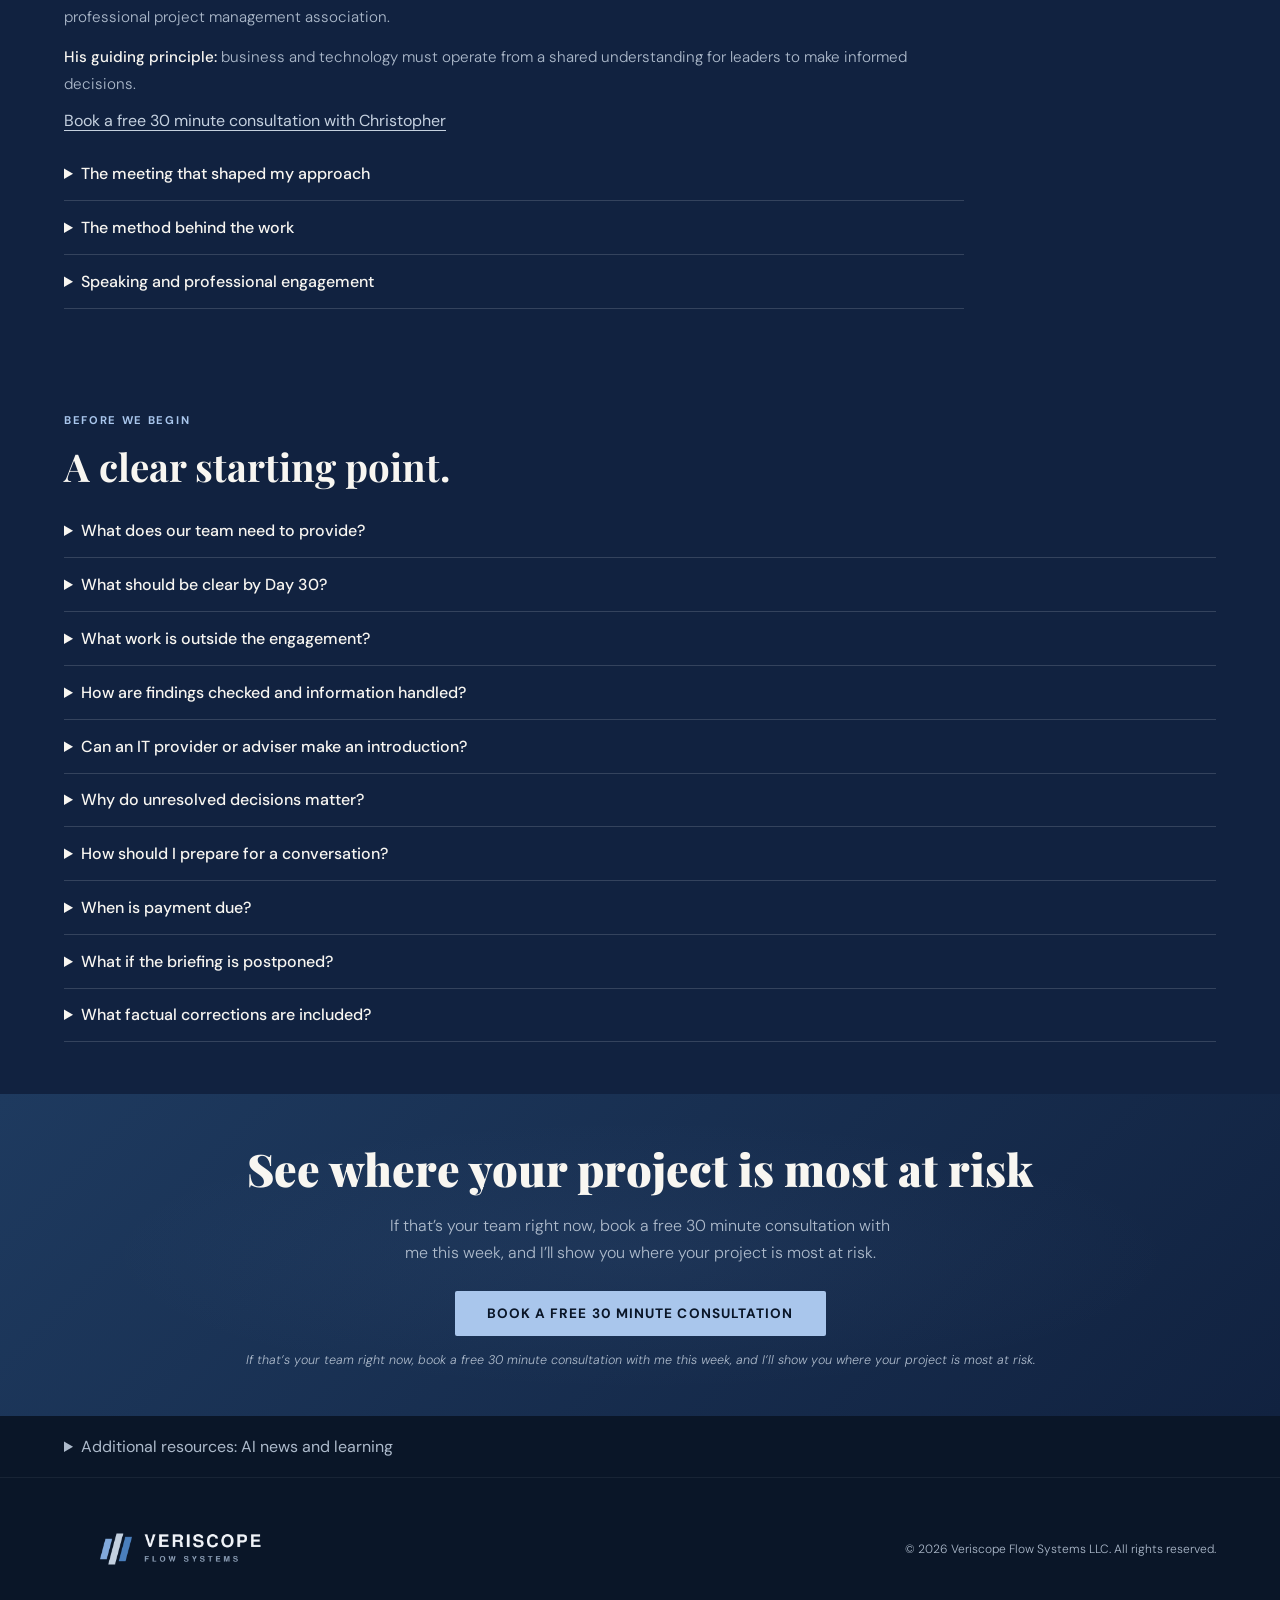
==== commit 13e26d5e: "Align website with approved pitch and free 30 minute consultation" ====
--- a/index.html
+++ b/index.html
@@ -7,7 +7,7 @@
 <link rel="icon" href="assets/favicon.svg" type="image/svg+xml"/>
 <meta content="width=device-width, initial-scale=1.0" name="viewport"/>
 <title>Cyber Security and AI Initiative Reviews | Veriscope</title>
-<meta name="description" content="What does Cybersecurity need to verify before you roll out AI? Veriscope’s 30 Day Initiative Decision Review examines the evidence for one initiative. Starting at $5870."/>
+<meta name="description" content="A 30 day review for stalled AI or cybersecurity initiatives. Decide whether to proceed, correct course, or stop. Book a free 30 minute consultation."/>
 <link href="https://fonts.googleapis.com/css2?family=Playfair+Display:wght@400;700;900&amp;family=DM+Sans:wght@300;400;500&amp;display=swap" rel="stylesheet"/>
 <style>
   *, *::before, *::after { box-sizing: border-box; margin: 0; padding: 0; }
@@ -905,7 +905,7 @@
 
 <link href="https://veriscopeflowsystems.com/" rel="canonical"/>
 <meta content="Cyber Security, AI and Technology Decision Reviews | Veriscope" property="og:title"/>
-<meta property="og:description" content="What does Cybersecurity need to verify before you roll out AI? Veriscope’s 30 Day Initiative Decision Review examines the evidence for one initiative. Starting at $5870."/>
+<meta property="og:description" content="Tech leaders, ever watched a critical project start to buckle under pressure? Veriscope’s 30 Day Initiative Decision Review examines the evidence for one initiative. Starting at $5870."/>
 <meta content="https://veriscopeflowsystems.com/" property="og:url"/>
 <meta content="website" property="og:type"/>
 <meta property="og:site_name" content="Veriscope Flow Systems"/>
@@ -915,26 +915,23 @@
 <nav aria-label="Main navigation">
 <a aria-label="Veriscope Flow Systems home" class="nav-logo logo-card" href="#"><span class="logo-window"><img alt="Veriscope Flow Systems" width="3000" height="800" decoding="async" src="assets/Veriscope_Logo_White_Transparent.png" /></span></a>
 <ul class="nav-links"><li><a href="#how">The service</a></li><li><a href="#specializations">Specializations</a></li><li><a href="#about">Christopher</a></li><li><a href="#questions">Questions</a></li></ul>
-<a class="nav-cta" href="https://calendly.com/cfowler-itexec/30min" rel="noopener noreferrer" target="_blank">Book a Free 30 minute consultation</a>
+<a class="nav-cta" href="https://calendly.com/cfowler-itexec/30min" rel="noopener noreferrer" target="_blank">Book a free 30 minute consultation</a>
 </nav>
 <main id="main">
 <section class="hero"><div class="hero-grid"><div>
 <p class="brand-promise" style="font-size:1.15rem;line-height:1.6;color:var(--gold-light);margin-bottom:1.25rem;max-width:590px">Independent project reviews and decision advisory</p>
-<h1>What does Cybersecurity need to verify before you roll out AI?</h1>
-<p class="hero-sub">We developed the 30 Day Initiative Decision Review so leaders can decide whether to roll out AI or expand a pilot. We bring evidence from AI and Cybersecurity teams together to show what’s been verified, what’s still open, and who owns the next decision.</p>
+<h1>Tech leaders, ever watched a critical project start to buckle under pressure?</h1>
+<p class="hero-sub">I have a solution for you. I developed a 30 day review to help tech leaders with stalled AI or cybersecurity initiatives decide whether to proceed, correct course, or stop.</p>
 <div id="founder-story" role="region" aria-labelledby="founder-story-title" style="margin:0 0 1.5rem;">
     <h2 id="founder-story-title" style="font-size:1.15rem;margin:0 0 .65rem;">Why I Built This System</h2>
     <figure class="hero-story">
-      <blockquote>
-        <p>As someone who was a first responder trained to save lives under pressure because we believe in our systems, now, as an IT project manager, I developed an AI and cybersecurity framework for tech leaders to save their projects while working under pressure by implementing my framework.</p>
-        <p style="margin-top: 0.75rem;">That's what I'd like to see and do for you.</p>
-      </blockquote>
+      <blockquote><p>As someone who was a first responder trained to save lives under pressure, I know the value of a system you can trust.</p></blockquote>
     </figure>
     <p class="section-sub" style="font-size:.9rem;margin:0;">Christopher Fowler, founder of Veriscope Flow Systems and a former Emergency Medical Technician (EMT), brings a disciplined, systems based approach to technology project delivery.</p>
 </div>
 <p class="hero-sub" style="font-size:.95rem"><strong>30 Day Initiative Decision Review</strong> · One initiative · Starting at $5870</p>
-<div class="hero-actions"><a class="btn-primary" href="https://calendly.com/cfowler-itexec/30min" rel="noopener noreferrer" target="_blank">Book a Free 30 minute consultation</a><a class="btn-ghost" href="#how">Explore the review</a></div>
-<p class="person-intro">Bring one decision that’s holding up your AI or Cyber Security initiative.</p>
+<div class="hero-actions"><a class="btn-primary" href="https://calendly.com/cfowler-itexec/30min" rel="noopener noreferrer" target="_blank">Book a free 30 minute consultation</a><a class="btn-ghost" href="#how">Explore the review</a></div>
+<p class="person-intro">If that’s your team right now, book a free 30 minute consultation with me this week, and I’ll show you where your project is most at risk.</p>
 </div><aside aria-label="Meet Christopher" class="founder-card"><img alt="Christopher L. Fowler Sr., founder of Veriscope Flow Systems" class="founder-portrait" decoding="async" fetchpriority="high" height="1254" loading="eager" src="assets/christopher-fowler-portrait.jpg" width="1254"/><div class="founder-caption"><strong>Christopher L. Fowler Sr., MBA, PMP</strong><span>Founder, Veriscope Flow Systems LLC</span><a class="inline-link" href="#about">15 years in technology delivery &amp; project leadership</a></div></aside></div></section>
 <section class="problem" id="how"><div class="section-inner"><div class="section-label"><span class="section-label-text">When a focused review makes sense</span></div><h2 class="section-title">30 Day Initiative Decision Review</h2><p class="section-sub" style="margin-top:1rem">Within 30 days after agreed readiness, receive a recommendation to proceed, correct course, or stop. If evidence cannot support one, receive documented gaps and implications under an exception agreed before signing.</p><p class="section-sub fit-summary">For business, technology, and Cybersecurity leaders preparing to roll out AI, expand a pilot, or resolve a security concern that is holding up an initiative.</p>
 <div class="steps-grid"><div class="step-card"><div class="step-week">Week 1</div><h3 class="step-title">Find the risks.</h3><p class="step-body">Compare approved records and updates. Receive a Program Risk Brief with urgent decisions and evidence gaps.</p></div><div class="step-card"><div class="step-week">Weeks 2–3</div><h3 class="step-title">Check the facts.</h3><p class="step-body">Reconcile conflicting evidence, clarify ownership gaps, and document decision conditions.</p></div><div class="step-card"><div class="step-week">By Day 30</div><h3 class="step-title">Choose the next step.</h3><p class="step-body">Receive six outputs and editable files, plus one 60-minute briefing. Client postponements use an agreed new date and do not defer output payment.</p></div></div><p class="section-sub" style="margin-top:1.25rem"><strong>Method &amp; evidence: </strong>AI compares client-approved records only with written tool and data authorization. Material findings are founder-verified. Fictional sample available.</p><p class="pricing-note">The 30 days starts after payment and agreed records, access, people, and review dates are ready. Schedule or scope changes require written agreement; expanded scope is quoted separately.</p></div></section>
@@ -955,14 +952,14 @@
 <div class="deliverable-item"><div class="deliverable-text"><strong>Shared Risk and Status Register</strong><span>Evidence-linked findings and risks.</span></div></div>
 <div class="deliverable-item"><div class="deliverable-text"><strong>Decision Readiness Checklist</strong><span>Conditions before further commitments.</span></div></div>
 <div class="deliverable-item"><div class="deliverable-text"><strong>Day 30 Leadership Decision Brief</strong><span>Recommended path or evidence gaps.</span></div></div>
-</div><div class="pricing-card" id="pricing"><div class="pricing-header"><div class="pricing-name">30 Day Initiative Decision Review</div><div class="pricing-amount">$5870</div><div class="pricing-range">Starting at $5870 · Expanded scope quoted separately</div></div><div class="pricing-body"><div class="about-body"><p>One initiative • Up to 25 records • 5 stakeholders • 4 interviews • 2 checkpoints • 6 outputs • One 60-minute briefing</p><p>$2935 at signing + $2935 on delivery of six outputs and editable files; due upon receipt.</p></div><a class="btn-full" href="https://calendly.com/cfowler-itexec/30min" rel="noopener noreferrer" target="_blank">Book a Free 30 minute consultation</a><p class="pricing-note">Bring one decision that’s holding up your AI or Cyber Security initiative.</p></div></div></div><p class="section-sub" style="margin-top:1.25rem">Excludes implementation, software development, daily project management, emergency response, and certification. Leadership retains decision authority.</p></div></section><section class="about" id="about"><div class="section-inner">
+</div><div class="pricing-card" id="pricing"><div class="pricing-header"><div class="pricing-name">30 Day Initiative Decision Review</div><div class="pricing-amount">$5870</div><div class="pricing-range">Starting at $5870 · Expanded scope quoted separately</div></div><div class="pricing-body"><div class="about-body"><p>One initiative • Up to 25 records • 5 stakeholders • 4 interviews • 2 checkpoints • 6 outputs • One 60-minute briefing</p><p>$2935 at signing + $2935 on delivery of six outputs and editable files; due upon receipt.</p></div><a class="btn-full" href="https://calendly.com/cfowler-itexec/30min" rel="noopener noreferrer" target="_blank">Book a free 30 minute consultation</a><p class="pricing-note">If that’s your team right now, book a free 30 minute consultation with me this week, and I’ll show you where your project is most at risk.</p></div></div></div><p class="section-sub" style="margin-top:1.25rem">Excludes implementation, software development, daily project management, emergency response, and certification. Leadership retains decision authority.</p></div></section><section class="about" id="about"><div class="section-inner">
 <div class="section-label"><span class="section-label-text">The person behind the work</span></div>
 <h2 class="section-title">Meet Christopher L. Fowler Sr.</h2>
 <div class="about-body">
 <p>Christopher L. Fowler Sr., MBA, PMP, is the founder of Veriscope Flow Systems and a technology delivery, Cyber Security, and program and project management professional with 15 years of experience. His program and project management experience spans higher education, financial services, cloud infrastructure, AI, and enterprise technology initiatives.</p>
 <p>Christopher has presented to professional and academic audiences and has served in communications leadership within a professional project management association.</p>
 <p><strong>His guiding principle:</strong> business and technology must operate from a shared understanding for leaders to make informed decisions.</p>
-<a class="inline-link" href="https://calendly.com/cfowler-itexec/30min" rel="noopener noreferrer" target="_blank">Book a Free 30 minute consultation with Christopher</a>
+<a class="inline-link" href="https://calendly.com/cfowler-itexec/30min" rel="noopener noreferrer" target="_blank">Book a free 30 minute consultation with Christopher</a>
 </div><div class="faq founder-details"><details><summary>The meeting that shaped my approach</summary><figure class="hero-story">
 <blockquote><p>I once had an executive point around the room and say, “Look at what it costs us per hour to have everybody sitting in this meeting.”</p></blockquote>
 <figcaption>— Christopher L. Fowler Sr., MBA, PMP</figcaption>
@@ -988,8 +985,8 @@
 <div class="problem-grid"><div><p class="problem-statement">What happens if this stays unresolved for another 30 days?</p><p class="problem-body">People wait for approvals. Work has to be done again. Leaders spend time sorting through updates. A missed decision can affect the budget, a launch, a customer, or the team’s ability to deliver.</p><div class="cost-example" style="margin-top:1.5rem;padding:1.5rem;border-left:3px solid var(--gold);background:var(--navy-mid)"><h3 class="step-title">What does another month cost?</h3><p class="problem-body"><strong>For example:</strong> If your project spends $80000 a month on staff and vendors, a 30 day delay at that same spending rate means another $80000 in project spending. Some work may still create value during that time. The question is how much spending the delay could waste.</p><p class="problem-body">Our review starts at <strong>$5870</strong> and provides an evidence based recommendation for leadership action.</p></div></div>
 <div class="about-body"><p><strong>Find the point where progress stops.</strong> Which decision is waiting? What evidence is missing? Who owns the next action?</p><p><strong>Make the consequence visible.</strong> Identify the time, cost, or business outcome affected by the delay.</p><p><strong>Give leadership a clear next move.</strong> Bring the facts and responsible people together so a decision can be made.</p></div></div></div></details><details id="diagnostic"><summary>How should I prepare for a conversation?</summary><div class="section-inner"><div class="section-label"><span class="section-label-text">Start with five questions</span></div><h2 class="section-title">What needs to be clear<br/>before you decide?</h2><p class="section-sub">Use these five questions to prepare for a conversation. An unclear answer gives us a place to start.</p>
 <ol class="diagnostic-list"><li>What AI rollout or Cybersecurity decision is your team facing?</li><li>Who owns the next action, and when is it due?</li><li>Which decision is waiting, and who can make it?</li><li>What has Cybersecurity verified, and what evidence is still missing?</li><li>What will another month of delay cost the business?</li></ol>
-<p class="section-sub">Bring one example to a Free 30 minute consultation with Christopher. Discuss where your Cyber Security or AI initiative stands, the decisions ahead, and whether our 30 day review is a fit. You can describe the situation without sharing private project records.</p><div class="hero-actions" style="margin-top:2rem"><a class="btn-primary" href="https://calendly.com/cfowler-itexec/30min" rel="noopener noreferrer" target="_blank">Book a Free 30 minute consultation</a></div><p class="person-intro">If there is a fit, the next step is a short offer with clear scope and a confirmed fee.</p></div></details><details id="payment-terms"><summary>When is payment due?</summary><p>$2935 at signing plus $2935 on delivery of six outputs and editable files; due upon receipt. Briefing and corrections remain included and do not defer payment. Signed SOW governs.</p></details><details id="briefing"><summary>What if the briefing is postponed?</summary><p>One 60-minute briefing is included. Client postponements use an agreed new date and do not defer output payment.</p></details><details id="corrections"><summary>What factual corrections are included?</summary><p>One factual correction round: submit within 5 business days of output delivery; response within 5 business days. Briefing and corrections remain included and do not defer payment. Signed SOW governs.</p></details></div></div></section>
-<section class="cta-section" id="cta"><div class="section-inner"><h2 class="cta-title">What decision is your team facing?</h2><p class="cta-sub">Bring one initiative to a conversation with Christopher. Discuss what your teams have verified, which questions remain open, and what leadership needs to decide next.</p><a class="btn-primary" href="https://calendly.com/cfowler-itexec/30min" rel="noopener noreferrer" target="_blank">Book a Free 30 minute consultation</a><p class="cta-note">Bring one decision that’s holding up your AI or Cyber Security initiative.</p></div></section>
+<p class="section-sub">Bring one example to a Free 30 minute consultation with Christopher. Discuss where your Cyber Security or AI initiative stands, the decisions ahead, and whether our 30 day review is a fit. You can describe the situation without sharing private project records.</p><div class="hero-actions" style="margin-top:2rem"><a class="btn-primary" href="https://calendly.com/cfowler-itexec/30min" rel="noopener noreferrer" target="_blank">Book a free 30 minute consultation</a></div><p class="person-intro">If there is a fit, the next step is a short offer with clear scope and a confirmed fee.</p></div></details><details id="payment-terms"><summary>When is payment due?</summary><p>$2935 at signing plus $2935 on delivery of six outputs and editable files; due upon receipt. Briefing and corrections remain included and do not defer payment. Signed SOW governs.</p></details><details id="briefing"><summary>What if the briefing is postponed?</summary><p>One 60-minute briefing is included. Client postponements use an agreed new date and do not defer output payment.</p></details><details id="corrections"><summary>What factual corrections are included?</summary><p>One factual correction round: submit within 5 business days of output delivery; response within 5 business days. Briefing and corrections remain included and do not defer payment. Signed SOW governs.</p></details></div></div></section>
+<section class="cta-section" id="cta"><div class="section-inner"><h2 class="cta-title">See where your project is most at risk</h2><p class="cta-sub">If that’s your team right now, book a free 30 minute consultation with me this week, and I’ll show you where your project is most at risk.</p><a class="btn-primary" href="https://calendly.com/cfowler-itexec/30min" rel="noopener noreferrer" target="_blank">Book a free 30 minute consultation</a><p class="cta-note">If that’s your team right now, book a free 30 minute consultation with me this week, and I’ll show you where your project is most at risk.</p></div></section>
 <details class="supporting-resources"><summary>Additional resources: AI news and learning</summary>
 <!-- AI NEWS START -->
 <section aria-labelledby="ai-news-title" id="ai-news"><div class="section-inner">
@@ -1005,3 +1002,4 @@
 </body></html>
 
 
+
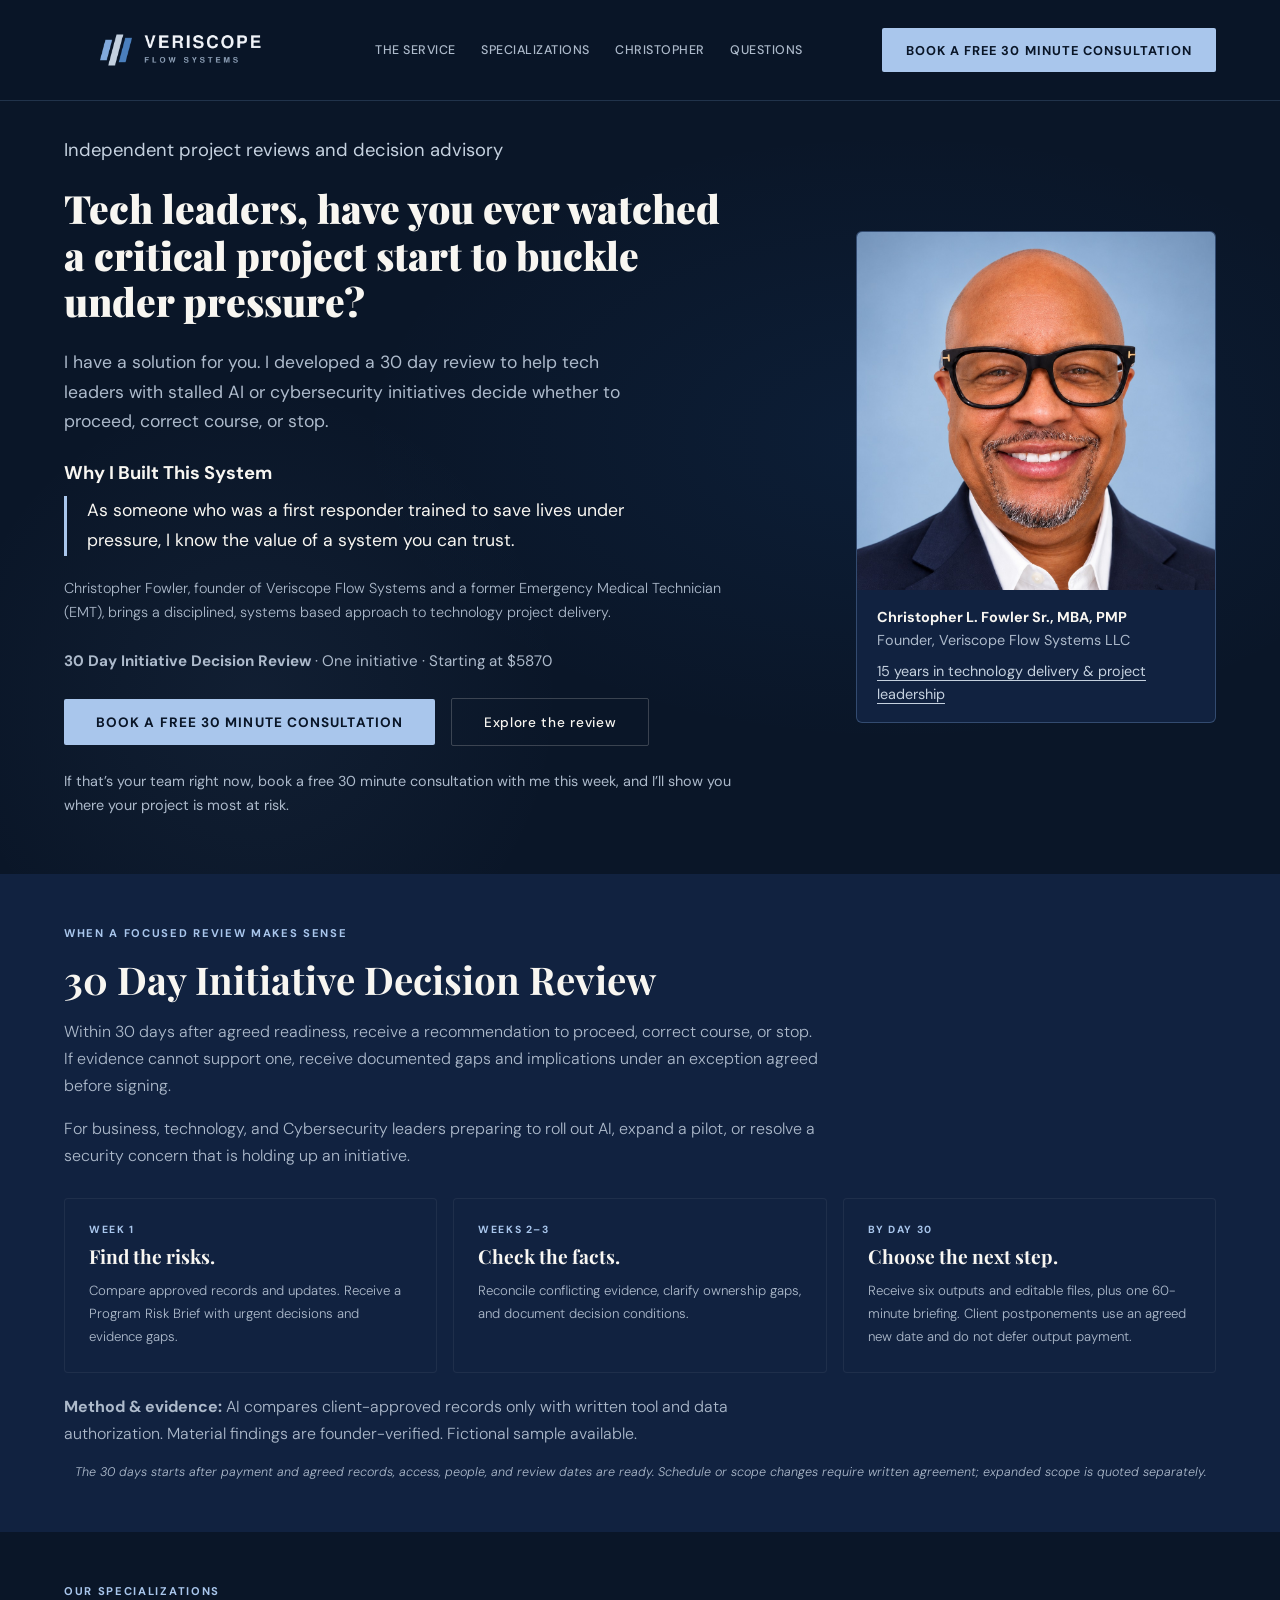
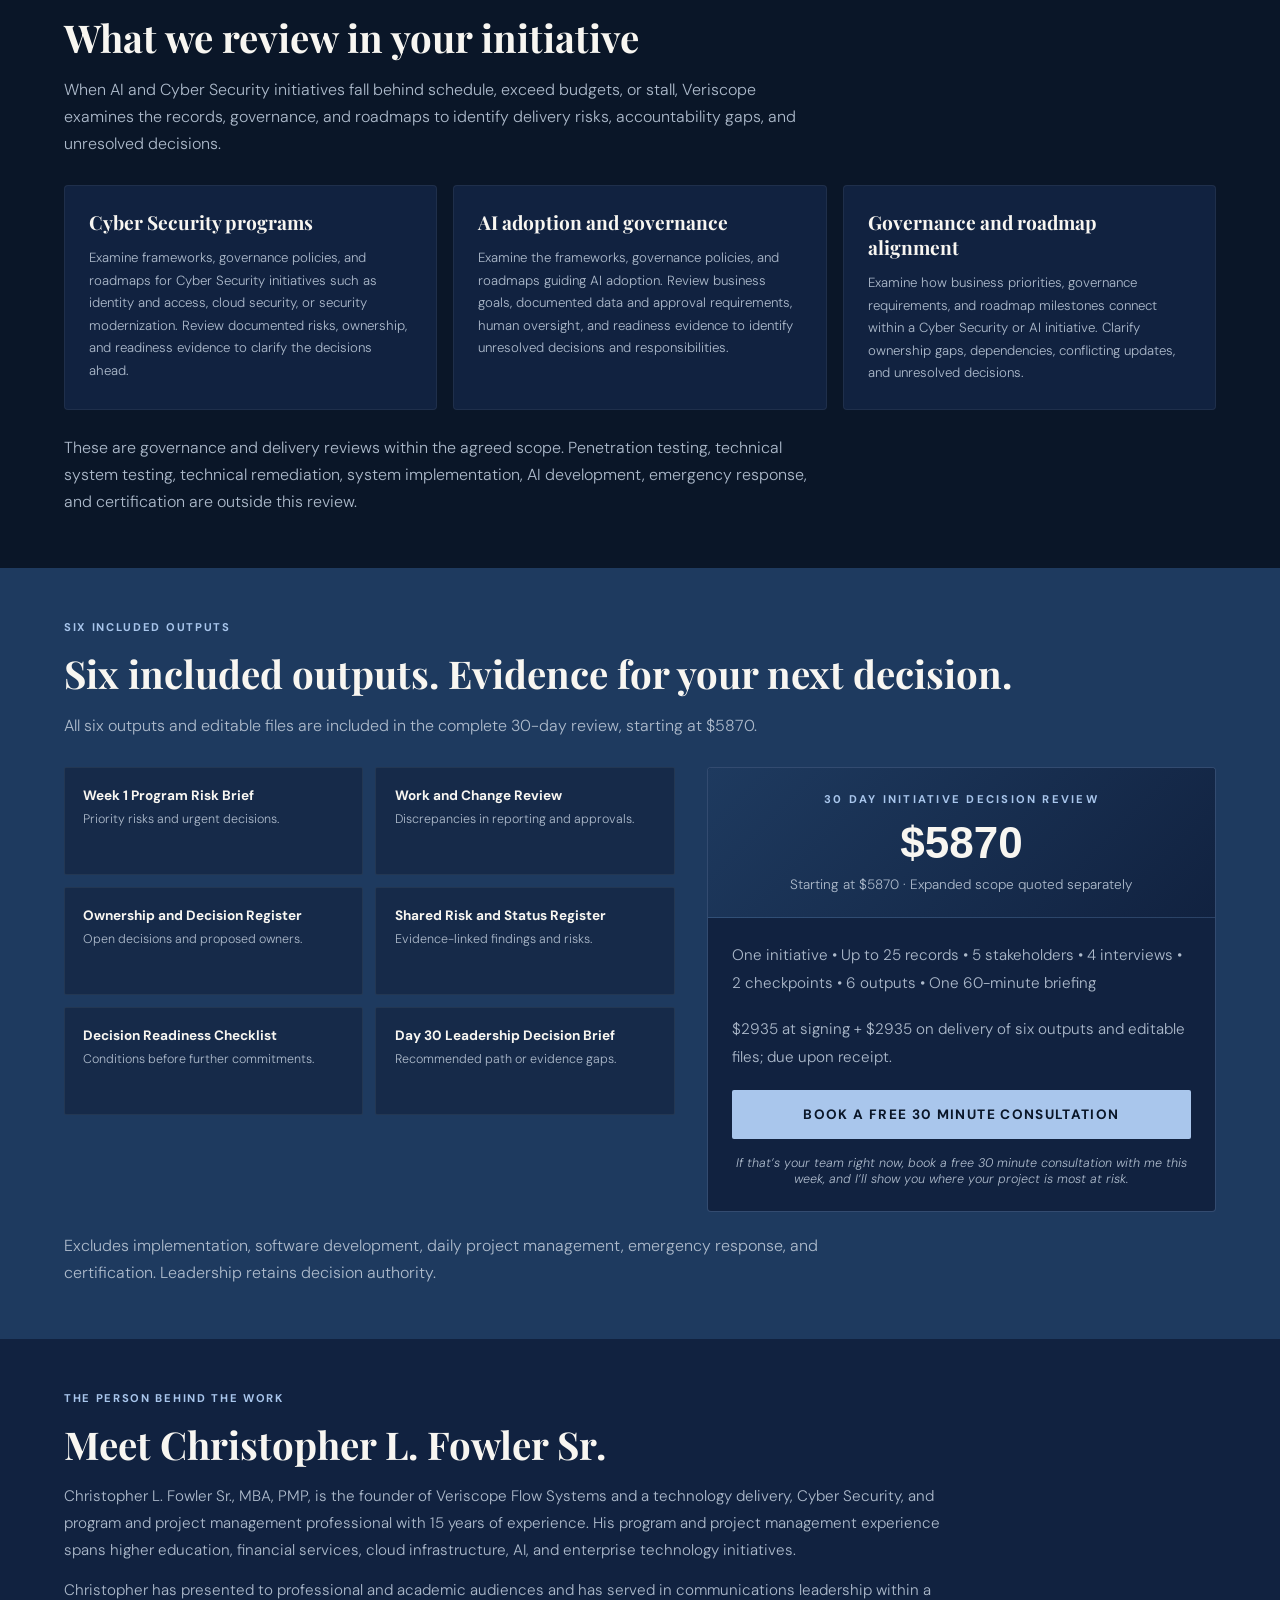
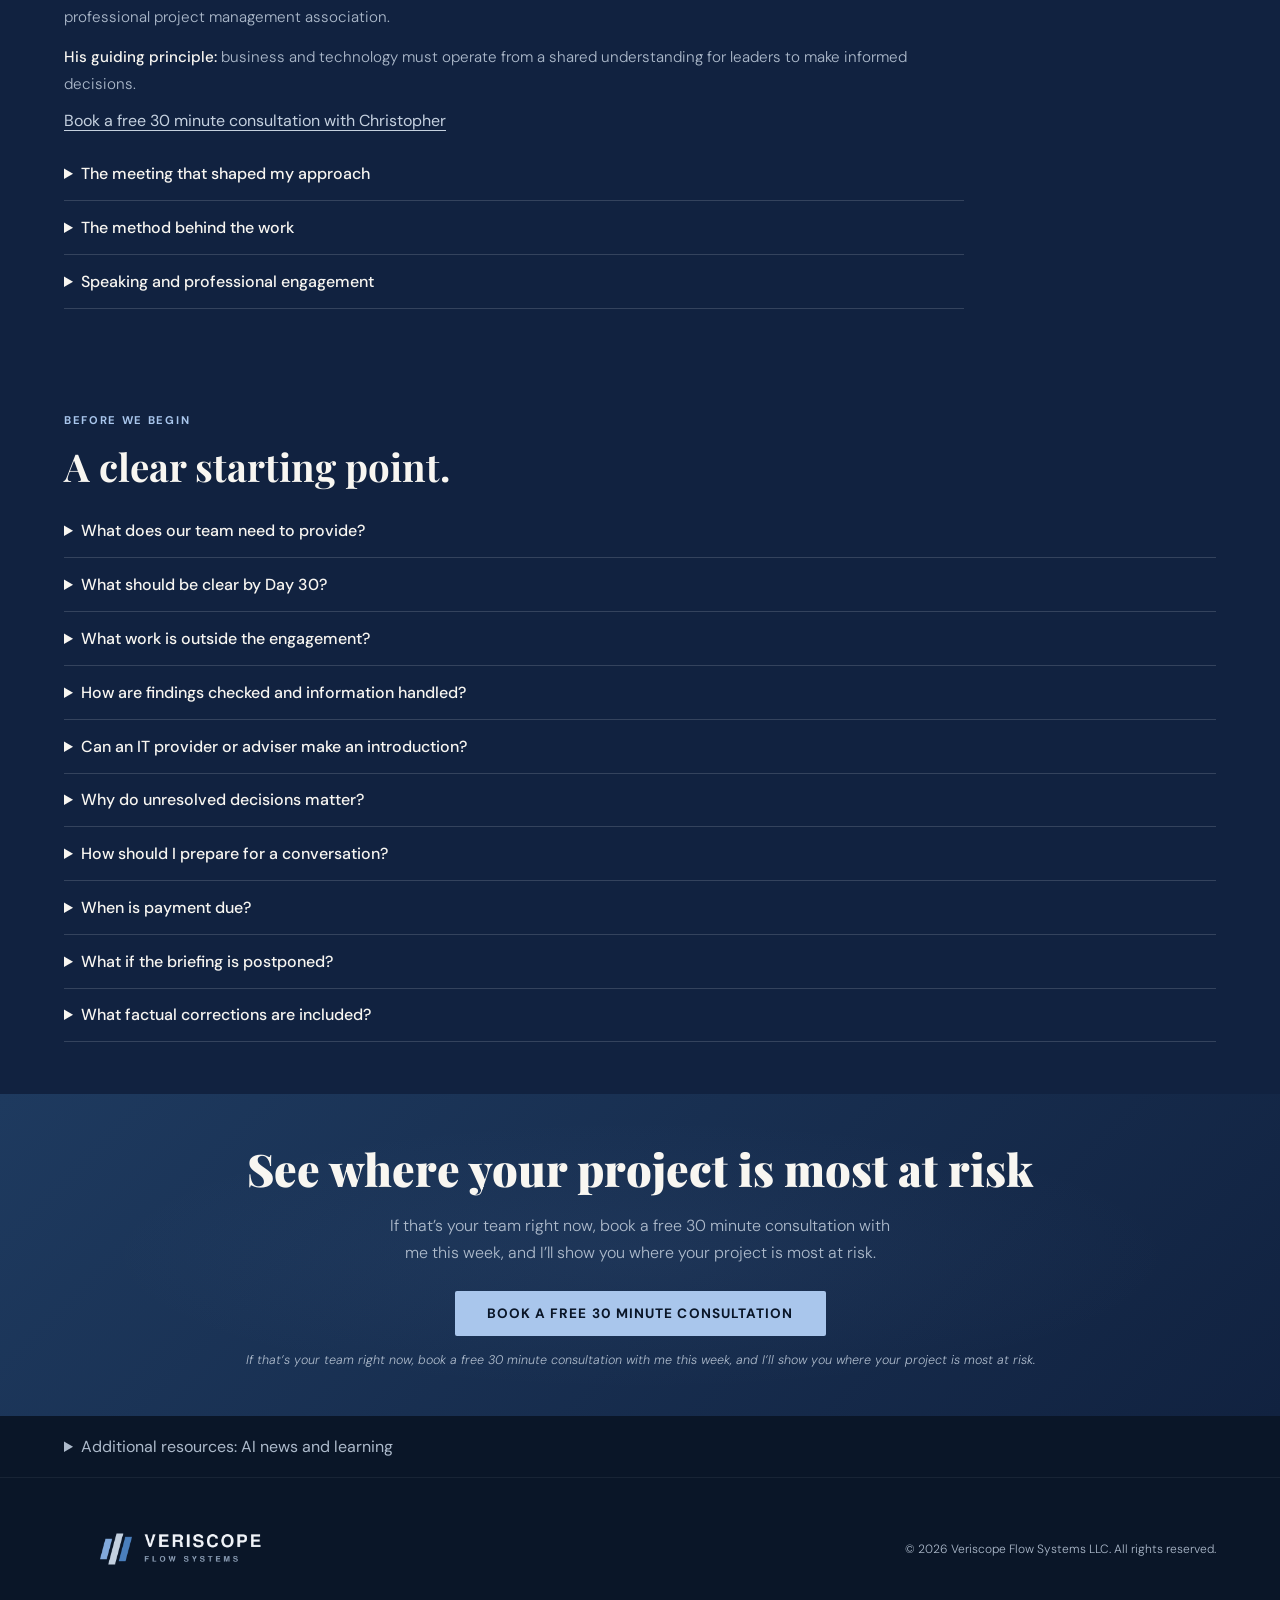
==== commit f67e8268: "Correct pitch opening grammar in homepage and social description" ====
--- a/index.html
+++ b/index.html
@@ -905,7 +905,7 @@
 
 <link href="https://veriscopeflowsystems.com/" rel="canonical"/>
 <meta content="Cyber Security, AI and Technology Decision Reviews | Veriscope" property="og:title"/>
-<meta property="og:description" content="Tech leaders, ever watched a critical project start to buckle under pressure? Veriscope’s 30 Day Initiative Decision Review examines the evidence for one initiative. Starting at $5870."/>
+<meta property="og:description" content="Tech leaders, have you ever watched a critical project start to buckle under pressure? Veriscope’s 30 Day Initiative Decision Review examines the evidence for one initiative. Starting at $5870."/>
 <meta content="https://veriscopeflowsystems.com/" property="og:url"/>
 <meta content="website" property="og:type"/>
 <meta property="og:site_name" content="Veriscope Flow Systems"/>
@@ -920,7 +920,7 @@
 <main id="main">
 <section class="hero"><div class="hero-grid"><div>
 <p class="brand-promise" style="font-size:1.15rem;line-height:1.6;color:var(--gold-light);margin-bottom:1.25rem;max-width:590px">Independent project reviews and decision advisory</p>
-<h1>Tech leaders, ever watched a critical project start to buckle under pressure?</h1>
+<h1>Tech leaders, have you ever watched a critical project start to buckle under pressure?</h1>
 <p class="hero-sub">I have a solution for you. I developed a 30 day review to help tech leaders with stalled AI or cybersecurity initiatives decide whether to proceed, correct course, or stop.</p>
 <div id="founder-story" role="region" aria-labelledby="founder-story-title" style="margin:0 0 1.5rem;">
     <h2 id="founder-story-title" style="font-size:1.15rem;margin:0 0 .65rem;">Why I Built This System</h2>
